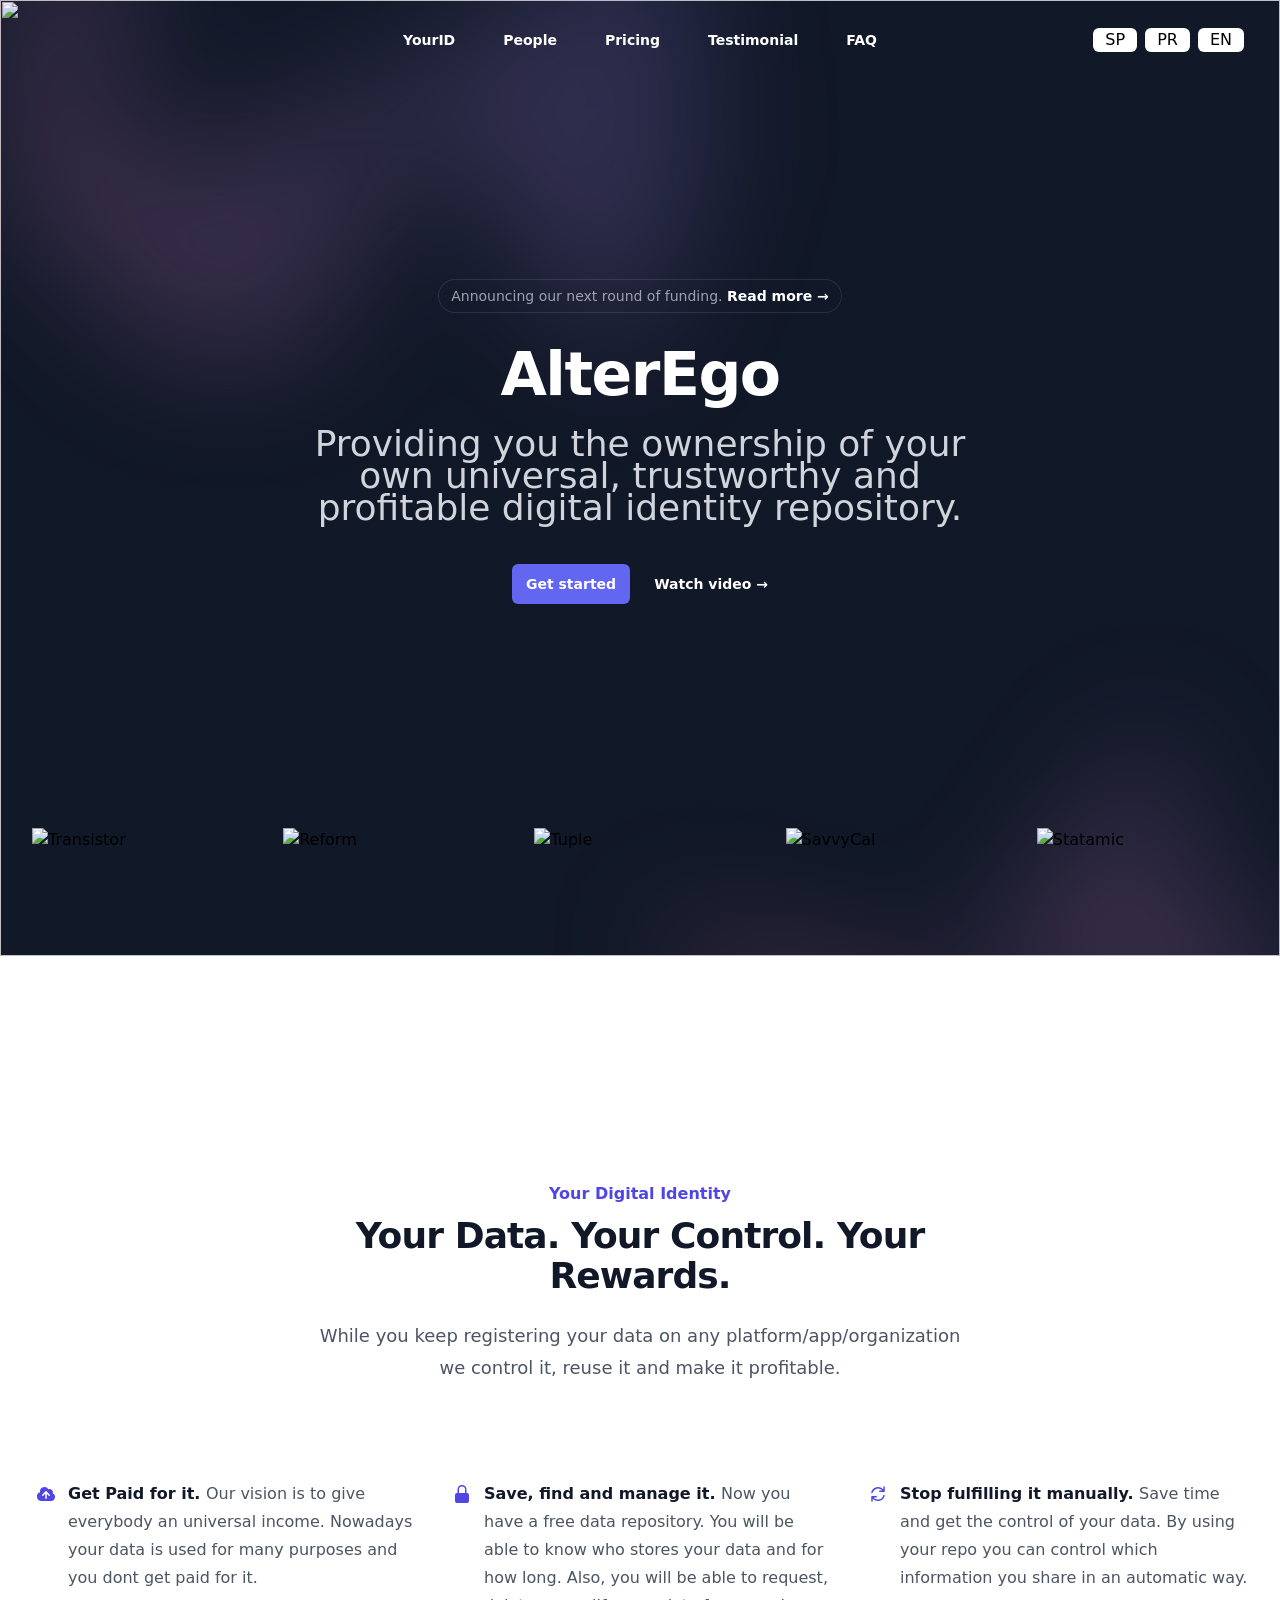
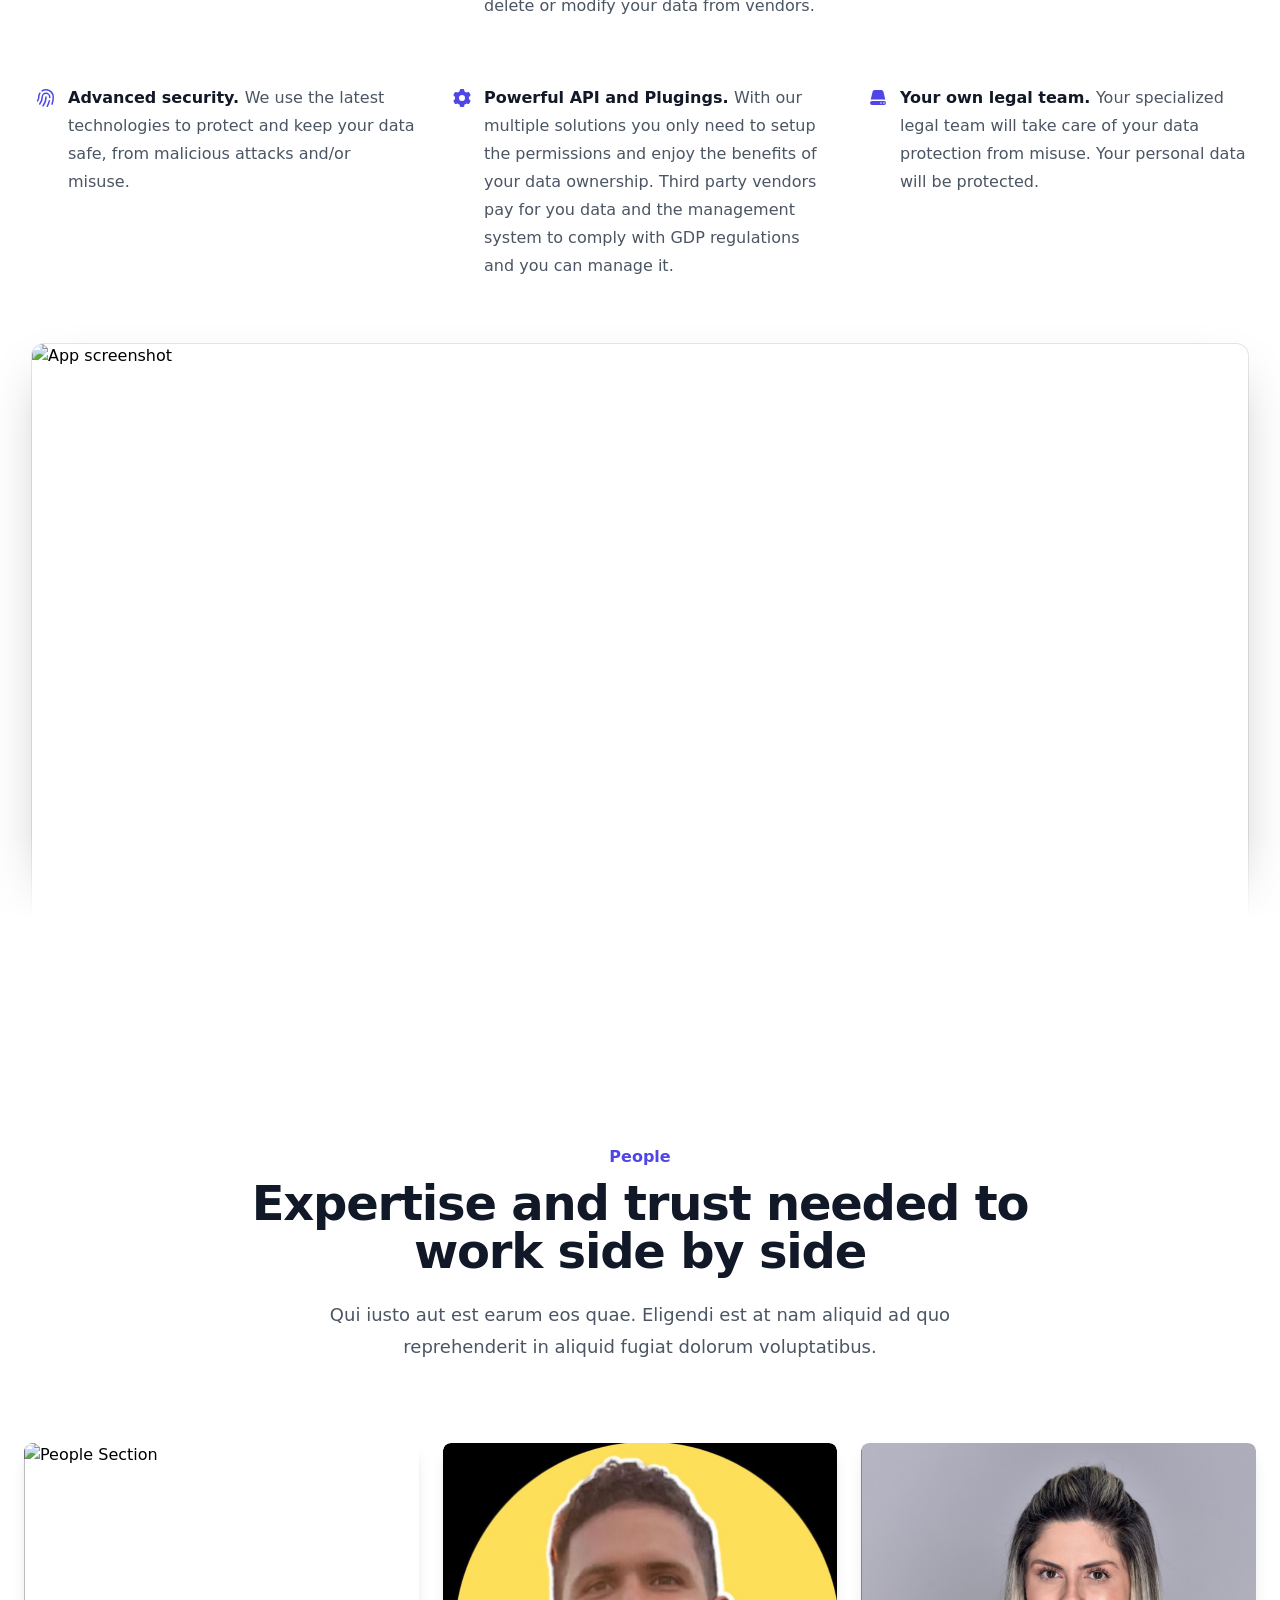
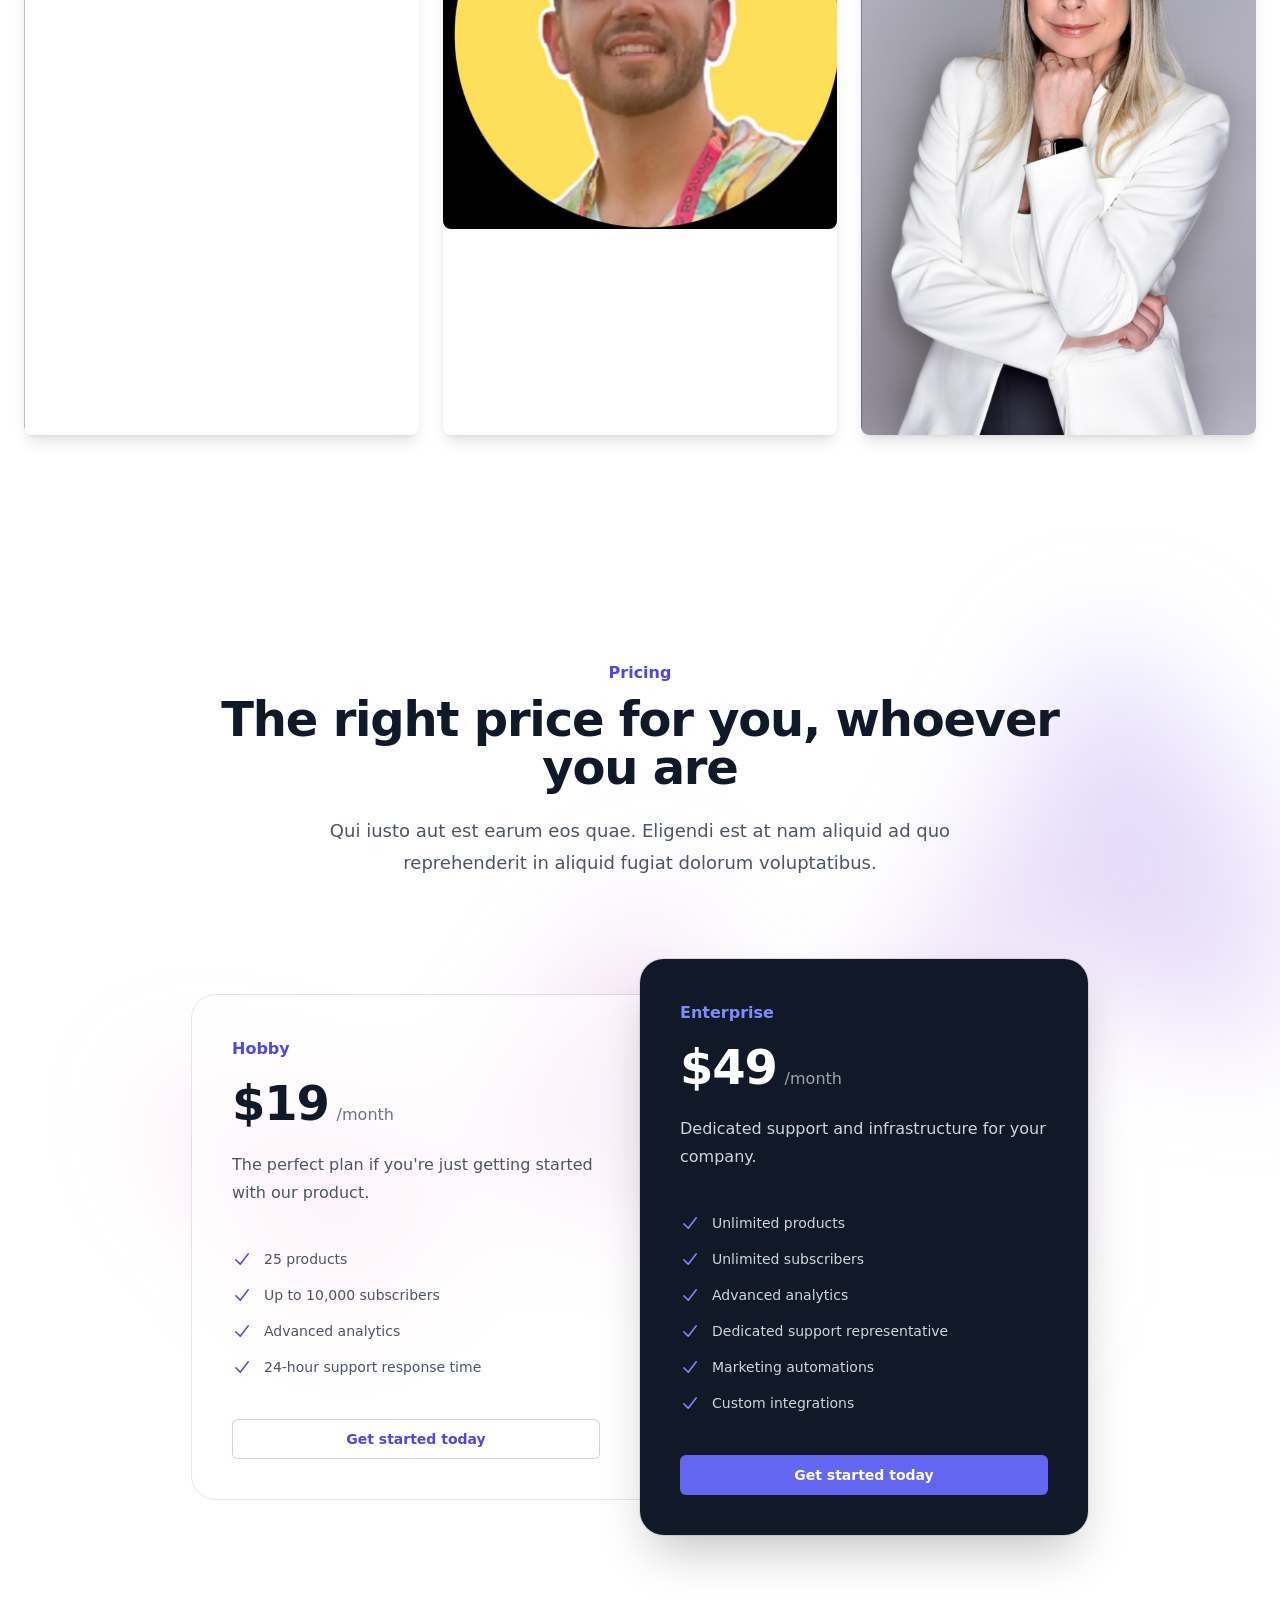
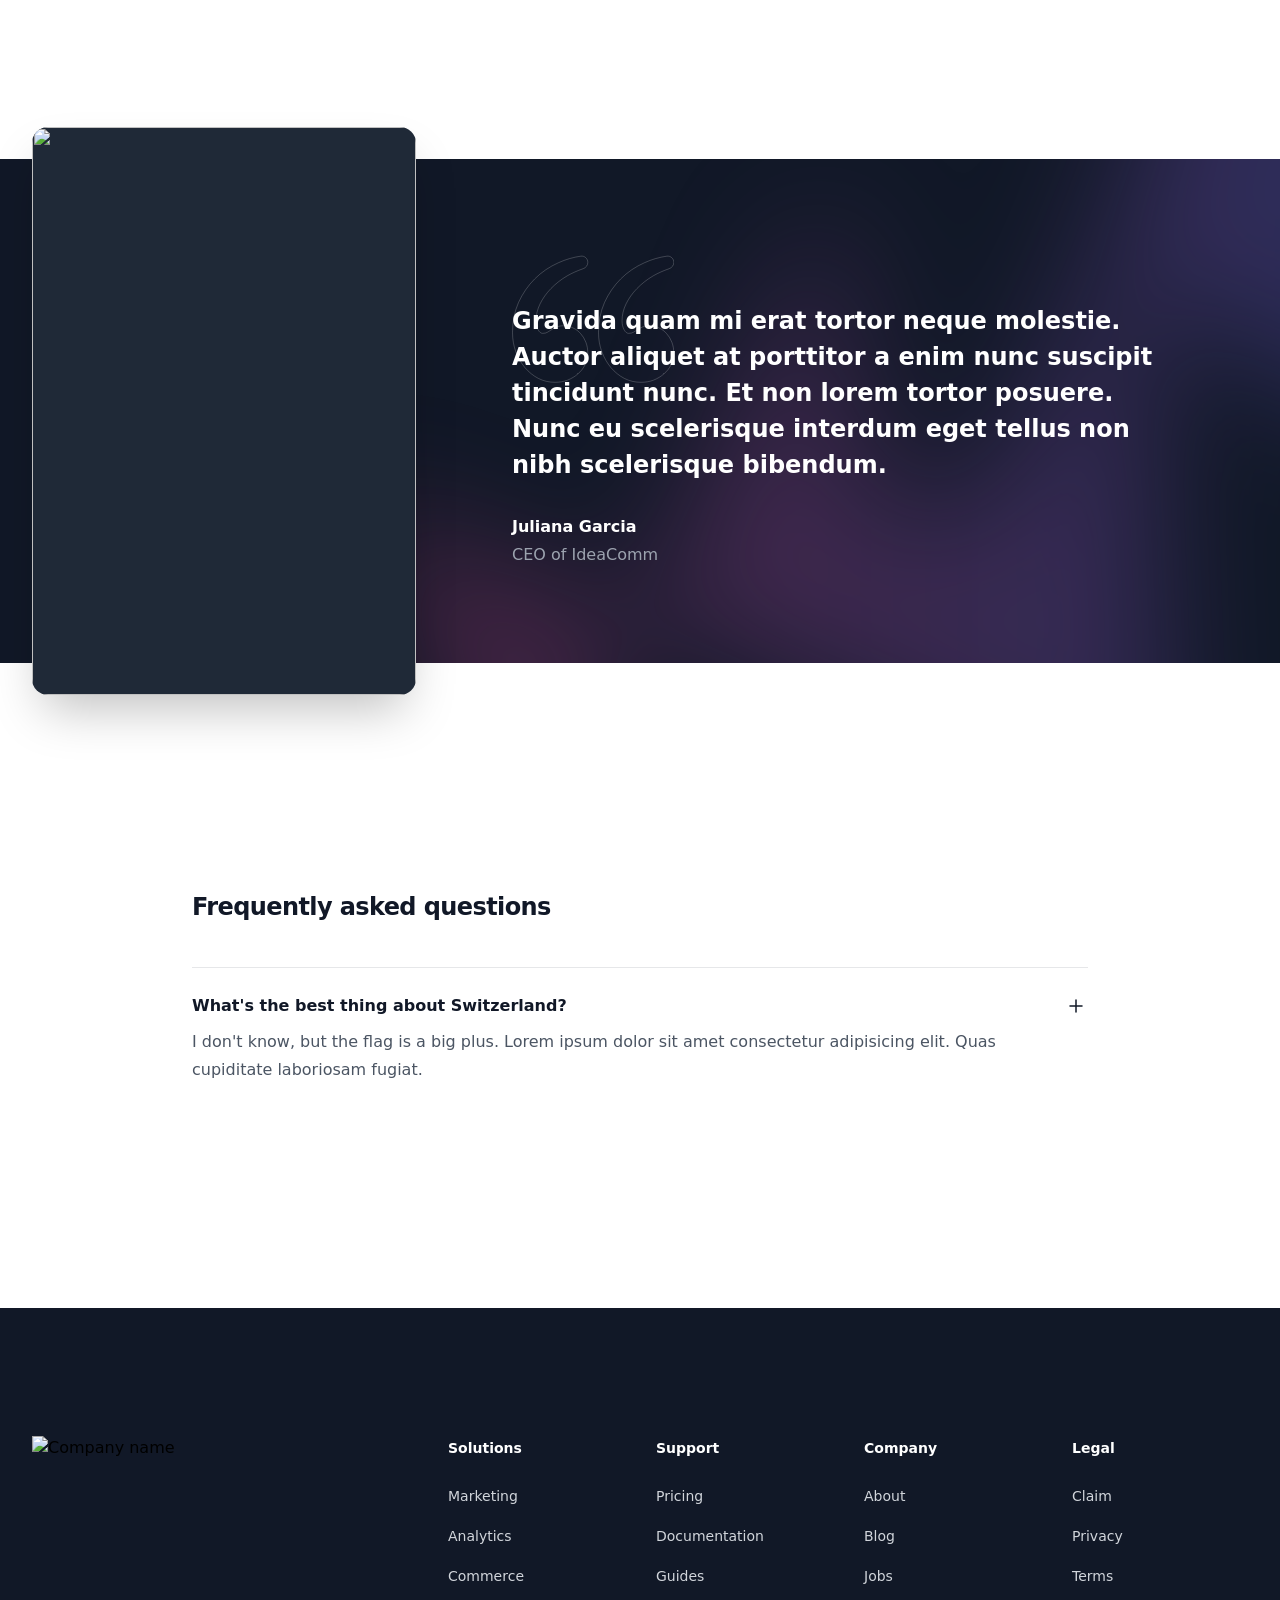
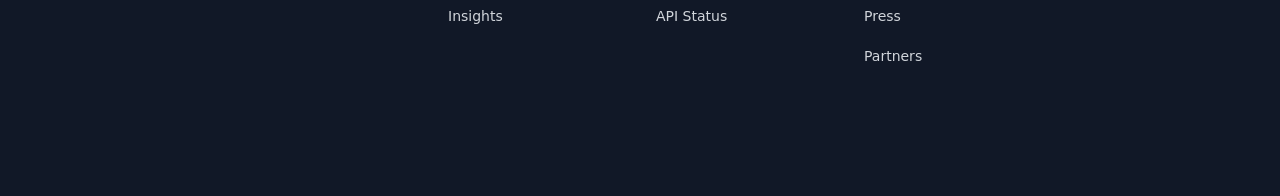
==== index.html @ a1ff99cf "deploy" ====
<!DOCTYPE html>
<html lang="en">
  <head>
    <meta charset="UTF-8" />
    <link rel="icon" type="image/svg+xml" href="/vite.svg" />
    
    <script src="https://cdn.tailwindcss.com"></script>
    <link href="https://https://unpkg.com/tailwindcss@1.9.6/dist/tailwind.min.css" rel="stylesheet">
    <!-- FontAwsome-->
    <link rel="stylesheet" href="https://cdnjs.cloudflare.com/ajax/libs/font-awesome/6.4.0/css/all.min.css" integrity="sha512-iecdLmaskl7CVkqkXNQ/ZH/XLlvWZOJyj7Yy7tcenmpD1ypASozpmT/E0iPtmFIB46ZmdtAc9eNBvH0H/ZpiBw==" crossorigin="anonymous" referrerpolicy="no-referrer" />
    <script src="https://cdn.tailwindcss.com?plugins=forms,typography,aspect-ratio,line-clamp"></script>
    <script src="https://cdn.jsdelivr.net/gh/alpinejs/alpine@2.8.0/dist/alpine.min.js" defer></script>
    <meta name="viewport" content="width=device-width, initial-scale=1.0" />
    <title>AlterEgo</title>
    <script type="module" crossorigin src="/assets/index-a5b10c96.js"></script>
    <link rel="stylesheet" href="/assets/index-b5caa4a6.css">
  </head>
  <body data-spy="scroll" data-target=".navbar" data-offset="40" id="home">
    <div class="bg-white">
      <!-- Header -->
      <header class="absolute inset-x-0 top-0 z-50" x-data="{menuOpen: false}">
        <nav class="flex items-center justify-between p-6 lg:px-8" aria-label="Global">
          <div class="flex lg:flex-1">
            <a href="#" class="-m-1.5 p-1.5">
              <span class="sr-only">Your Company</span>
              <img class="h-8 w-auto" src="https://tailwindui.com/img/logos/mark.svg?color=indigo&shade=500" alt="">
            </a>
          </div>
          <div class="flex lg:hidden">
            <button @click="menuOpen= true" type="button" class="-m-2.5 inline-flex items-center justify-center rounded-md p-2.5 text-gray-400">
              <span class="sr-only">Open main menu</span>
              <svg class="h-6 w-6" fill="none" viewBox="0 0 24 24" stroke-width="1.5" stroke="currentColor" aria-hidden="true">
                <path stroke-linecap="round" stroke-linejoin="round" d="M3.75 6.75h16.5M3.75 12h16.5m-16.5 5.25h16.5" />
              </svg>
            </button>
          </div>
          <div class="hidden lg:flex lg:gap-x-12">
            <a href="#yourID" class="text-sm font-semibold leading-6 text-white">YourID</a>
            <a href="#people" class="text-sm font-semibold leading-6 text-white">People</a>
            <a href="#pricing" class="text-sm font-semibold leading-6 text-white">Pricing</a>
            <a href="#testimonial" class="text-sm font-semibold leading-6 text-white">Testimonial</a>
            <a href="#faq" class="text-sm font-semibold leading-6 text-white">FAQ</a>
          </div>
          <div class="hidden lg:flex lg:flex-1 lg:justify-end">
            <button type="button" class="bg-white rounded-md px-3 mx-1">
              <a href="#">SP</a>
            </button>
            <button type="button" class="bg-white rounded-md px-3 mx-1">
              <a href="#">PR</a>
            </button>
            <button type="button" class="bg-white rounded-md px-3 mx-1">
              <a href="#">EN</a>
            </button>
          </div>
        </nav>
        <!-- Mobile menu, show/hide based on menu open state. -->
        <div x-show="menuOpen" class="lg:hidden" role="dialog" aria-modal="true">
          <!-- Background backdrop, show/hide based on slide-over state. -->
          <div class="fixed inset-0 z-50"></div>
          <div class="fixed inset-y-0 right-0 z-50 w-full overflow-y-auto bg-white px-6 py-6 sm:max-w-sm sm:ring-1 sm:ring-gray-900/10">
            <div class="flex items-center justify-between">
              <a href="#" class="-m-1.5 p-1.5">
                <span class="sr-only">Your Company</span>
                <img class="h-8 w-auto" src="https://tailwindui.com/img/logos/mark.svg?color=indigo&shade=600" alt="">
              </a>
              <button @click="menuOpen=false" type="button" class="-m-2.5 rounded-md p-2.5 text-gray-700">
                <span class="sr-only">Close menu</span>
                <svg class="h-6 w-6" fill="none" viewBox="0 0 24 24" stroke-width="1.5" stroke="currentColor" aria-hidden="true">
                  <path stroke-linecap="round" stroke-linejoin="round" d="M6 18L18 6M6 6l12 12" />
                </svg>
              </button>
            </div>
            <div class="mt-6 flow-root">
              <div class="-my-6 divide-y divide-gray-500/10">
                <div class="space-y-2 py-6">
                  <a @click="menuOpen=false" href="#yourID" class="-mx-3 block rounded-lg px-3 py-2 text-base font-semibold leading-7 text-gray-900 hover:bg-gray-50">YourID</a>
                  <a @click="menuOpen=false" href="#people" class="-mx-3 block rounded-lg px-3 py-2 text-base font-semibold leading-7 text-gray-900 hover:bg-gray-50">People</a>
                  <a @click="menuOpen=false" href="#pricing" class="-mx-3 block rounded-lg px-3 py-2 text-base font-semibold leading-7 text-gray-900 hover:bg-gray-50">Pricing</a>
                  <a @click="menuOpen=false" href="#testimonial" class="-mx-3 block rounded-lg px-3 py-2 text-base font-semibold leading-7 text-gray-900 hover:bg-gray-50">Testimonial</a>
                  <a @click="menuOpen=false" href="#faq" class="-mx-3 block rounded-lg px-3 py-2 text-base font-semibold leading-7 text-gray-900 hover:bg-gray-50">FAQ</a>
                </div>
                <div class="py-6">
                  <a href="#" class="-mx-3 block rounded-lg px-3 py-2.5 text-base font-semibold leading-7 text-gray-900 hover:bg-gray-50">Log in</a>
                </div>
              </div>
            </div>
          </div>
        </div>
      </header>
    
      <main>
        <!-- Hero section -->
        <div class="relative isolate overflow-hidden bg-gray-900 pb-16 pt-14 sm:pb-20">
          <img src="https://images.unsplash.com/photo-1521737604893-d14cc237f11d?ixlib=rb-4.0.3&ixid=MnwxMjA3fDB8MHxwaG90by1wYWdlfHx8fGVufDB8fHx8&auto=format&fit=crop&w=2830&q=80&blend=111827&sat=-100&exp=15&blend-mode=multiply" alt="" class="absolute inset-0 -z-10 h-full w-full object-cover">
          <div class="absolute inset-x-0 -top-40 -z-10 transform-gpu overflow-hidden blur-3xl sm:-top-80" aria-hidden="true">
            <div class="relative left-[calc(50%-11rem)] aspect-[1155/678] w-[36.125rem] -translate-x-1/2 rotate-[30deg] bg-gradient-to-tr from-[#ff80b5] to-[#9089fc] opacity-20 sm:left-[calc(50%-30rem)] sm:w-[72.1875rem]" style="clip-path: polygon(74.1% 44.1%, 100% 61.6%, 97.5% 26.9%, 85.5% 0.1%, 80.7% 2%, 72.5% 32.5%, 60.2% 62.4%, 52.4% 68.1%, 47.5% 58.3%, 45.2% 34.5%, 27.5% 76.7%, 0.1% 64.9%, 17.9% 100%, 27.6% 76.8%, 76.1% 97.7%, 74.1% 44.1%)"></div>
          </div>
          <div class="mx-auto max-w-7xl px-6 lg:px-8">
            <div class="mx-auto max-w-2xl py-32 sm:py-48 lg:py-56">
              <div class="hidden sm:mb-8 sm:flex sm:justify-center">
                <div class="relative rounded-full px-3 py-1 text-sm leading-6 text-gray-400 ring-1 ring-white/10 hover:ring-white/20">
                  Announcing our next round of funding. <a href="#" class="font-semibold text-white"><span class="absolute inset-0" aria-hidden="true"></span>Read more <span aria-hidden="true">&rarr;</span></a>
                </div>
              </div>
              <div class="text-center">
                <h1 class="text-4xl font-bold tracking-tight text-white sm:text-6xl">AlterEgo</h1>
                <p class="mt-6 text-4xl leading-8 text-gray-300">Providing you the ownership of your own universal, trustworthy and profitable digital identity repository.</p>
                <div class="mt-10 flex items-center justify-center gap-x-6">
                  <a href="https://mono.direct/login" class="rounded-md bg-indigo-500 px-3.5 py-2.5 text-sm font-semibold text-white shadow-sm hover:bg-indigo-400 focus-visible:outline focus-visible:outline-2 focus-visible:outline-offset-2 focus-visible:outline-indigo-400">Get started</a>
                  <a href="https://www.youtube.com/watch?v=IdiOpb6unKk" class="text-sm font-semibold leading-6 text-white">Watch video <span aria-hidden="true">→</span></a>
                </div>
              </div>
            </div>
    
            <!-- Logo cloud -->
            <div class="mx-auto grid max-w-lg grid-cols-4 items-center gap-x-8 gap-y-10 sm:max-w-xl sm:grid-cols-6 sm:gap-x-10 lg:mx-0 lg:max-w-none lg:grid-cols-5">
              <img class="col-span-2 max-h-12 w-full object-contain lg:col-span-1" src="https://tailwindui.com/img/logos/158x48/transistor-logo-white.svg" alt="Transistor" width="158" height="48">
              <img class="col-span-2 max-h-12 w-full object-contain lg:col-span-1" src="https://tailwindui.com/img/logos/158x48/reform-logo-white.svg" alt="Reform" width="158" height="48">
              <img class="col-span-2 max-h-12 w-full object-contain lg:col-span-1" src="https://tailwindui.com/img/logos/158x48/tuple-logo-white.svg" alt="Tuple" width="158" height="48">
              <img class="col-span-2 max-h-12 w-full object-contain sm:col-start-2 lg:col-span-1" src="https://tailwindui.com/img/logos/158x48/savvycal-logo-white.svg" alt="SavvyCal" width="158" height="48">
              <img class="col-span-2 col-start-2 max-h-12 w-full object-contain sm:col-start-auto lg:col-span-1" src="https://tailwindui.com/img/logos/158x48/statamic-logo-white.svg" alt="Statamic" width="158" height="48">
            </div>
          </div>
          <div class="absolute inset-x-0 top-[calc(100%-13rem)] -z-10 transform-gpu overflow-hidden blur-3xl sm:top-[calc(100%-30rem)]" aria-hidden="true">
            <div class="relative left-[calc(50%+3rem)] aspect-[1155/678] w-[36.125rem] -translate-x-1/2 bg-gradient-to-tr from-[#ff80b5] to-[#9089fc] opacity-20 sm:left-[calc(50%+36rem)] sm:w-[72.1875rem]" style="clip-path: polygon(74.1% 44.1%, 100% 61.6%, 97.5% 26.9%, 85.5% 0.1%, 80.7% 2%, 72.5% 32.5%, 60.2% 62.4%, 52.4% 68.1%, 47.5% 58.3%, 45.2% 34.5%, 27.5% 76.7%, 0.1% 64.9%, 17.9% 100%, 27.6% 76.8%, 76.1% 97.7%, 74.1% 44.1%)"></div>
          </div>
        </div>
    
        <!-- YourID section -->
        <div id="yourID" class="mt-32 sm:mt-56">
          <div class="mx-auto max-w-7xl px-6 lg:px-8">
            <div class="mx-auto max-w-2xl text-center items-center ">
              <h2 class="text-base font-semibold leading-7 text-indigo-600">Your Digital Identity</h2>
              <p class="mt-2 text-3xl font-bold tracking-tight text-gray-900 sm:text-4xl">Your Data. Your Control. Your Rewards.</p>
              <p class="mt-6 text-lg leading-8 text-gray-600">While you keep registering your data on any platform/app/organization we control it, reuse it and make it profitable.</p>
            </div>
          </div>
          <div class="mx-auto mt-16 max-w-7xl px-6 sm:mt-20 md:mt-24 lg:px-8">
            <dl class="mx-auto grid max-w-2xl grid-cols-1 gap-x-6 gap-y-10 text-base leading-7 text-gray-600 sm:grid-cols-2 lg:mx-0 lg:max-w-none lg:grid-cols-3 lg:gap-x-8 lg:gap-y-16">
              <div class="relative pl-9">
                <dt class="inline font-semibold text-gray-900">
                  <svg class="absolute left-1 top-1 h-5 w-5 text-indigo-600" viewBox="0 0 20 20" fill="currentColor" aria-hidden="true">
                    <path fill-rule="evenodd" d="M5.5 17a4.5 4.5 0 01-1.44-8.765 4.5 4.5 0 018.302-3.046 3.5 3.5 0 014.504 4.272A4 4 0 0115 17H5.5zm3.75-2.75a.75.75 0 001.5 0V9.66l1.95 2.1a.75.75 0 101.1-1.02l-3.25-3.5a.75.75 0 00-1.1 0l-3.25 3.5a.75.75 0 101.1 1.02l1.95-2.1v4.59z" clip-rule="evenodd" />
                  </svg>
                  Get Paid for it.
                </dt>
                <dd class="inline">Our vision is to give everybody an universal income. Nowadays your data is used for many purposes and you dont get paid for it.</dd>
              </div>
              <div class="relative pl-9">
                <dt class="inline font-semibold text-gray-900">
                  <svg class="absolute left-1 top-1 h-5 w-5 text-indigo-600" viewBox="0 0 20 20" fill="currentColor" aria-hidden="true">
                    <path fill-rule="evenodd" d="M10 1a4.5 4.5 0 00-4.5 4.5V9H5a2 2 0 00-2 2v6a2 2 0 002 2h10a2 2 0 002-2v-6a2 2 0 00-2-2h-.5V5.5A4.5 4.5 0 0010 1zm3 8V5.5a3 3 0 10-6 0V9h6z" clip-rule="evenodd" />
                  </svg>
                  Save, find and manage it.
                </dt>
                <dd class="inline">Now you have a free data repository. You will be able to know who stores your data and for how long. Also, you will be able to request, delete or modify your data from vendors.</dd>
              </div>
              <div class="relative pl-9">
                <dt class="inline font-semibold text-gray-900">
                  <svg class="absolute left-1 top-1 h-5 w-5 text-indigo-600" viewBox="0 0 20 20" fill="currentColor" aria-hidden="true">
                    <path fill-rule="evenodd" d="M15.312 11.424a5.5 5.5 0 01-9.201 2.466l-.312-.311h2.433a.75.75 0 000-1.5H3.989a.75.75 0 00-.75.75v4.242a.75.75 0 001.5 0v-2.43l.31.31a7 7 0 0011.712-3.138.75.75 0 00-1.449-.39zm1.23-3.723a.75.75 0 00.219-.53V2.929a.75.75 0 00-1.5 0V5.36l-.31-.31A7 7 0 003.239 8.188a.75.75 0 101.448.389A5.5 5.5 0 0113.89 6.11l.311.31h-2.432a.75.75 0 000 1.5h4.243a.75.75 0 00.53-.219z" clip-rule="evenodd" />
                  </svg>
                  Stop fulfilling it manually.
                </dt>
                <dd class="inline">Save time and get the control of your data. By using your repo you can control which information you share in an automatic way.</dd>
              </div>
              <div class="relative pl-9">
                <dt class="inline font-semibold text-gray-900">
                  <svg class="absolute left-1 top-1 h-5 w-5 text-indigo-600" viewBox="0 0 20 20" fill="currentColor" aria-hidden="true">
                    <path fill-rule="evenodd" d="M10 2.5c-1.31 0-2.526.386-3.546 1.051a.75.75 0 01-.82-1.256A8 8 0 0118 9a22.47 22.47 0 01-1.228 7.351.75.75 0 11-1.417-.49A20.97 20.97 0 0016.5 9 6.5 6.5 0 0010 2.5zM4.333 4.416a.75.75 0 01.218 1.038A6.466 6.466 0 003.5 9a7.966 7.966 0 01-1.293 4.362.75.75 0 01-1.257-.819A6.466 6.466 0 002 9c0-1.61.476-3.11 1.295-4.365a.75.75 0 011.038-.219zM10 6.12a3 3 0 00-3.001 3.041 11.455 11.455 0 01-2.697 7.24.75.75 0 01-1.148-.965A9.957 9.957 0 005.5 9c0-.028.002-.055.004-.082a4.5 4.5 0 018.996.084V9.15l-.005.297a.75.75 0 11-1.5-.034c.003-.11.004-.219.005-.328a3 3 0 00-3-2.965zm0 2.13a.75.75 0 01.75.75c0 3.51-1.187 6.745-3.181 9.323a.75.75 0 11-1.186-.918A13.687 13.687 0 009.25 9a.75.75 0 01.75-.75zm3.529 3.698a.75.75 0 01.584.885 18.883 18.883 0 01-2.257 5.84.75.75 0 11-1.29-.764 17.386 17.386 0 002.078-5.377.75.75 0 01.885-.584z" clip-rule="evenodd" />
                  </svg>
                  Advanced security.
                </dt>
                <dd class="inline">We use the latest technologies to protect and keep your data safe, from malicious attacks and/or misuse.</dd>
              </div>
              <div class="relative pl-9">
                <dt class="inline font-semibold text-gray-900">
                  <svg class="absolute left-1 top-1 h-5 w-5 text-indigo-600" viewBox="0 0 20 20" fill="currentColor" aria-hidden="true">
                    <path fill-rule="evenodd" d="M7.84 1.804A1 1 0 018.82 1h2.36a1 1 0 01.98.804l.331 1.652a6.993 6.993 0 011.929 1.115l1.598-.54a1 1 0 011.186.447l1.18 2.044a1 1 0 01-.205 1.251l-1.267 1.113a7.047 7.047 0 010 2.228l1.267 1.113a1 1 0 01.206 1.25l-1.18 2.045a1 1 0 01-1.187.447l-1.598-.54a6.993 6.993 0 01-1.929 1.115l-.33 1.652a1 1 0 01-.98.804H8.82a1 1 0 01-.98-.804l-.331-1.652a6.993 6.993 0 01-1.929-1.115l-1.598.54a1 1 0 01-1.186-.447l-1.18-2.044a1 1 0 01.205-1.251l1.267-1.114a7.05 7.05 0 010-2.227L1.821 7.773a1 1 0 01-.206-1.25l1.18-2.045a1 1 0 011.187-.447l1.598.54A6.993 6.993 0 017.51 3.456l.33-1.652zM10 13a3 3 0 100-6 3 3 0 000 6z" clip-rule="evenodd" />
                  </svg>
                  Powerful API and Plugings.
                </dt>
                <dd class="inline">With our multiple solutions you only need to setup the permissions and enjoy the benefits of your data ownership. Third party vendors pay for you data and the management system to comply with GDP regulations and you can manage it.</dd>
              </div>
              <div class="relative pl-9">
                <dt class="inline font-semibold text-gray-900">
                  <svg class="absolute left-1 top-1 h-5 w-5 text-indigo-600" viewBox="0 0 20 20" fill="currentColor" aria-hidden="true">
                    <path d="M4.632 3.533A2 2 0 016.577 2h6.846a2 2 0 011.945 1.533l1.976 8.234A3.489 3.489 0 0016 11.5H4c-.476 0-.93.095-1.344.267l1.976-8.234z" />
                    <path fill-rule="evenodd" d="M4 13a2 2 0 100 4h12a2 2 0 100-4H4zm11.24 2a.75.75 0 01.75-.75H16a.75.75 0 01.75.75v.01a.75.75 0 01-.75.75h-.01a.75.75 0 01-.75-.75V15zm-2.25-.75a.75.75 0 00-.75.75v.01c0 .414.336.75.75.75H13a.75.75 0 00.75-.75V15a.75.75 0 00-.75-.75h-.01z" clip-rule="evenodd" />
                  </svg>
                  Your own legal team.
                </dt>
                <dd class="inline">Your specialized legal team will take care of your data protection from misuse. Your personal data will be protected.</dd>
              </div>
            </dl>
          </div>
          <div class="relative overflow-hidden pt-16">
            <div class="mx-auto max-w-7xl px-6 lg:px-8">
              <img src="https://tailwindui.com/img/component-images/project-app-screenshot.png" alt="App screenshot" class="mb-[-12%] rounded-xl shadow-2xl ring-1 ring-gray-900/10" width="2432" height="1442">
              <div class="relative" aria-hidden="true">
                <div class="absolute -inset-x-20 bottom-0 bg-gradient-to-t from-white pt-[7%]"></div>
              </div>
            </div>
          </div>
        </div>
        
        <!-- People section -->
        <section id="people">
          <div class="relative isolate bg-white px-6 mt-32 sm:mt-56 lg:px-8 lg:mt-56">
            <div class="mx-auto max-w-2xl text-center lg:max-w-4xl items-center">
              <h2 class="text-base font-semibold leading-7 text-indigo-600">People</h2>
              <p class="mt-2 text-4xl font-bold tracking-tight text-gray-900 sm:text-5xl">Expertise and trust needed to work side by side</p>
            </div>
            <p class="mx-auto mt-6 max-w-2xl text-center text-lg leading-8 text-gray-600">Qui iusto aut est earum eos quae. Eligendi est at nam aliquid ad quo reprehenderit in aliquid fugiat dolorum voluptatibus.</p>
          </div>
          <div class="grid pt-20 px-6 lg:grid-cols-3 md:grid-cols-2 grid-cols-1 gap-6">
            <div class="shadow-lg rounded-lg relative overflow-hidden group">
              <img class="rounded-lg" src="https://images.unsplash.com/photo-1517841905240-472988babdf9?ixlib=rb-1.2.1&ixid=eyJhcHBfaWQiOjEyMDd9&auto=format&fit=crop&w=2102&q=80" alt="People Section">
              <div class="absolute bg-black bg-opacity-50 rounded-lg top-0 left-0 w-full h-full flex items-center justify-center lg:group-hover:translate-x-0 lg:bg-opacity-75 md:bg-opacity-50 lg:-translate-x-full md:group-hover:translate-x-0 md:-translate-x-full lg:duration-300 md:duration-300">
                <div class="text-center">
                  <h3 class="text-white text-2xl font-bold mb-2">Daniel Pardo</h3>
                  <h4 class="text-white text-lg font-normal mb-2">CTO</h4>
                  <ul>
                    <li class="inline-block mx-2"><a class="text-white hover:text-yellow-300 duration-300" href=""><i class="fa-brands fa-square-facebook"></i></a></li>
                    <li class="inline-block mx-2"><a class="text-white hover:text-yellow-300 duration-300" href=""><i class="fa-brands fa-linkedin"></i></a></li>
                  </ul>
                </div>
              </div>
            </div>
            <div class="shadow-lg rounded-lg relative overflow-hidden group">
              <img class="rounded-lg" src="./images/Kmilo.png" alt="People Section">
              <div class="absolute bg-black bg-opacity-50 rounded-lg top-0 left-0 w-full h-full flex items-center justify-center lg:group-hover:translate-x-0 lg:bg-opacity-75 md:bg-opacity-50 lg:-translate-x-full md:group-hover:translate-x-0 md:-translate-x-full lg:duration-300 md:duration-300">
                <div class="text-center">
                  <h3 class="text-white text-2xl font-bold mb-2">Kmilo Aparicio</h3>
                  <h4 class="text-white text-lg font-normal mb-2">CTO</h4>
                  <ul>
                    <li class="inline-block mx-2"><a class="text-white hover:text-yellow-300 duration-300" href=""><i class="fa-brands fa-square-facebook"></i></a></li>
                    <li class="inline-block mx-2"><a class="text-white hover:text-yellow-300 duration-300" href=""><i class="fa-brands fa-linkedin"></i></a></li>
                  </ul>
                </div>
              </div>
            </div>
            <div class="shadow-lg rounded-lg relative overflow-hidden group">
              <img class="rounded-lg" src="./images/Juliana.jpeg" alt="People Section">
              <div class="absolute bg-black bg-opacity-50 rounded-lg top-0 left-0 w-full h-full flex items-center justify-center lg:group-hover:translate-x-0 lg:bg-opacity-75 md:bg-opacity-50 lg:-translate-x-full md:group-hover:translate-x-0 md:-translate-x-full lg:duration-300 md:duration-300">
                <div class="text-center">
                  <h3 class="text-white text-2xl font-bold mb-2">Juliana Garcia</h3>
                  <h4 class="text-white text-lg font-normal mb-2">CMO</h4>
                  <ul>
                    <li class="inline-block mx-2"><a class="text-white hover:text-yellow-300 duration-300" href=""><i class="fa-brands fa-square-facebook"></i></a></li>
                    <li class="inline-block mx-2"><a class="text-white hover:text-yellow-300 duration-300" href=""><i class="fa-brands fa-linkedin"></i></a></li>
                  </ul>
                </div>
              </div>
            </div>
          </div>
        </section>
    
        <!-- Pricing section -->
          <div id="pricing" class="relative isolate mt-32 bg-white px-6 sm:mt-56 lg:px-8">
            <div class="absolute inset-x-0 -top-3 -z-10 transform-gpu overflow-hidden px-36 blur-3xl" aria-hidden="true">
              <div class="mx-auto aspect-[1155/678] w-[72.1875rem] bg-gradient-to-tr from-[#ff80b5] to-[#9089fc] opacity-30" style="clip-path: polygon(74.1% 44.1%, 100% 61.6%, 97.5% 26.9%, 85.5% 0.1%, 80.7% 2%, 72.5% 32.5%, 60.2% 62.4%, 52.4% 68.1%, 47.5% 58.3%, 45.2% 34.5%, 27.5% 76.7%, 0.1% 64.9%, 17.9% 100%, 27.6% 76.8%, 76.1% 97.7%, 74.1% 44.1%)"></div>
            </div>
            <div class="mx-auto max-w-2xl text-center lg:max-w-4xl">
              <h2 class="text-base font-semibold leading-7 text-indigo-600">Pricing</h2>
              <p class="mt-2 text-4xl font-bold tracking-tight text-gray-900 sm:text-5xl">The right price for you, whoever you are</p>
            </div>
            <p class="mx-auto mt-6 max-w-2xl text-center text-lg leading-8 text-gray-600">Qui iusto aut est earum eos quae. Eligendi est at nam aliquid ad quo reprehenderit in aliquid fugiat dolorum voluptatibus.</p>
            <div class="mx-auto mt-16 grid max-w-lg grid-cols-1 items-center gap-y-6 sm:mt-20 sm:gap-y-0 lg:max-w-4xl lg:grid-cols-2">
              <div class="rounded-3xl p-8 ring-1 ring-gray-900/10 sm:p-10 bg-white/60 sm:mx-8 lg:mx-0 rounded-t-3xl sm:rounded-b-none lg:rounded-tr-none lg:rounded-bl-3xl">
                <h3 id="tier-hobby" class="text-base font-semibold leading-7 text-indigo-600">Hobby</h3>
                <p class="mt-4 flex items-baseline gap-x-2">
                  <span class="text-5xl font-bold tracking-tight text-gray-900">$19</span>
                  <span class="text-base text-gray-500">/month</span>
                </p>
                <p class="mt-6 text-base leading-7 text-gray-600">The perfect plan if you&#039;re just getting started with our product.</p>
                <ul role="list" class="mt-8 space-y-3 text-sm leading-6 sm:mt-10 text-gray-600">
                  <li class="flex gap-x-3">
                    <svg class="h-6 w-5 flex-none text-indigo-600" viewBox="0 0 20 20" fill="currentColor" aria-hidden="true">
                      <path fill-rule="evenodd" d="M16.704 4.153a.75.75 0 01.143 1.052l-8 10.5a.75.75 0 01-1.127.075l-4.5-4.5a.75.75 0 011.06-1.06l3.894 3.893 7.48-9.817a.75.75 0 011.05-.143z" clip-rule="evenodd" />
                    </svg>
                    25 products
                  </li>
                  <li class="flex gap-x-3">
                    <svg class="h-6 w-5 flex-none text-indigo-600" viewBox="0 0 20 20" fill="currentColor" aria-hidden="true">
                      <path fill-rule="evenodd" d="M16.704 4.153a.75.75 0 01.143 1.052l-8 10.5a.75.75 0 01-1.127.075l-4.5-4.5a.75.75 0 011.06-1.06l3.894 3.893 7.48-9.817a.75.75 0 011.05-.143z" clip-rule="evenodd" />
                    </svg>
                    Up to 10,000 subscribers
                  </li>
                  <li class="flex gap-x-3">
                    <svg class="h-6 w-5 flex-none text-indigo-600" viewBox="0 0 20 20" fill="currentColor" aria-hidden="true">
                      <path fill-rule="evenodd" d="M16.704 4.153a.75.75 0 01.143 1.052l-8 10.5a.75.75 0 01-1.127.075l-4.5-4.5a.75.75 0 011.06-1.06l3.894 3.893 7.48-9.817a.75.75 0 011.05-.143z" clip-rule="evenodd" />
                    </svg>
                    Advanced analytics
                  </li>
                  <li class="flex gap-x-3">
                    <svg class="h-6 w-5 flex-none text-indigo-600" viewBox="0 0 20 20" fill="currentColor" aria-hidden="true">
                      <path fill-rule="evenodd" d="M16.704 4.153a.75.75 0 01.143 1.052l-8 10.5a.75.75 0 01-1.127.075l-4.5-4.5a.75.75 0 011.06-1.06l3.894 3.893 7.48-9.817a.75.75 0 011.05-.143z" clip-rule="evenodd" />
                    </svg>
                    24-hour support response time
                  </li>
                </ul>
                <a href="#" aria-describedby="tier-hobby" class="mt-8 block rounded-md py-2.5 px-3.5 text-center text-sm font-semibold focus-visible:outline focus-visible:outline-2 focus-visible:outline-offset-2 sm:mt-10 text-indigo-600 ring-1 ring-inset ring-indigo-200 hover:ring-indigo-300 focus-visible:outline-indigo-600">Get started today</a>
              </div>
              <div class="rounded-3xl p-8 ring-1 ring-gray-900/10 sm:p-10 relative bg-gray-900 shadow-2xl">
                <h3 id="tier-enterprise" class="text-base font-semibold leading-7 text-indigo-400">Enterprise</h3>
                <p class="mt-4 flex items-baseline gap-x-2">
                  <span class="text-5xl font-bold tracking-tight text-white">$49</span>
                  <span class="text-base text-gray-400">/month</span>
                </p>
                <p class="mt-6 text-base leading-7 text-gray-300">Dedicated support and infrastructure for your company.</p>
                <ul role="list" class="mt-8 space-y-3 text-sm leading-6 sm:mt-10 text-gray-300">
                  <li class="flex gap-x-3">
                    <svg class="h-6 w-5 flex-none text-indigo-400" viewBox="0 0 20 20" fill="currentColor" aria-hidden="true">
                      <path fill-rule="evenodd" d="M16.704 4.153a.75.75 0 01.143 1.052l-8 10.5a.75.75 0 01-1.127.075l-4.5-4.5a.75.75 0 011.06-1.06l3.894 3.893 7.48-9.817a.75.75 0 011.05-.143z" clip-rule="evenodd" />
                    </svg>
                    Unlimited products
                  </li>
                  <li class="flex gap-x-3">
                    <svg class="h-6 w-5 flex-none text-indigo-400" viewBox="0 0 20 20" fill="currentColor" aria-hidden="true">
                      <path fill-rule="evenodd" d="M16.704 4.153a.75.75 0 01.143 1.052l-8 10.5a.75.75 0 01-1.127.075l-4.5-4.5a.75.75 0 011.06-1.06l3.894 3.893 7.48-9.817a.75.75 0 011.05-.143z" clip-rule="evenodd" />
                    </svg>
                    Unlimited subscribers
                  </li>
                  <li class="flex gap-x-3">
                    <svg class="h-6 w-5 flex-none text-indigo-400" viewBox="0 0 20 20" fill="currentColor" aria-hidden="true">
                      <path fill-rule="evenodd" d="M16.704 4.153a.75.75 0 01.143 1.052l-8 10.5a.75.75 0 01-1.127.075l-4.5-4.5a.75.75 0 011.06-1.06l3.894 3.893 7.48-9.817a.75.75 0 011.05-.143z" clip-rule="evenodd" />
                    </svg>
                    Advanced analytics
                  </li>
                  <li class="flex gap-x-3">
                    <svg class="h-6 w-5 flex-none text-indigo-400" viewBox="0 0 20 20" fill="currentColor" aria-hidden="true">
                      <path fill-rule="evenodd" d="M16.704 4.153a.75.75 0 01.143 1.052l-8 10.5a.75.75 0 01-1.127.075l-4.5-4.5a.75.75 0 011.06-1.06l3.894 3.893 7.48-9.817a.75.75 0 011.05-.143z" clip-rule="evenodd" />
                    </svg>
                    Dedicated support representative
                  </li>
                  <li class="flex gap-x-3">
                    <svg class="h-6 w-5 flex-none text-indigo-400" viewBox="0 0 20 20" fill="currentColor" aria-hidden="true">
                      <path fill-rule="evenodd" d="M16.704 4.153a.75.75 0 01.143 1.052l-8 10.5a.75.75 0 01-1.127.075l-4.5-4.5a.75.75 0 011.06-1.06l3.894 3.893 7.48-9.817a.75.75 0 011.05-.143z" clip-rule="evenodd" />
                    </svg>
                    Marketing automations
                  </li>
                  <li class="flex gap-x-3">
                    <svg class="h-6 w-5 flex-none text-indigo-400" viewBox="0 0 20 20" fill="currentColor" aria-hidden="true">
                      <path fill-rule="evenodd" d="M16.704 4.153a.75.75 0 01.143 1.052l-8 10.5a.75.75 0 01-1.127.075l-4.5-4.5a.75.75 0 011.06-1.06l3.894 3.893 7.48-9.817a.75.75 0 011.05-.143z" clip-rule="evenodd" />
                    </svg>
                    Custom integrations
                  </li>
                </ul>
                <a href="#" aria-describedby="tier-enterprise" class="mt-8 block rounded-md py-2.5 px-3.5 text-center text-sm font-semibold focus-visible:outline focus-visible:outline-2 focus-visible:outline-offset-2 sm:mt-10 bg-indigo-500 text-white shadow-sm hover:bg-indigo-400 focus-visible:outline-indigo-500">Get started today</a>
              </div>
            </div>
          </div>
        
        <!-- Testimonial section -->
        <section id="testimonial">
          <div class="relative z-10 mt-24 bg-gray-900 pb-20 sm:mt-56 sm:pb-24 xl:pb-0">
            <div class="absolute inset-0 overflow-hidden" aria-hidden="true">
              <div class="absolute left-[calc(50%-19rem)] top-[calc(50%-36rem)] transform-gpu blur-3xl">
                <div class="aspect-[1097/1023] w-[68.5625rem] bg-gradient-to-r from-[#ff4694] to-[#776fff] opacity-25" style="clip-path: polygon(74.1% 44.1%, 100% 61.6%, 97.5% 26.9%, 85.5% 0.1%, 80.7% 2%, 72.5% 32.5%, 60.2% 62.4%, 52.4% 68.1%, 47.5% 58.3%, 45.2% 34.5%, 27.5% 76.7%, 0.1% 64.9%, 17.9% 100%, 27.6% 76.8%, 76.1% 97.7%, 74.1% 44.1%)"></div>
              </div>
            </div>
            <div class="mx-auto flex max-w-7xl flex-col items-center gap-x-8 gap-y-10 px-6 sm:gap-y-8 lg:px-8 xl:flex-row xl:items-stretch">
              <div class="-mt-8 w-full max-w-2xl xl:-mb-8 xl:w-96 xl:flex-none">
                <div class="relative aspect-[2/1] h-full md:-mx-8 xl:mx-0 xl:aspect-auto">
                  <img class="absolute inset-0 h-full w-full rounded-2xl bg-gray-800 object-cover shadow-2xl" src="https://images.unsplash.com/photo-1517841905240-472988babdf9?ixlib=rb-1.2.1&ixid=eyJhcHBfaWQiOjEyMDd9&auto=format&fit=crop&w=2102&q=80" alt="">
                </div>
              </div>
              <div class="w-full max-w-2xl xl:max-w-none xl:flex-auto xl:px-16 xl:py-24">
                <figure class="relative isolate pt-6 sm:pt-12">
                  <svg viewBox="0 0 162 128" fill="none" aria-hidden="true" class="absolute left-0 top-0 -z-10 h-32 stroke-white/20">
                    <path id="b56e9dab-6ccb-4d32-ad02-6b4bb5d9bbeb" d="M65.5697 118.507L65.8918 118.89C68.9503 116.314 71.367 113.253 73.1386 109.71C74.9162 106.155 75.8027 102.28 75.8027 98.0919C75.8027 94.237 75.16 90.6155 73.8708 87.2314C72.5851 83.8565 70.8137 80.9533 68.553 78.5292C66.4529 76.1079 63.9476 74.2482 61.0407 72.9536C58.2795 71.4949 55.276 70.767 52.0386 70.767C48.9935 70.767 46.4686 71.1668 44.4872 71.9924L44.4799 71.9955L44.4726 71.9988C42.7101 72.7999 41.1035 73.6831 39.6544 74.6492C38.2407 75.5916 36.8279 76.455 35.4159 77.2394L35.4047 77.2457L35.3938 77.2525C34.2318 77.9787 32.6713 78.3634 30.6736 78.3634C29.0405 78.3634 27.5131 77.2868 26.1274 74.8257C24.7483 72.2185 24.0519 69.2166 24.0519 65.8071C24.0519 60.0311 25.3782 54.4081 28.0373 48.9335C30.703 43.4454 34.3114 38.345 38.8667 33.6325C43.5812 28.761 49.0045 24.5159 55.1389 20.8979C60.1667 18.0071 65.4966 15.6179 71.1291 13.7305C73.8626 12.8145 75.8027 10.2968 75.8027 7.38572C75.8027 3.6497 72.6341 0.62247 68.8814 1.1527C61.1635 2.2432 53.7398 4.41426 46.6119 7.66522C37.5369 11.6459 29.5729 17.0612 22.7236 23.9105C16.0322 30.6019 10.618 38.4859 6.47981 47.558L6.47976 47.558L6.47682 47.5647C2.4901 56.6544 0.5 66.6148 0.5 77.4391C0.5 84.2996 1.61702 90.7679 3.85425 96.8404L3.8558 96.8445C6.08991 102.749 9.12394 108.02 12.959 112.654L12.959 112.654L12.9646 112.661C16.8027 117.138 21.2829 120.739 26.4034 123.459L26.4033 123.459L26.4144 123.465C31.5505 126.033 37.0873 127.316 43.0178 127.316C47.5035 127.316 51.6783 126.595 55.5376 125.148L55.5376 125.148L55.5477 125.144C59.5516 123.542 63.0052 121.456 65.9019 118.881L65.5697 118.507Z" />
                    <use href="#b56e9dab-6ccb-4d32-ad02-6b4bb5d9bbeb" x="86" />
                  </svg>
                  <blockquote class="text-xl font-semibold leading-8 text-white sm:text-2xl sm:leading-9">
                    <p>Gravida quam mi erat tortor neque molestie. Auctor aliquet at porttitor a enim nunc suscipit tincidunt nunc. Et non lorem tortor posuere. Nunc eu scelerisque interdum eget tellus non nibh scelerisque bibendum.</p>
                  </blockquote>
                  <figcaption class="mt-8 text-base">
                    <div class="font-semibold text-white">Juliana Garcia</div>
                    <div class="mt-1 text-gray-400">CEO of IdeaComm</div>
                  </figcaption>
                </figure>
              </div>
            </div>
          </div>
        </section>
        <!-- FAQ section -->
        <div id="faq" class="mx-auto mt-32 max-w-7xl px-6 sm:mt-56 lg:px-8">
          <div class="mx-auto max-w-4xl divide-y divide-gray-900/10">
            <h2 class="text-2xl font-bold leading-10 tracking-tight text-gray-900">Frequently asked questions</h2>
            <dl class="mt-10 space-y-6 divide-y divide-gray-900/10">
              <div class="pt-6">
                <dt>
                  <!-- Expand/collapse question button -->
                  <button type="button" class="flex w-full items-start justify-between text-left text-gray-900" aria-controls="faq-0" aria-expanded="false">
                    <span class="text-base font-semibold leading-7">What&#039;s the best thing about Switzerland?</span>
                    <span class="ml-6 flex h-7 items-center">
                      <!--
                        Icon when question is collapsed.
    
                        Item expanded: "hidden", Item collapsed: ""
                      -->
                      <svg class="h-6 w-6" fill="none" viewBox="0 0 24 24" stroke-width="1.5" stroke="currentColor" aria-hidden="true">
                        <path stroke-linecap="round" stroke-linejoin="round" d="M12 6v12m6-6H6" />
                      </svg>
                      <!--
                        Icon when question is expanded.
    
                        Item expanded: "", Item collapsed: "hidden"
                      -->
                      <svg class="hidden h-6 w-6" fill="none" viewBox="0 0 24 24" stroke-width="1.5" stroke="currentColor" aria-hidden="true">
                        <path stroke-linecap="round" stroke-linejoin="round" d="M18 12H6" />
                      </svg>
                    </span>
                  </button>
                </dt>
                <dd class="mt-2 pr-12" id="faq-0">
                  <p class="text-base leading-7 text-gray-600">I don&#039;t know, but the flag is a big plus. Lorem ipsum dolor sit amet consectetur adipisicing elit. Quas cupiditate laboriosam fugiat.</p>
                </dd>
              </div>
    
              <!-- More questions... -->
            </dl>
          </div>
        </div>
      </main>
    
      <!-- Footer -->
      <footer class="mt-32 bg-gray-900 sm:mt-56" aria-labelledby="footer-heading">
        <h2 id="footer-heading" class="sr-only">Footer</h2>
        <div class="mx-auto max-w-7xl px-6 py-16 sm:py-24 lg:px-8 lg:py-32">
          <div class="xl:grid xl:grid-cols-3 xl:gap-8">
            <img class="h-7" src="https://tailwindui.com/img/logos/mark.svg?color=indigo&shade=500" alt="Company name">
            <div class="mt-16 grid grid-cols-2 gap-8 xl:col-span-2 xl:mt-0">
              <div class="md:grid md:grid-cols-2 md:gap-8">
                <div>
                  <h3 class="text-sm font-semibold leading-6 text-white">Solutions</h3>
                  <ul role="list" class="mt-6 space-y-4">
                    <li>
                      <a href="#" class="text-sm leading-6 text-gray-300 hover:text-white">Marketing</a>
                    </li>
                    <li>
                      <a href="#" class="text-sm leading-6 text-gray-300 hover:text-white">Analytics</a>
                    </li>
                    <li>
                      <a href="#" class="text-sm leading-6 text-gray-300 hover:text-white">Commerce</a>
                    </li>
                    <li>
                      <a href="#" class="text-sm leading-6 text-gray-300 hover:text-white">Insights</a>
                    </li>
                  </ul>
                </div>
                <div class="mt-10 md:mt-0">
                  <h3 class="text-sm font-semibold leading-6 text-white">Support</h3>
                  <ul role="list" class="mt-6 space-y-4">
                    <li>
                      <a href="#" class="text-sm leading-6 text-gray-300 hover:text-white">Pricing</a>
                    </li>
                    <li>
                      <a href="#" class="text-sm leading-6 text-gray-300 hover:text-white">Documentation</a>
                    </li>
                    <li>
                      <a href="#" class="text-sm leading-6 text-gray-300 hover:text-white">Guides</a>
                    </li>
                    <li>
                      <a href="#" class="text-sm leading-6 text-gray-300 hover:text-white">API Status</a>
                    </li>
                  </ul>
                </div>
              </div>
              <div class="md:grid md:grid-cols-2 md:gap-8">
                <div>
                  <h3 class="text-sm font-semibold leading-6 text-white">Company</h3>
                  <ul role="list" class="mt-6 space-y-4">
                    <li>
                      <a href="#" class="text-sm leading-6 text-gray-300 hover:text-white">About</a>
                    </li>
                    <li>
                      <a href="#" class="text-sm leading-6 text-gray-300 hover:text-white">Blog</a>
                    </li>
                    <li>
                      <a href="#" class="text-sm leading-6 text-gray-300 hover:text-white">Jobs</a>
                    </li>
                    <li>
                      <a href="#" class="text-sm leading-6 text-gray-300 hover:text-white">Press</a>
                    </li>
                    <li>
                      <a href="#" class="text-sm leading-6 text-gray-300 hover:text-white">Partners</a>
                    </li>
                  </ul>
                </div>
                <div class="mt-10 md:mt-0">
                  <h3 class="text-sm font-semibold leading-6 text-white">Legal</h3>
                  <ul role="list" class="mt-6 space-y-4">
                    <li>
                      <a href="#" class="text-sm leading-6 text-gray-300 hover:text-white">Claim</a>
                    </li>
                    <li>
                      <a href="#" class="text-sm leading-6 text-gray-300 hover:text-white">Privacy</a>
                    </li>
                    <li>
                      <a href="#" class="text-sm leading-6 text-gray-300 hover:text-white">Terms</a>
                    </li>
                  </ul>
                </div>
              </div>
            </div>
          </div>
        </div>
      </footer>
    </div>
    
  </body>
</html>
---- assets/index-b5caa4a6.css ----
*,:before,:after{box-sizing:border-box;border-width:0;border-style:solid;border-color:#e5e7eb}:before,:after{--tw-content: ""}html{line-height:1.5;-webkit-text-size-adjust:100%;-moz-tab-size:4;-o-tab-size:4;tab-size:4;font-family:ui-sans-serif,system-ui,-apple-system,BlinkMacSystemFont,Segoe UI,Roboto,Helvetica Neue,Arial,Noto Sans,sans-serif,"Apple Color Emoji","Segoe UI Emoji",Segoe UI Symbol,"Noto Color Emoji";font-feature-settings:normal;font-variation-settings:normal}body{margin:0;line-height:inherit}hr{height:0;color:inherit;border-top-width:1px}abbr:where([title]){-webkit-text-decoration:underline dotted;text-decoration:underline dotted}h1,h2,h3,h4,h5,h6{font-size:inherit;font-weight:inherit}a{color:inherit;text-decoration:inherit}b,strong{font-weight:bolder}code,kbd,samp,pre{font-family:ui-monospace,SFMono-Regular,Menlo,Monaco,Consolas,Liberation Mono,Courier New,monospace;font-size:1em}small{font-size:80%}sub,sup{font-size:75%;line-height:0;position:relative;vertical-align:baseline}sub{bottom:-.25em}sup{top:-.5em}table{text-indent:0;border-color:inherit;border-collapse:collapse}button,input,optgroup,select,textarea{font-family:inherit;font-size:100%;font-weight:inherit;line-height:inherit;color:inherit;margin:0;padding:0}button,select{text-transform:none}button,[type=button],[type=reset],[type=submit]{-webkit-appearance:button;background-color:transparent;background-image:none}:-moz-focusring{outline:auto}:-moz-ui-invalid{box-shadow:none}progress{vertical-align:baseline}::-webkit-inner-spin-button,::-webkit-outer-spin-button{height:auto}[type=search]{-webkit-appearance:textfield;outline-offset:-2px}::-webkit-search-decoration{-webkit-appearance:none}::-webkit-file-upload-button{-webkit-appearance:button;font:inherit}summary{display:list-item}blockquote,dl,dd,h1,h2,h3,h4,h5,h6,hr,figure,p,pre{margin:0}fieldset{margin:0;padding:0}legend{padding:0}ol,ul,menu{list-style:none;margin:0;padding:0}textarea{resize:vertical}input::-moz-placeholder,textarea::-moz-placeholder{opacity:1;color:#9ca3af}input::placeholder,textarea::placeholder{opacity:1;color:#9ca3af}button,[role=button]{cursor:pointer}:disabled{cursor:default}img,svg,video,canvas,audio,iframe,embed,object{display:block;vertical-align:middle}img,video{max-width:100%;height:auto}[hidden]{display:none}[type=text],[type=email],[type=url],[type=password],[type=number],[type=date],[type=datetime-local],[type=month],[type=search],[type=tel],[type=time],[type=week],[multiple],textarea,select{-webkit-appearance:none;-moz-appearance:none;appearance:none;background-color:#fff;border-color:#6b7280;border-width:1px;border-radius:0;padding:.5rem .75rem;font-size:1rem;line-height:1.5rem;--tw-shadow: 0 0 #0000}[type=text]:focus,[type=email]:focus,[type=url]:focus,[type=password]:focus,[type=number]:focus,[type=date]:focus,[type=datetime-local]:focus,[type=month]:focus,[type=search]:focus,[type=tel]:focus,[type=time]:focus,[type=week]:focus,[multiple]:focus,textarea:focus,select:focus{outline:2px solid transparent;outline-offset:2px;--tw-ring-inset: var(--tw-empty, );--tw-ring-offset-width: 0px;--tw-ring-offset-color: #fff;--tw-ring-color: #2563eb;--tw-ring-offset-shadow: var(--tw-ring-inset) 0 0 0 var(--tw-ring-offset-width) var(--tw-ring-offset-color);--tw-ring-shadow: var(--tw-ring-inset) 0 0 0 calc(1px + var(--tw-ring-offset-width)) var(--tw-ring-color);box-shadow:var(--tw-ring-offset-shadow),var(--tw-ring-shadow),var(--tw-shadow);border-color:#2563eb}input::-moz-placeholder,textarea::-moz-placeholder{color:#6b7280;opacity:1}input::placeholder,textarea::placeholder{color:#6b7280;opacity:1}::-webkit-datetime-edit-fields-wrapper{padding:0}::-webkit-date-and-time-value{min-height:1.5em}::-webkit-datetime-edit,::-webkit-datetime-edit-year-field,::-webkit-datetime-edit-month-field,::-webkit-datetime-edit-day-field,::-webkit-datetime-edit-hour-field,::-webkit-datetime-edit-minute-field,::-webkit-datetime-edit-second-field,::-webkit-datetime-edit-millisecond-field,::-webkit-datetime-edit-meridiem-field{padding-top:0;padding-bottom:0}select{background-image:url("data:image/svg+xml,%3csvg xmlns='http://www.w3.org/2000/svg' fill='none' viewBox='0 0 20 20'%3e%3cpath stroke='%236b7280' stroke-linecap='round' stroke-linejoin='round' stroke-width='1.5' d='M6 8l4 4 4-4'/%3e%3c/svg%3e");background-position:right .5rem center;background-repeat:no-repeat;background-size:1.5em 1.5em;padding-right:2.5rem;-webkit-print-color-adjust:exact;print-color-adjust:exact}[multiple]{background-image:initial;background-position:initial;background-repeat:unset;background-size:initial;padding-right:.75rem;-webkit-print-color-adjust:unset;print-color-adjust:unset}[type=checkbox],[type=radio]{-webkit-appearance:none;-moz-appearance:none;appearance:none;padding:0;-webkit-print-color-adjust:exact;print-color-adjust:exact;display:inline-block;vertical-align:middle;background-origin:border-box;-webkit-user-select:none;-moz-user-select:none;user-select:none;flex-shrink:0;height:1rem;width:1rem;color:#2563eb;background-color:#fff;border-color:#6b7280;border-width:1px;--tw-shadow: 0 0 #0000}[type=checkbox]{border-radius:0}[type=radio]{border-radius:100%}[type=checkbox]:focus,[type=radio]:focus{outline:2px solid transparent;outline-offset:2px;--tw-ring-inset: var(--tw-empty, );--tw-ring-offset-width: 2px;--tw-ring-offset-color: #fff;--tw-ring-color: #2563eb;--tw-ring-offset-shadow: var(--tw-ring-inset) 0 0 0 var(--tw-ring-offset-width) var(--tw-ring-offset-color);--tw-ring-shadow: var(--tw-ring-inset) 0 0 0 calc(2px + var(--tw-ring-offset-width)) var(--tw-ring-color);box-shadow:var(--tw-ring-offset-shadow),var(--tw-ring-shadow),var(--tw-shadow)}[type=checkbox]:checked,[type=radio]:checked{border-color:transparent;background-color:currentColor;background-size:100% 100%;background-position:center;background-repeat:no-repeat}[type=checkbox]:checked{background-image:url("data:image/svg+xml,%3csvg viewBox='0 0 16 16' fill='white' xmlns='http://www.w3.org/2000/svg'%3e%3cpath d='M12.207 4.793a1 1 0 010 1.414l-5 5a1 1 0 01-1.414 0l-2-2a1 1 0 011.414-1.414L6.5 9.086l4.293-4.293a1 1 0 011.414 0z'/%3e%3c/svg%3e")}[type=radio]:checked{background-image:url("data:image/svg+xml,%3csvg viewBox='0 0 16 16' fill='white' xmlns='http://www.w3.org/2000/svg'%3e%3ccircle cx='8' cy='8' r='3'/%3e%3c/svg%3e")}[type=checkbox]:checked:hover,[type=checkbox]:checked:focus,[type=radio]:checked:hover,[type=radio]:checked:focus{border-color:transparent;background-color:currentColor}[type=checkbox]:indeterminate{background-image:url("data:image/svg+xml,%3csvg xmlns='http://www.w3.org/2000/svg' fill='none' viewBox='0 0 16 16'%3e%3cpath stroke='white' stroke-linecap='round' stroke-linejoin='round' stroke-width='2' d='M4 8h8'/%3e%3c/svg%3e");border-color:transparent;background-color:currentColor;background-size:100% 100%;background-position:center;background-repeat:no-repeat}[type=checkbox]:indeterminate:hover,[type=checkbox]:indeterminate:focus{border-color:transparent;background-color:currentColor}[type=file]{background:unset;border-color:inherit;border-width:0;border-radius:0;padding:0;font-size:unset;line-height:inherit}[type=file]:focus{outline:1px solid ButtonText;outline:1px auto -webkit-focus-ring-color}*,:before,:after{--tw-border-spacing-x: 0;--tw-border-spacing-y: 0;--tw-translate-x: 0;--tw-translate-y: 0;--tw-rotate: 0;--tw-skew-x: 0;--tw-skew-y: 0;--tw-scale-x: 1;--tw-scale-y: 1;--tw-pan-x: ;--tw-pan-y: ;--tw-pinch-zoom: ;--tw-scroll-snap-strictness: proximity;--tw-gradient-from-position: ;--tw-gradient-via-position: ;--tw-gradient-to-position: ;--tw-ordinal: ;--tw-slashed-zero: ;--tw-numeric-figure: ;--tw-numeric-spacing: ;--tw-numeric-fraction: ;--tw-ring-inset: ;--tw-ring-offset-width: 0px;--tw-ring-offset-color: #fff;--tw-ring-color: rgb(59 130 246 / .5);--tw-ring-offset-shadow: 0 0 #0000;--tw-ring-shadow: 0 0 #0000;--tw-shadow: 0 0 #0000;--tw-shadow-colored: 0 0 #0000;--tw-blur: ;--tw-brightness: ;--tw-contrast: ;--tw-grayscale: ;--tw-hue-rotate: ;--tw-invert: ;--tw-saturate: ;--tw-sepia: ;--tw-drop-shadow: ;--tw-backdrop-blur: ;--tw-backdrop-brightness: ;--tw-backdrop-contrast: ;--tw-backdrop-grayscale: ;--tw-backdrop-hue-rotate: ;--tw-backdrop-invert: ;--tw-backdrop-opacity: ;--tw-backdrop-saturate: ;--tw-backdrop-sepia: }::backdrop{--tw-border-spacing-x: 0;--tw-border-spacing-y: 0;--tw-translate-x: 0;--tw-translate-y: 0;--tw-rotate: 0;--tw-skew-x: 0;--tw-skew-y: 0;--tw-scale-x: 1;--tw-scale-y: 1;--tw-pan-x: ;--tw-pan-y: ;--tw-pinch-zoom: ;--tw-scroll-snap-strictness: proximity;--tw-gradient-from-position: ;--tw-gradient-via-position: ;--tw-gradient-to-position: ;--tw-ordinal: ;--tw-slashed-zero: ;--tw-numeric-figure: ;--tw-numeric-spacing: ;--tw-numeric-fraction: ;--tw-ring-inset: ;--tw-ring-offset-width: 0px;--tw-ring-offset-color: #fff;--tw-ring-color: rgb(59 130 246 / .5);--tw-ring-offset-shadow: 0 0 #0000;--tw-ring-shadow: 0 0 #0000;--tw-shadow: 0 0 #0000;--tw-shadow-colored: 0 0 #0000;--tw-blur: ;--tw-brightness: ;--tw-contrast: ;--tw-grayscale: ;--tw-hue-rotate: ;--tw-invert: ;--tw-saturate: ;--tw-sepia: ;--tw-drop-shadow: ;--tw-backdrop-blur: ;--tw-backdrop-brightness: ;--tw-backdrop-contrast: ;--tw-backdrop-grayscale: ;--tw-backdrop-hue-rotate: ;--tw-backdrop-invert: ;--tw-backdrop-opacity: ;--tw-backdrop-saturate: ;--tw-backdrop-sepia: }.sr-only{position:absolute;width:1px;height:1px;padding:0;margin:-1px;overflow:hidden;clip:rect(0,0,0,0);white-space:nowrap;border-width:0}.fixed{position:fixed}.absolute{position:absolute}.relative{position:relative}.inset-0{inset:0px}.-inset-x-20{left:-5rem;right:-5rem}.inset-x-0{left:0px;right:0px}.inset-y-0{top:0px;bottom:0px}.-top-3{top:-.75rem}.-top-40{top:-10rem}.bottom-0{bottom:0px}.left-0{left:0px}.left-1{left:.25rem}.left-\[calc\(50\%\+3rem\)\]{left:calc(50% + 3rem)}.left-\[calc\(50\%-11rem\)\]{left:calc(50% - 11rem)}.left-\[calc\(50\%-19rem\)\]{left:calc(50% - 19rem)}.right-0{right:0px}.top-0{top:0px}.top-1{top:.25rem}.top-\[calc\(100\%-13rem\)\]{top:calc(100% - 13rem)}.top-\[calc\(50\%-36rem\)\]{top:calc(50% - 36rem)}.isolate{isolation:isolate}.-z-10{z-index:-10}.z-10{z-index:10}.z-50{z-index:50}.col-span-2{grid-column:span 2 / span 2}.col-start-2{grid-column-start:2}.-m-1{margin:-.25rem}.-m-1\.5{margin:-.375rem}.-m-2{margin:-.5rem}.-m-2\.5{margin:-.625rem}.-mx-3{margin-left:-.75rem;margin-right:-.75rem}.-my-6{margin-top:-1.5rem;margin-bottom:-1.5rem}.mx-1{margin-left:.25rem;margin-right:.25rem}.mx-2{margin-left:.5rem;margin-right:.5rem}.mx-auto{margin-left:auto;margin-right:auto}.-mt-8{margin-top:-2rem}.mb-2{margin-bottom:.5rem}.mb-\[-12\%\]{margin-bottom:-12%}.ml-6{margin-left:1.5rem}.mt-1{margin-top:.25rem}.mt-10{margin-top:2.5rem}.mt-16{margin-top:4rem}.mt-2{margin-top:.5rem}.mt-24{margin-top:6rem}.mt-32{margin-top:8rem}.mt-4{margin-top:1rem}.mt-6{margin-top:1.5rem}.mt-8{margin-top:2rem}.block{display:block}.inline-block{display:inline-block}.inline{display:inline}.flex{display:flex}.inline-flex{display:inline-flex}.flow-root{display:flow-root}.grid{display:grid}.hidden{display:none}.aspect-\[1097\/1023\]{aspect-ratio:1097/1023}.aspect-\[1155\/678\]{aspect-ratio:1155/678}.aspect-\[2\/1\]{aspect-ratio:2/1}.h-32{height:8rem}.h-5{height:1.25rem}.h-6{height:1.5rem}.h-7{height:1.75rem}.h-8{height:2rem}.h-full{height:100%}.max-h-12{max-height:3rem}.w-5{width:1.25rem}.w-6{width:1.5rem}.w-\[36\.125rem\]{width:36.125rem}.w-\[68\.5625rem\]{width:68.5625rem}.w-\[72\.1875rem\]{width:72.1875rem}.w-auto{width:auto}.w-full{width:100%}.max-w-2xl{max-width:42rem}.max-w-4xl{max-width:56rem}.max-w-7xl{max-width:80rem}.max-w-lg{max-width:32rem}.flex-none{flex:none}.-translate-x-1\/2{--tw-translate-x: -50%;transform:translate(var(--tw-translate-x),var(--tw-translate-y)) rotate(var(--tw-rotate)) skew(var(--tw-skew-x)) skewY(var(--tw-skew-y)) scaleX(var(--tw-scale-x)) scaleY(var(--tw-scale-y))}.rotate-\[30deg\]{--tw-rotate: 30deg;transform:translate(var(--tw-translate-x),var(--tw-translate-y)) rotate(var(--tw-rotate)) skew(var(--tw-skew-x)) skewY(var(--tw-skew-y)) scaleX(var(--tw-scale-x)) scaleY(var(--tw-scale-y))}.transform-gpu{transform:translate3d(var(--tw-translate-x),var(--tw-translate-y),0) rotate(var(--tw-rotate)) skew(var(--tw-skew-x)) skewY(var(--tw-skew-y)) scaleX(var(--tw-scale-x)) scaleY(var(--tw-scale-y))}.grid-cols-1{grid-template-columns:repeat(1,minmax(0,1fr))}.grid-cols-2{grid-template-columns:repeat(2,minmax(0,1fr))}.grid-cols-4{grid-template-columns:repeat(4,minmax(0,1fr))}.flex-col{flex-direction:column}.items-start{align-items:flex-start}.items-center{align-items:center}.items-baseline{align-items:baseline}.justify-center{justify-content:center}.justify-between{justify-content:space-between}.gap-6{gap:1.5rem}.gap-8{gap:2rem}.gap-x-2{-moz-column-gap:.5rem;column-gap:.5rem}.gap-x-3{-moz-column-gap:.75rem;column-gap:.75rem}.gap-x-6{-moz-column-gap:1.5rem;column-gap:1.5rem}.gap-x-8{-moz-column-gap:2rem;column-gap:2rem}.gap-y-10{row-gap:2.5rem}.gap-y-6{row-gap:1.5rem}.space-y-2>:not([hidden])~:not([hidden]){--tw-space-y-reverse: 0;margin-top:calc(.5rem * calc(1 - var(--tw-space-y-reverse)));margin-bottom:calc(.5rem * var(--tw-space-y-reverse))}.space-y-3>:not([hidden])~:not([hidden]){--tw-space-y-reverse: 0;margin-top:calc(.75rem * calc(1 - var(--tw-space-y-reverse)));margin-bottom:calc(.75rem * var(--tw-space-y-reverse))}.space-y-4>:not([hidden])~:not([hidden]){--tw-space-y-reverse: 0;margin-top:calc(1rem * calc(1 - var(--tw-space-y-reverse)));margin-bottom:calc(1rem * var(--tw-space-y-reverse))}.space-y-6>:not([hidden])~:not([hidden]){--tw-space-y-reverse: 0;margin-top:calc(1.5rem * calc(1 - var(--tw-space-y-reverse)));margin-bottom:calc(1.5rem * var(--tw-space-y-reverse))}.divide-y>:not([hidden])~:not([hidden]){--tw-divide-y-reverse: 0;border-top-width:calc(1px * calc(1 - var(--tw-divide-y-reverse)));border-bottom-width:calc(1px * var(--tw-divide-y-reverse))}.divide-gray-500\/10>:not([hidden])~:not([hidden]){border-color:#6b72801a}.divide-gray-900\/10>:not([hidden])~:not([hidden]){border-color:#1118271a}.overflow-hidden{overflow:hidden}.overflow-y-auto{overflow-y:auto}.rounded-2xl{border-radius:1rem}.rounded-3xl{border-radius:1.5rem}.rounded-full{border-radius:9999px}.rounded-lg{border-radius:.5rem}.rounded-md{border-radius:.375rem}.rounded-xl{border-radius:.75rem}.rounded-t-3xl{border-top-left-radius:1.5rem;border-top-right-radius:1.5rem}.bg-black{--tw-bg-opacity: 1;background-color:rgb(0 0 0 / var(--tw-bg-opacity))}.bg-gray-800{--tw-bg-opacity: 1;background-color:rgb(31 41 55 / var(--tw-bg-opacity))}.bg-gray-900{--tw-bg-opacity: 1;background-color:rgb(17 24 39 / var(--tw-bg-opacity))}.bg-indigo-500{--tw-bg-opacity: 1;background-color:rgb(99 102 241 / var(--tw-bg-opacity))}.bg-white{--tw-bg-opacity: 1;background-color:rgb(255 255 255 / var(--tw-bg-opacity))}.bg-white\/60{background-color:#fff9}.bg-opacity-50{--tw-bg-opacity: .5}.bg-gradient-to-r{background-image:linear-gradient(to right,var(--tw-gradient-stops))}.bg-gradient-to-t{background-image:linear-gradient(to top,var(--tw-gradient-stops))}.bg-gradient-to-tr{background-image:linear-gradient(to top right,var(--tw-gradient-stops))}.from-\[\#ff4694\]{--tw-gradient-from: #ff4694 var(--tw-gradient-from-position);--tw-gradient-to: rgb(255 70 148 / 0) var(--tw-gradient-to-position);--tw-gradient-stops: var(--tw-gradient-from), var(--tw-gradient-to)}.from-\[\#ff80b5\]{--tw-gradient-from: #ff80b5 var(--tw-gradient-from-position);--tw-gradient-to: rgb(255 128 181 / 0) var(--tw-gradient-to-position);--tw-gradient-stops: var(--tw-gradient-from), var(--tw-gradient-to)}.from-white{--tw-gradient-from: #fff var(--tw-gradient-from-position);--tw-gradient-to: rgb(255 255 255 / 0) var(--tw-gradient-to-position);--tw-gradient-stops: var(--tw-gradient-from), var(--tw-gradient-to)}.to-\[\#776fff\]{--tw-gradient-to: #776fff var(--tw-gradient-to-position)}.to-\[\#9089fc\]{--tw-gradient-to: #9089fc var(--tw-gradient-to-position)}.stroke-white\/20{stroke:#fff3}.object-contain{-o-object-fit:contain;object-fit:contain}.object-cover{-o-object-fit:cover;object-fit:cover}.p-1{padding:.25rem}.p-1\.5{padding:.375rem}.p-2{padding:.5rem}.p-2\.5{padding:.625rem}.p-6{padding:1.5rem}.p-8{padding:2rem}.px-3{padding-left:.75rem;padding-right:.75rem}.px-3\.5{padding-left:.875rem;padding-right:.875rem}.px-36{padding-left:9rem;padding-right:9rem}.px-6{padding-left:1.5rem;padding-right:1.5rem}.py-1{padding-top:.25rem;padding-bottom:.25rem}.py-16{padding-top:4rem;padding-bottom:4rem}.py-2{padding-top:.5rem;padding-bottom:.5rem}.py-2\.5{padding-top:.625rem;padding-bottom:.625rem}.py-32{padding-top:8rem;padding-bottom:8rem}.py-6{padding-top:1.5rem;padding-bottom:1.5rem}.pb-16{padding-bottom:4rem}.pb-20{padding-bottom:5rem}.pl-9{padding-left:2.25rem}.pr-12{padding-right:3rem}.pt-14{padding-top:3.5rem}.pt-16{padding-top:4rem}.pt-20{padding-top:5rem}.pt-6{padding-top:1.5rem}.pt-\[7\%\]{padding-top:7%}.text-left{text-align:left}.text-center{text-align:center}.text-2xl{font-size:1.5rem;line-height:2rem}.text-3xl{font-size:1.875rem;line-height:2.25rem}.text-4xl{font-size:2.25rem;line-height:2.5rem}.text-5xl{font-size:3rem;line-height:1}.text-base{font-size:1rem;line-height:1.5rem}.text-lg{font-size:1.125rem;line-height:1.75rem}.text-sm{font-size:.875rem;line-height:1.25rem}.text-xl{font-size:1.25rem;line-height:1.75rem}.font-bold{font-weight:700}.font-normal{font-weight:400}.font-semibold{font-weight:600}.leading-10{line-height:2.5rem}.leading-6{line-height:1.5rem}.leading-7{line-height:1.75rem}.leading-8{line-height:2rem}.tracking-tight{letter-spacing:-.025em}.text-gray-300{--tw-text-opacity: 1;color:rgb(209 213 219 / var(--tw-text-opacity))}.text-gray-400{--tw-text-opacity: 1;color:rgb(156 163 175 / var(--tw-text-opacity))}.text-gray-500{--tw-text-opacity: 1;color:rgb(107 114 128 / var(--tw-text-opacity))}.text-gray-600{--tw-text-opacity: 1;color:rgb(75 85 99 / var(--tw-text-opacity))}.text-gray-700{--tw-text-opacity: 1;color:rgb(55 65 81 / var(--tw-text-opacity))}.text-gray-900{--tw-text-opacity: 1;color:rgb(17 24 39 / var(--tw-text-opacity))}.text-indigo-400{--tw-text-opacity: 1;color:rgb(129 140 248 / var(--tw-text-opacity))}.text-indigo-600{--tw-text-opacity: 1;color:rgb(79 70 229 / var(--tw-text-opacity))}.text-white{--tw-text-opacity: 1;color:rgb(255 255 255 / var(--tw-text-opacity))}.opacity-20{opacity:.2}.opacity-25{opacity:.25}.opacity-30{opacity:.3}.shadow-2xl{--tw-shadow: 0 25px 50px -12px rgb(0 0 0 / .25);--tw-shadow-colored: 0 25px 50px -12px var(--tw-shadow-color);box-shadow:var(--tw-ring-offset-shadow, 0 0 #0000),var(--tw-ring-shadow, 0 0 #0000),var(--tw-shadow)}.shadow-lg{--tw-shadow: 0 10px 15px -3px rgb(0 0 0 / .1), 0 4px 6px -4px rgb(0 0 0 / .1);--tw-shadow-colored: 0 10px 15px -3px var(--tw-shadow-color), 0 4px 6px -4px var(--tw-shadow-color);box-shadow:var(--tw-ring-offset-shadow, 0 0 #0000),var(--tw-ring-shadow, 0 0 #0000),var(--tw-shadow)}.shadow-sm{--tw-shadow: 0 1px 2px 0 rgb(0 0 0 / .05);--tw-shadow-colored: 0 1px 2px 0 var(--tw-shadow-color);box-shadow:var(--tw-ring-offset-shadow, 0 0 #0000),var(--tw-ring-shadow, 0 0 #0000),var(--tw-shadow)}.ring-1{--tw-ring-offset-shadow: var(--tw-ring-inset) 0 0 0 var(--tw-ring-offset-width) var(--tw-ring-offset-color);--tw-ring-shadow: var(--tw-ring-inset) 0 0 0 calc(1px + var(--tw-ring-offset-width)) var(--tw-ring-color);box-shadow:var(--tw-ring-offset-shadow),var(--tw-ring-shadow),var(--tw-shadow, 0 0 #0000)}.ring-inset{--tw-ring-inset: inset}.ring-gray-900\/10{--tw-ring-color: rgb(17 24 39 / .1)}.ring-indigo-200{--tw-ring-opacity: 1;--tw-ring-color: rgb(199 210 254 / var(--tw-ring-opacity))}.ring-white\/10{--tw-ring-color: rgb(255 255 255 / .1)}.blur-3xl{--tw-blur: blur(64px);filter:var(--tw-blur) var(--tw-brightness) var(--tw-contrast) var(--tw-grayscale) var(--tw-hue-rotate) var(--tw-invert) var(--tw-saturate) var(--tw-sepia) var(--tw-drop-shadow)}.duration-300{transition-duration:.3s}.hover\:bg-gray-50:hover{--tw-bg-opacity: 1;background-color:rgb(249 250 251 / var(--tw-bg-opacity))}.hover\:bg-indigo-400:hover{--tw-bg-opacity: 1;background-color:rgb(129 140 248 / var(--tw-bg-opacity))}.hover\:text-white:hover{--tw-text-opacity: 1;color:rgb(255 255 255 / var(--tw-text-opacity))}.hover\:text-yellow-300:hover{--tw-text-opacity: 1;color:rgb(253 224 71 / var(--tw-text-opacity))}.hover\:ring-indigo-300:hover{--tw-ring-opacity: 1;--tw-ring-color: rgb(165 180 252 / var(--tw-ring-opacity))}.hover\:ring-white\/20:hover{--tw-ring-color: rgb(255 255 255 / .2)}.focus-visible\:outline:focus-visible{outline-style:solid}.focus-visible\:outline-2:focus-visible{outline-width:2px}.focus-visible\:outline-offset-2:focus-visible{outline-offset:2px}.focus-visible\:outline-indigo-400:focus-visible{outline-color:#818cf8}.focus-visible\:outline-indigo-500:focus-visible{outline-color:#6366f1}.focus-visible\:outline-indigo-600:focus-visible{outline-color:#4f46e5}@media (min-width: 640px){.sm\:-top-80{top:-20rem}.sm\:left-\[calc\(50\%\+36rem\)\]{left:calc(50% + 36rem)}.sm\:left-\[calc\(50\%-30rem\)\]{left:calc(50% - 30rem)}.sm\:top-\[calc\(100\%-30rem\)\]{top:calc(100% - 30rem)}.sm\:col-start-2{grid-column-start:2}.sm\:col-start-auto{grid-column-start:auto}.sm\:mx-8{margin-left:2rem;margin-right:2rem}.sm\:mb-8{margin-bottom:2rem}.sm\:mt-10{margin-top:2.5rem}.sm\:mt-20{margin-top:5rem}.sm\:mt-56{margin-top:14rem}.sm\:flex{display:flex}.sm\:w-\[72\.1875rem\]{width:72.1875rem}.sm\:max-w-sm{max-width:24rem}.sm\:max-w-xl{max-width:36rem}.sm\:grid-cols-2{grid-template-columns:repeat(2,minmax(0,1fr))}.sm\:grid-cols-6{grid-template-columns:repeat(6,minmax(0,1fr))}.sm\:justify-center{justify-content:center}.sm\:gap-x-10{-moz-column-gap:2.5rem;column-gap:2.5rem}.sm\:gap-y-0{row-gap:0px}.sm\:gap-y-8{row-gap:2rem}.sm\:rounded-b-none{border-bottom-right-radius:0;border-bottom-left-radius:0}.sm\:p-10{padding:2.5rem}.sm\:py-24{padding-top:6rem;padding-bottom:6rem}.sm\:py-48{padding-top:12rem;padding-bottom:12rem}.sm\:pb-20{padding-bottom:5rem}.sm\:pb-24{padding-bottom:6rem}.sm\:pt-12{padding-top:3rem}.sm\:text-2xl{font-size:1.5rem;line-height:2rem}.sm\:text-4xl{font-size:2.25rem;line-height:2.5rem}.sm\:text-5xl{font-size:3rem;line-height:1}.sm\:text-6xl{font-size:3.75rem;line-height:1}.sm\:leading-9{line-height:2.25rem}.sm\:ring-1{--tw-ring-offset-shadow: var(--tw-ring-inset) 0 0 0 var(--tw-ring-offset-width) var(--tw-ring-offset-color);--tw-ring-shadow: var(--tw-ring-inset) 0 0 0 calc(1px + var(--tw-ring-offset-width)) var(--tw-ring-color);box-shadow:var(--tw-ring-offset-shadow),var(--tw-ring-shadow),var(--tw-shadow, 0 0 #0000)}.sm\:ring-gray-900\/10{--tw-ring-color: rgb(17 24 39 / .1)}}@media (min-width: 768px){.md\:-mx-8{margin-left:-2rem;margin-right:-2rem}.md\:mt-0{margin-top:0}.md\:mt-24{margin-top:6rem}.md\:grid{display:grid}.md\:-translate-x-full{--tw-translate-x: -100%;transform:translate(var(--tw-translate-x),var(--tw-translate-y)) rotate(var(--tw-rotate)) skew(var(--tw-skew-x)) skewY(var(--tw-skew-y)) scaleX(var(--tw-scale-x)) scaleY(var(--tw-scale-y))}.md\:grid-cols-2{grid-template-columns:repeat(2,minmax(0,1fr))}.md\:gap-8{gap:2rem}.md\:bg-opacity-50{--tw-bg-opacity: .5}.md\:duration-300{transition-duration:.3s}.group:hover .md\:group-hover\:translate-x-0{--tw-translate-x: 0px;transform:translate(var(--tw-translate-x),var(--tw-translate-y)) rotate(var(--tw-rotate)) skew(var(--tw-skew-x)) skewY(var(--tw-skew-y)) scaleX(var(--tw-scale-x)) scaleY(var(--tw-scale-y))}}@media (min-width: 1024px){.lg\:col-span-1{grid-column:span 1 / span 1}.lg\:mx-0{margin-left:0;margin-right:0}.lg\:mt-56{margin-top:14rem}.lg\:flex{display:flex}.lg\:hidden{display:none}.lg\:max-w-4xl{max-width:56rem}.lg\:max-w-none{max-width:none}.lg\:flex-1{flex:1 1 0%}.lg\:-translate-x-full{--tw-translate-x: -100%;transform:translate(var(--tw-translate-x),var(--tw-translate-y)) rotate(var(--tw-rotate)) skew(var(--tw-skew-x)) skewY(var(--tw-skew-y)) scaleX(var(--tw-scale-x)) scaleY(var(--tw-scale-y))}.lg\:grid-cols-2{grid-template-columns:repeat(2,minmax(0,1fr))}.lg\:grid-cols-3{grid-template-columns:repeat(3,minmax(0,1fr))}.lg\:grid-cols-5{grid-template-columns:repeat(5,minmax(0,1fr))}.lg\:justify-end{justify-content:flex-end}.lg\:gap-x-12{-moz-column-gap:3rem;column-gap:3rem}.lg\:gap-x-8{-moz-column-gap:2rem;column-gap:2rem}.lg\:gap-y-16{row-gap:4rem}.lg\:rounded-bl-3xl{border-bottom-left-radius:1.5rem}.lg\:rounded-tr-none{border-top-right-radius:0}.lg\:bg-opacity-75{--tw-bg-opacity: .75}.lg\:px-8{padding-left:2rem;padding-right:2rem}.lg\:py-32{padding-top:8rem;padding-bottom:8rem}.lg\:py-56{padding-top:14rem;padding-bottom:14rem}.lg\:duration-300{transition-duration:.3s}.group:hover .lg\:group-hover\:translate-x-0{--tw-translate-x: 0px;transform:translate(var(--tw-translate-x),var(--tw-translate-y)) rotate(var(--tw-rotate)) skew(var(--tw-skew-x)) skewY(var(--tw-skew-y)) scaleX(var(--tw-scale-x)) scaleY(var(--tw-scale-y))}}@media (min-width: 1280px){.xl\:col-span-2{grid-column:span 2 / span 2}.xl\:mx-0{margin-left:0;margin-right:0}.xl\:-mb-8{margin-bottom:-2rem}.xl\:mt-0{margin-top:0}.xl\:grid{display:grid}.xl\:aspect-auto{aspect-ratio:auto}.xl\:w-96{width:24rem}.xl\:max-w-none{max-width:none}.xl\:flex-auto{flex:1 1 auto}.xl\:flex-none{flex:none}.xl\:grid-cols-3{grid-template-columns:repeat(3,minmax(0,1fr))}.xl\:flex-row{flex-direction:row}.xl\:items-stretch{align-items:stretch}.xl\:gap-8{gap:2rem}.xl\:px-16{padding-left:4rem;padding-right:4rem}.xl\:py-24{padding-top:6rem;padding-bottom:6rem}.xl\:pb-0{padding-bottom:0}}
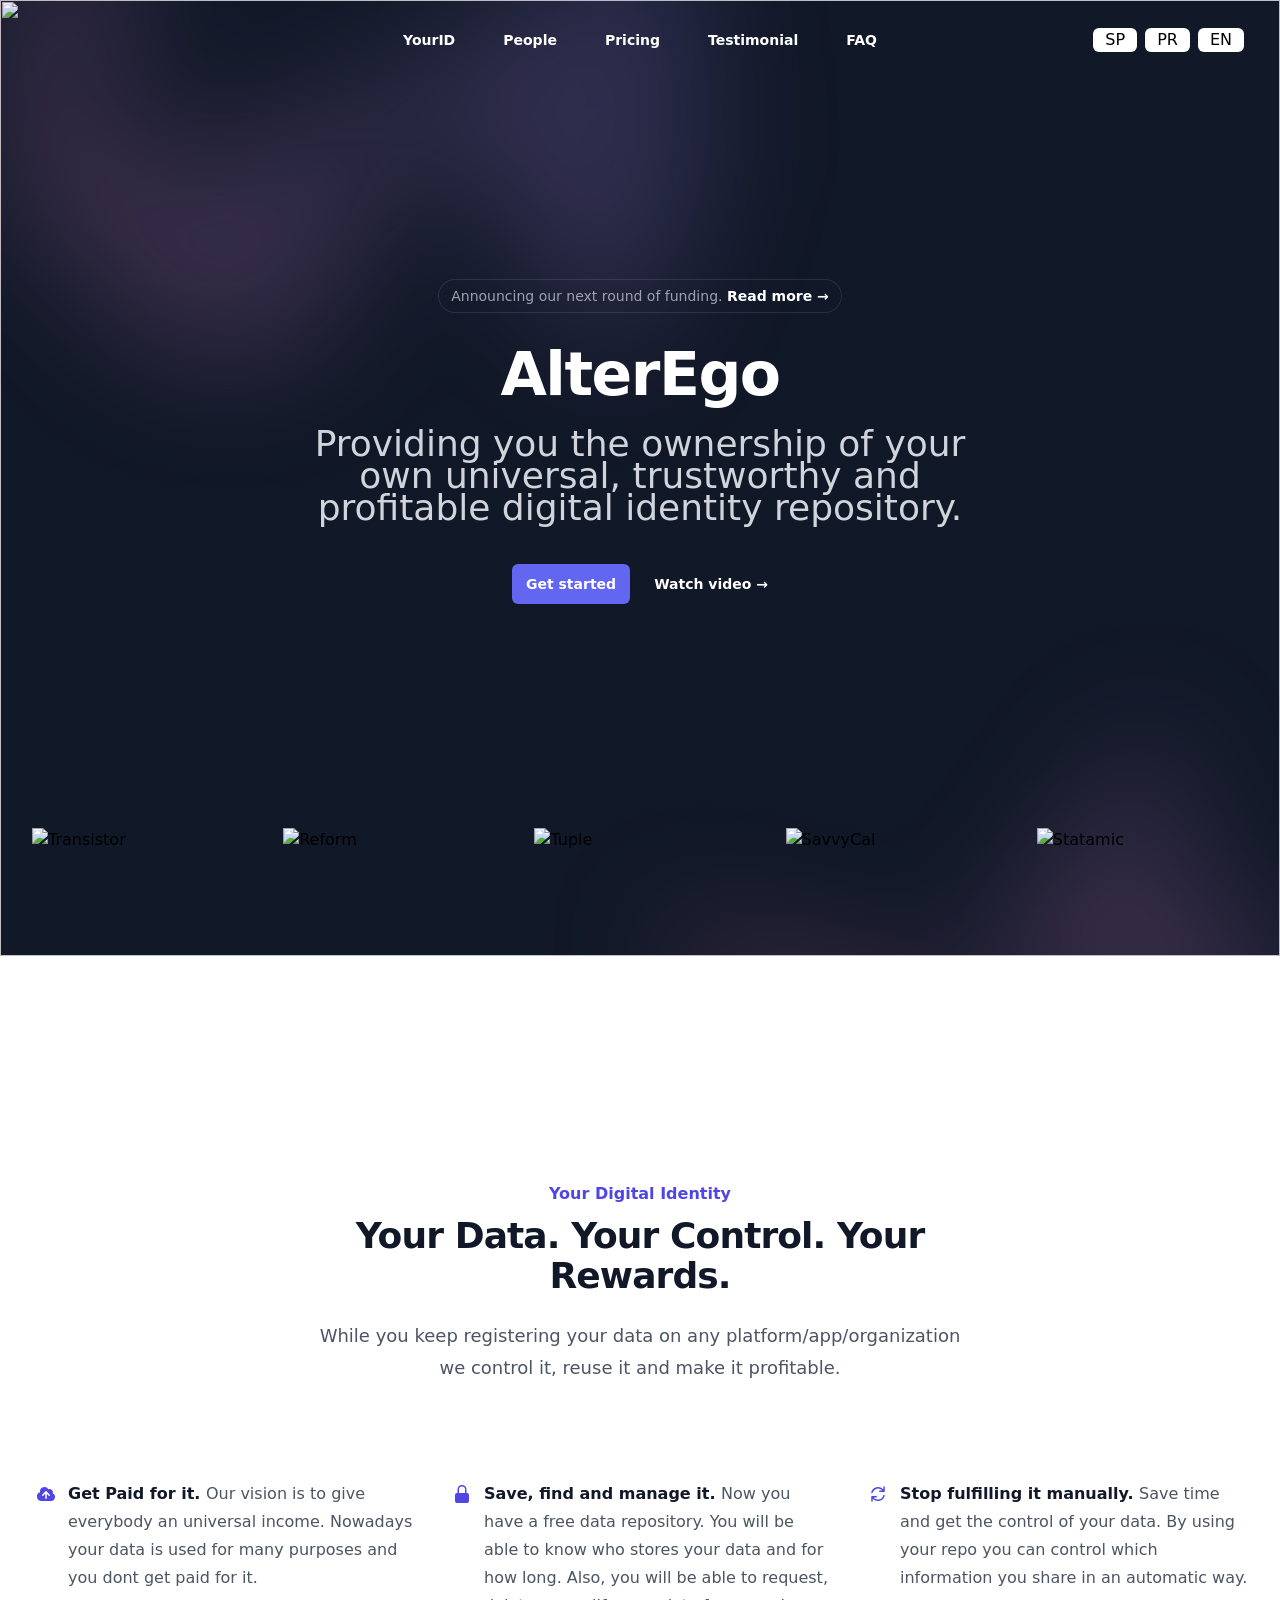
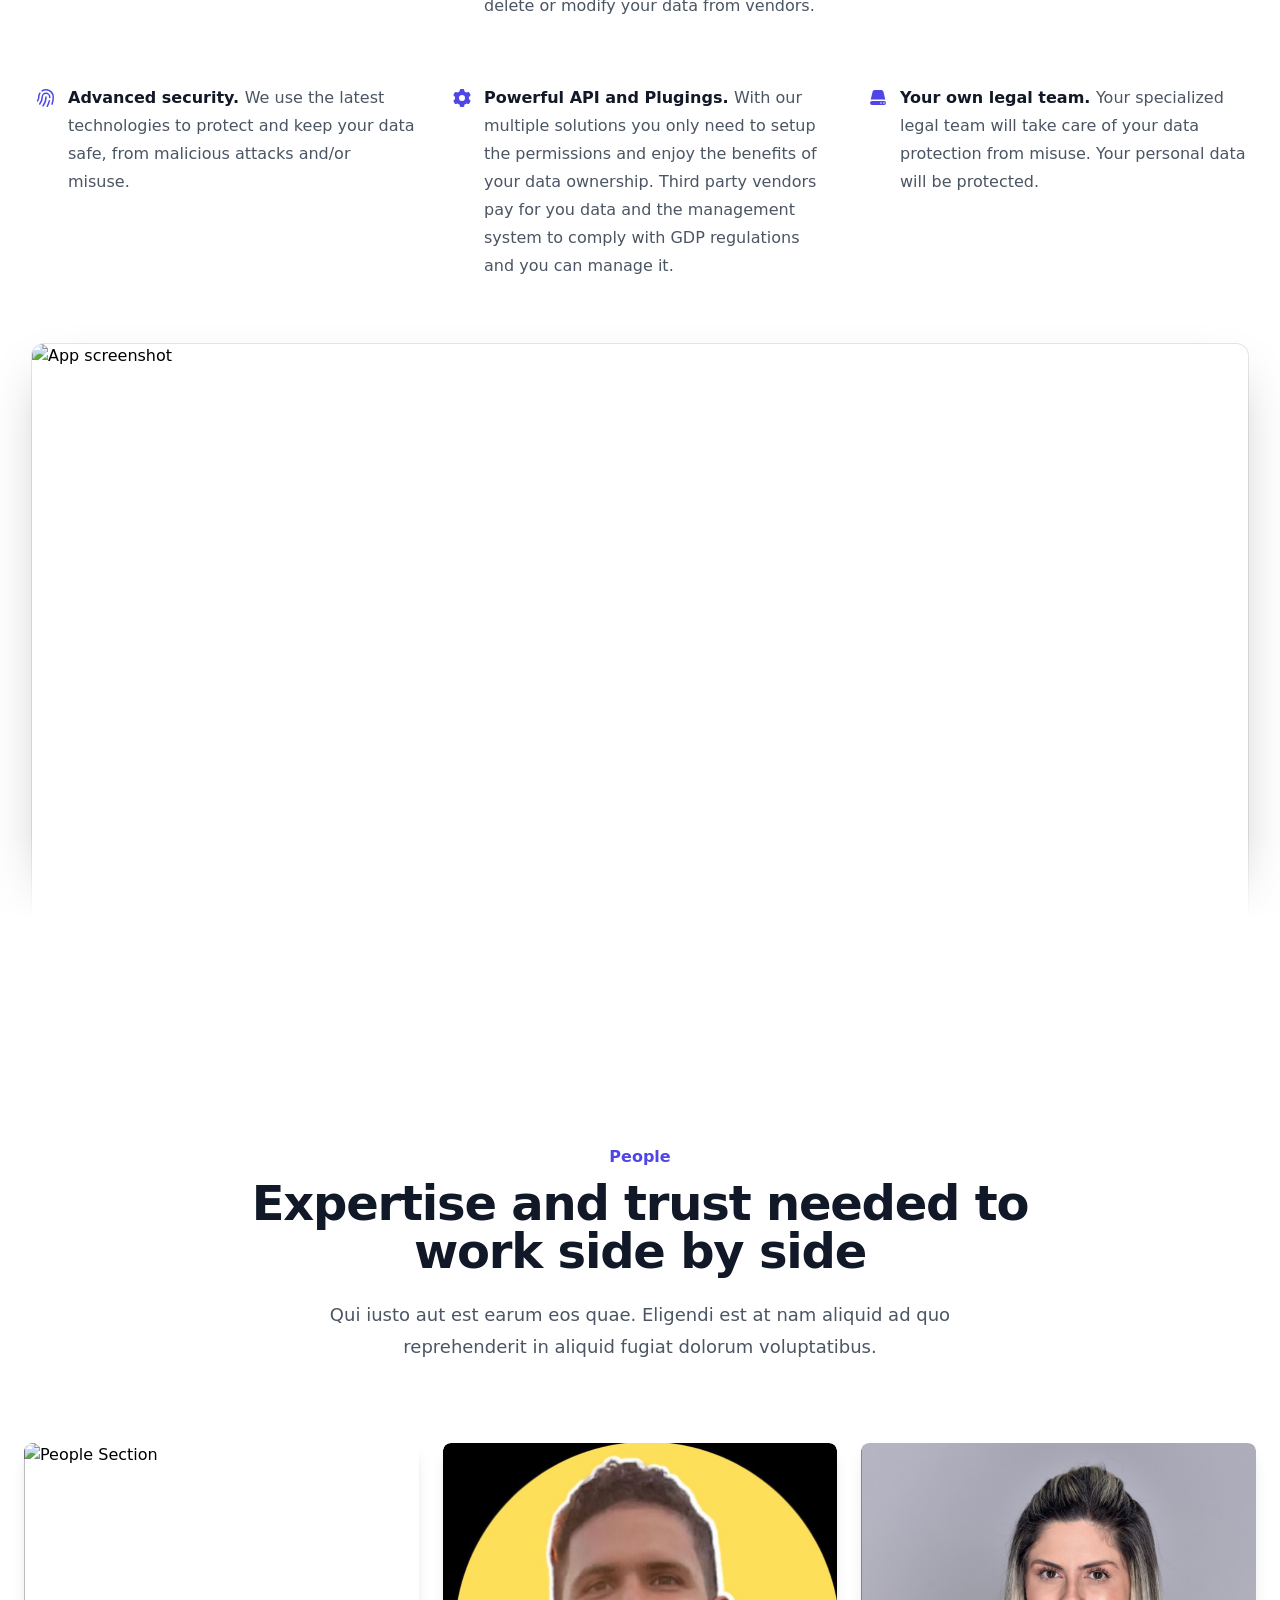
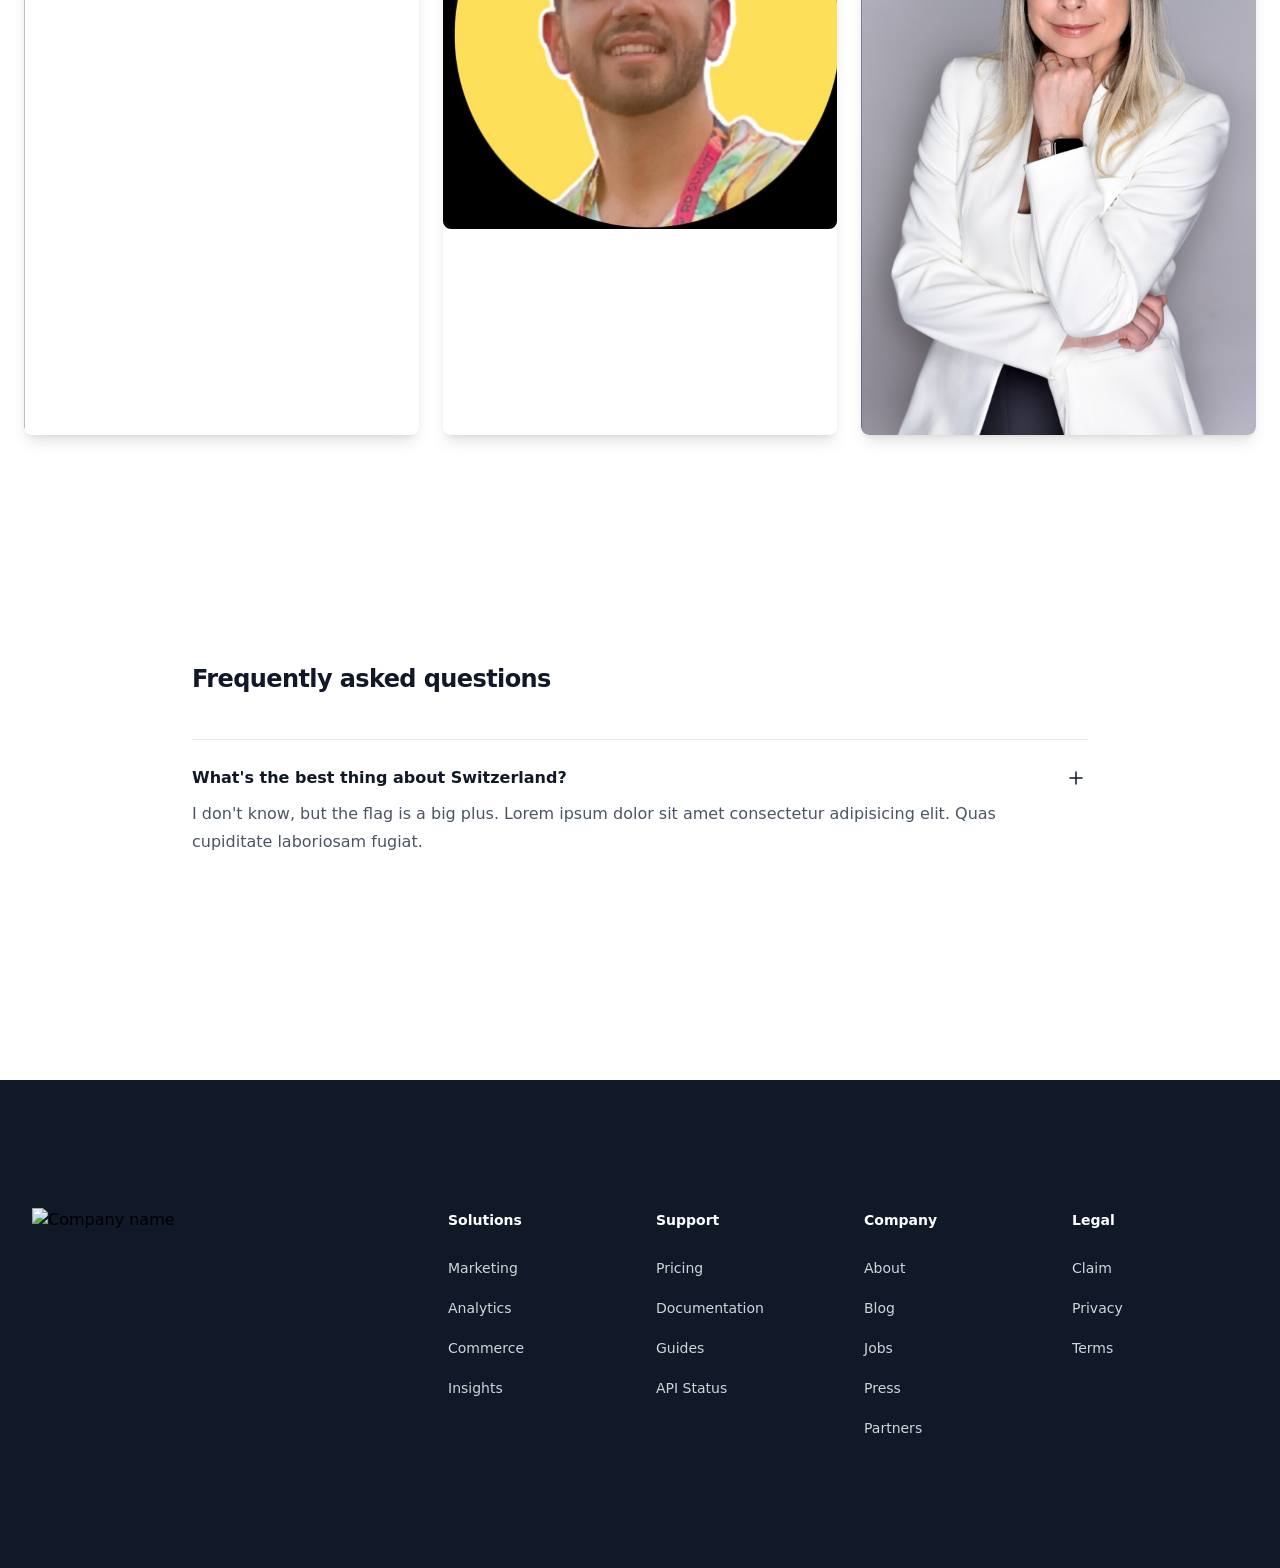
==== commit 78a3bcf1: "deploy" ====
--- a/index.html
+++ b/index.html
@@ -257,7 +257,7 @@
         </section>
     
         <!-- Pricing section -->
-          <div id="pricing" class="relative isolate mt-32 bg-white px-6 sm:mt-56 lg:px-8">
+          <div style="display: none;" id="pricing" class="relative isolate mt-32 bg-white px-6 sm:mt-56 lg:px-8">
             <div class="absolute inset-x-0 -top-3 -z-10 transform-gpu overflow-hidden px-36 blur-3xl" aria-hidden="true">
               <div class="mx-auto aspect-[1155/678] w-[72.1875rem] bg-gradient-to-tr from-[#ff80b5] to-[#9089fc] opacity-30" style="clip-path: polygon(74.1% 44.1%, 100% 61.6%, 97.5% 26.9%, 85.5% 0.1%, 80.7% 2%, 72.5% 32.5%, 60.2% 62.4%, 52.4% 68.1%, 47.5% 58.3%, 45.2% 34.5%, 27.5% 76.7%, 0.1% 64.9%, 17.9% 100%, 27.6% 76.8%, 76.1% 97.7%, 74.1% 44.1%)"></div>
             </div>
@@ -353,7 +353,7 @@
           </div>
         
         <!-- Testimonial section -->
-        <section id="testimonial">
+        <section id="testimonial" style="display: none;">
           <div class="relative z-10 mt-24 bg-gray-900 pb-20 sm:mt-56 sm:pb-24 xl:pb-0">
             <div class="absolute inset-0 overflow-hidden" aria-hidden="true">
               <div class="absolute left-[calc(50%-19rem)] top-[calc(50%-36rem)] transform-gpu blur-3xl">
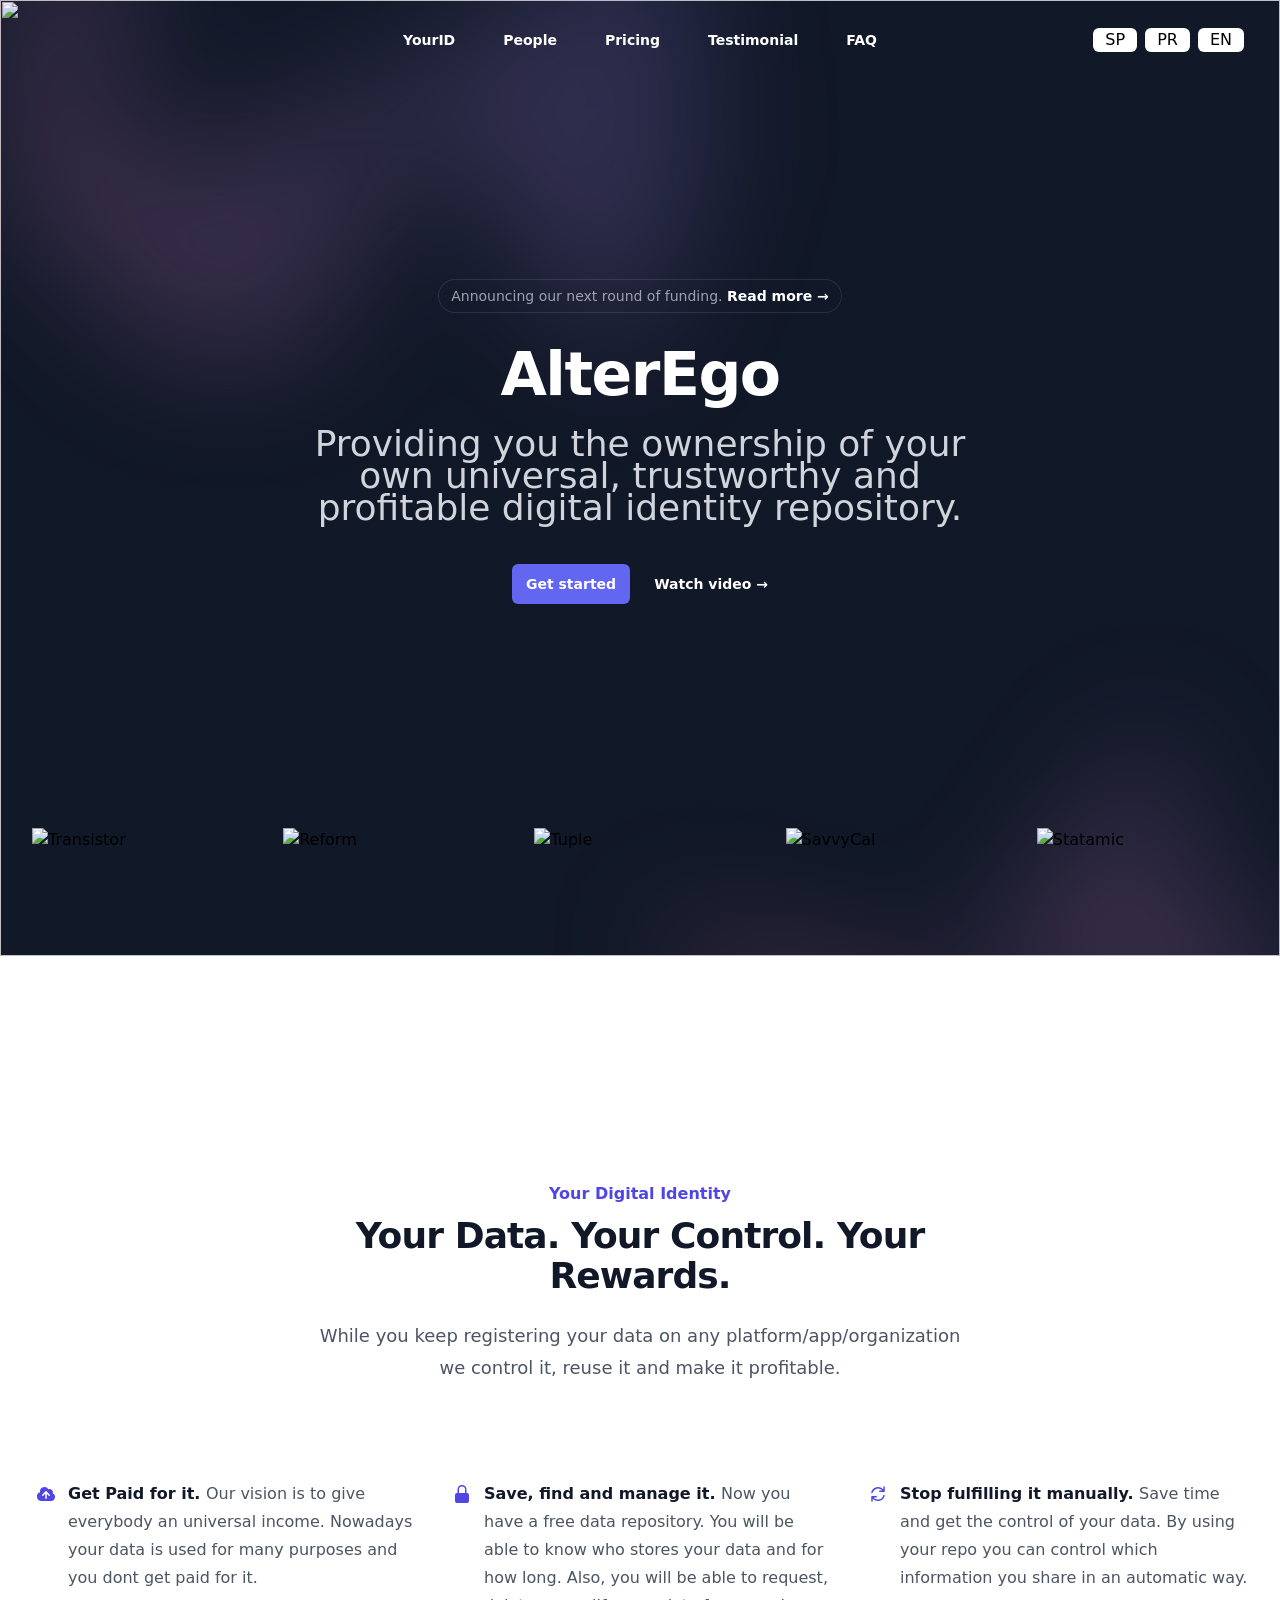
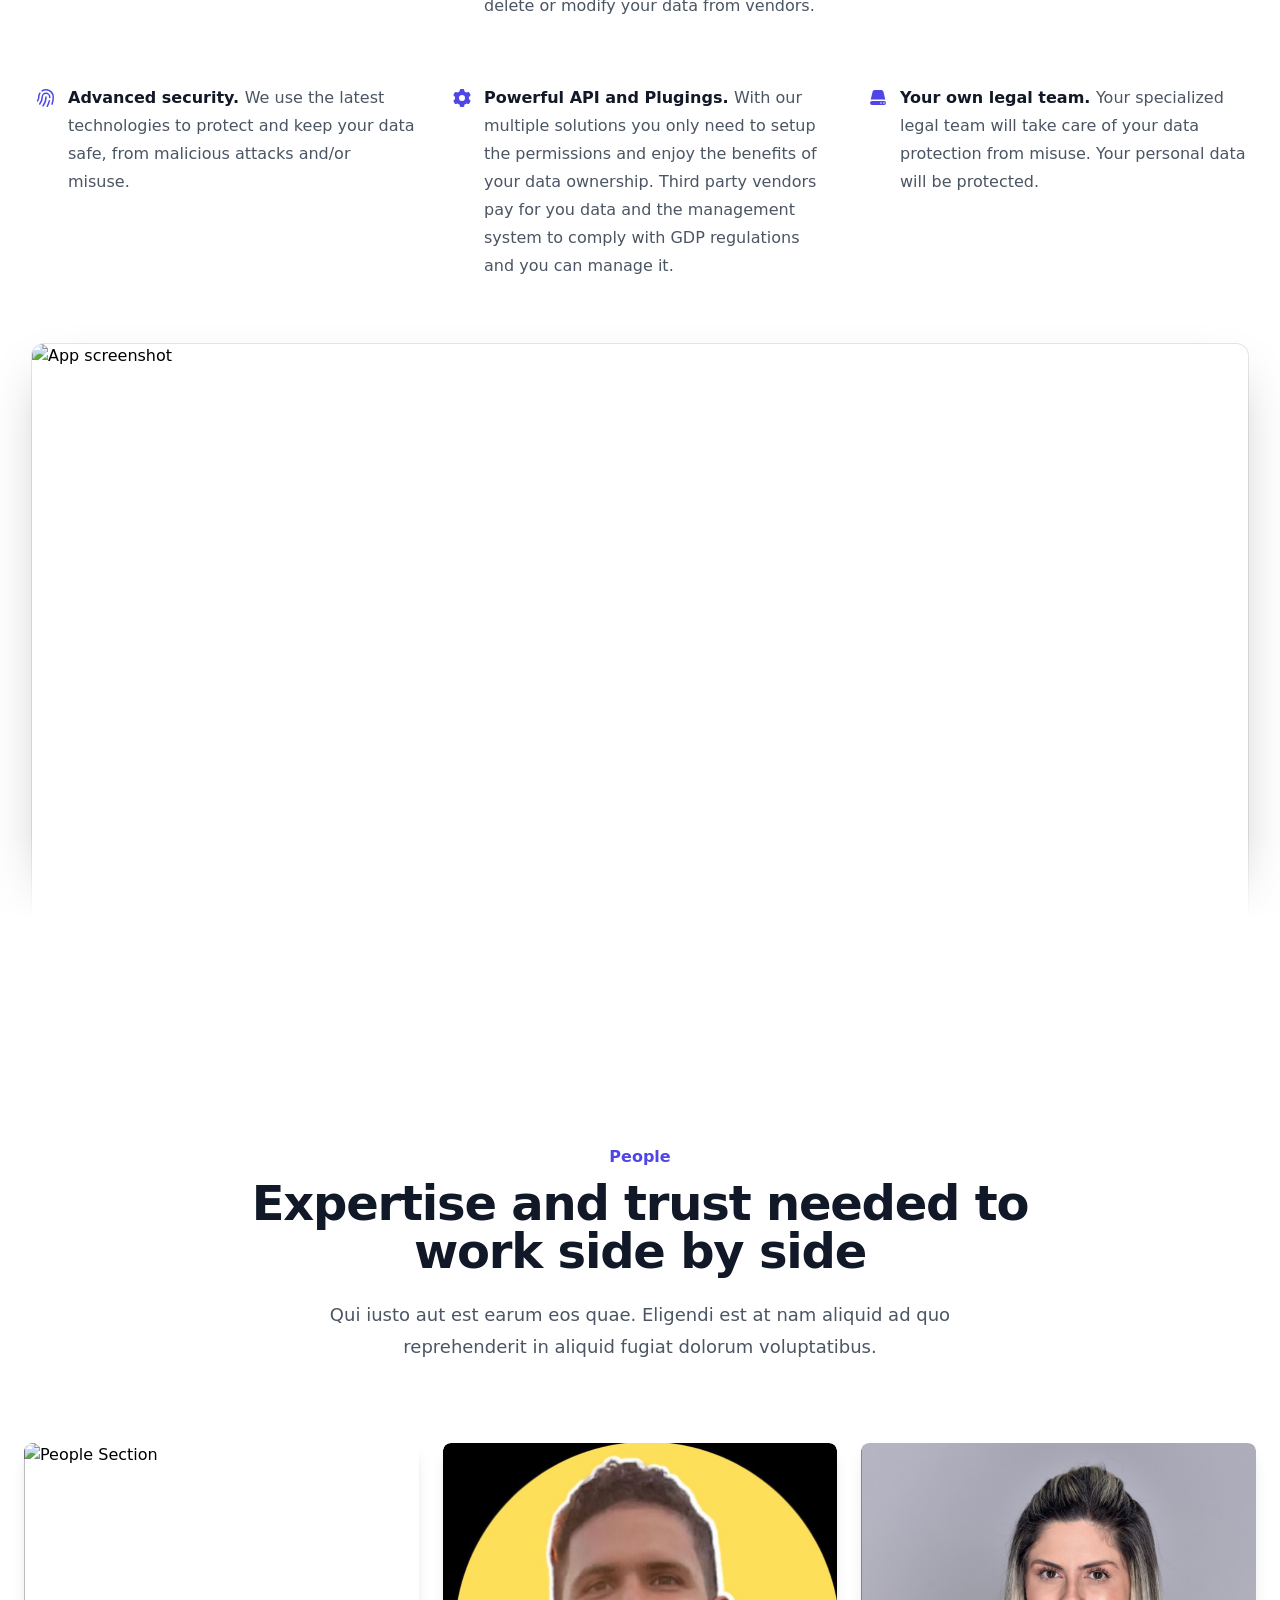
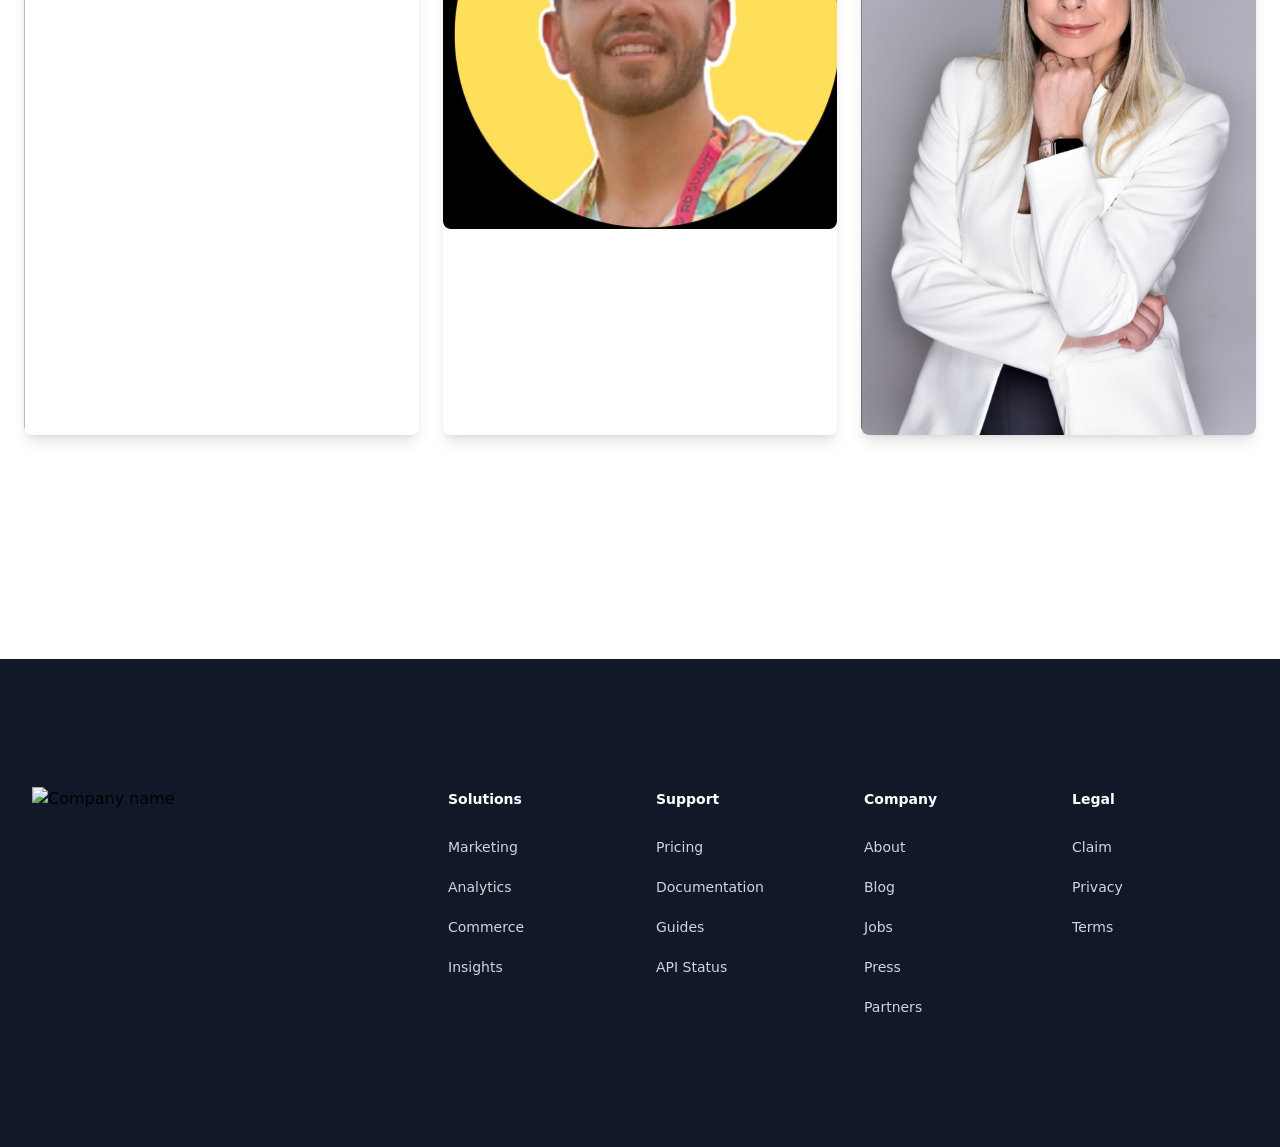
==== commit 778dad99: "deploy" ====
--- a/index.html
+++ b/index.html
@@ -353,7 +353,7 @@
           </div>
         
         <!-- Testimonial section -->
-        <section id="testimonial" style="display: none;">
+        <section style="display: none;" id="testimonial">
           <div class="relative z-10 mt-24 bg-gray-900 pb-20 sm:mt-56 sm:pb-24 xl:pb-0">
             <div class="absolute inset-0 overflow-hidden" aria-hidden="true">
               <div class="absolute left-[calc(50%-19rem)] top-[calc(50%-36rem)] transform-gpu blur-3xl">
@@ -385,7 +385,7 @@
           </div>
         </section>
         <!-- FAQ section -->
-        <div id="faq" class="mx-auto mt-32 max-w-7xl px-6 sm:mt-56 lg:px-8">
+        <div style="display: none;" id="faq" class="mx-auto mt-32 max-w-7xl px-6 sm:mt-56 lg:px-8">
           <div class="mx-auto max-w-4xl divide-y divide-gray-900/10">
             <h2 class="text-2xl font-bold leading-10 tracking-tight text-gray-900">Frequently asked questions</h2>
             <dl class="mt-10 space-y-6 divide-y divide-gray-900/10">
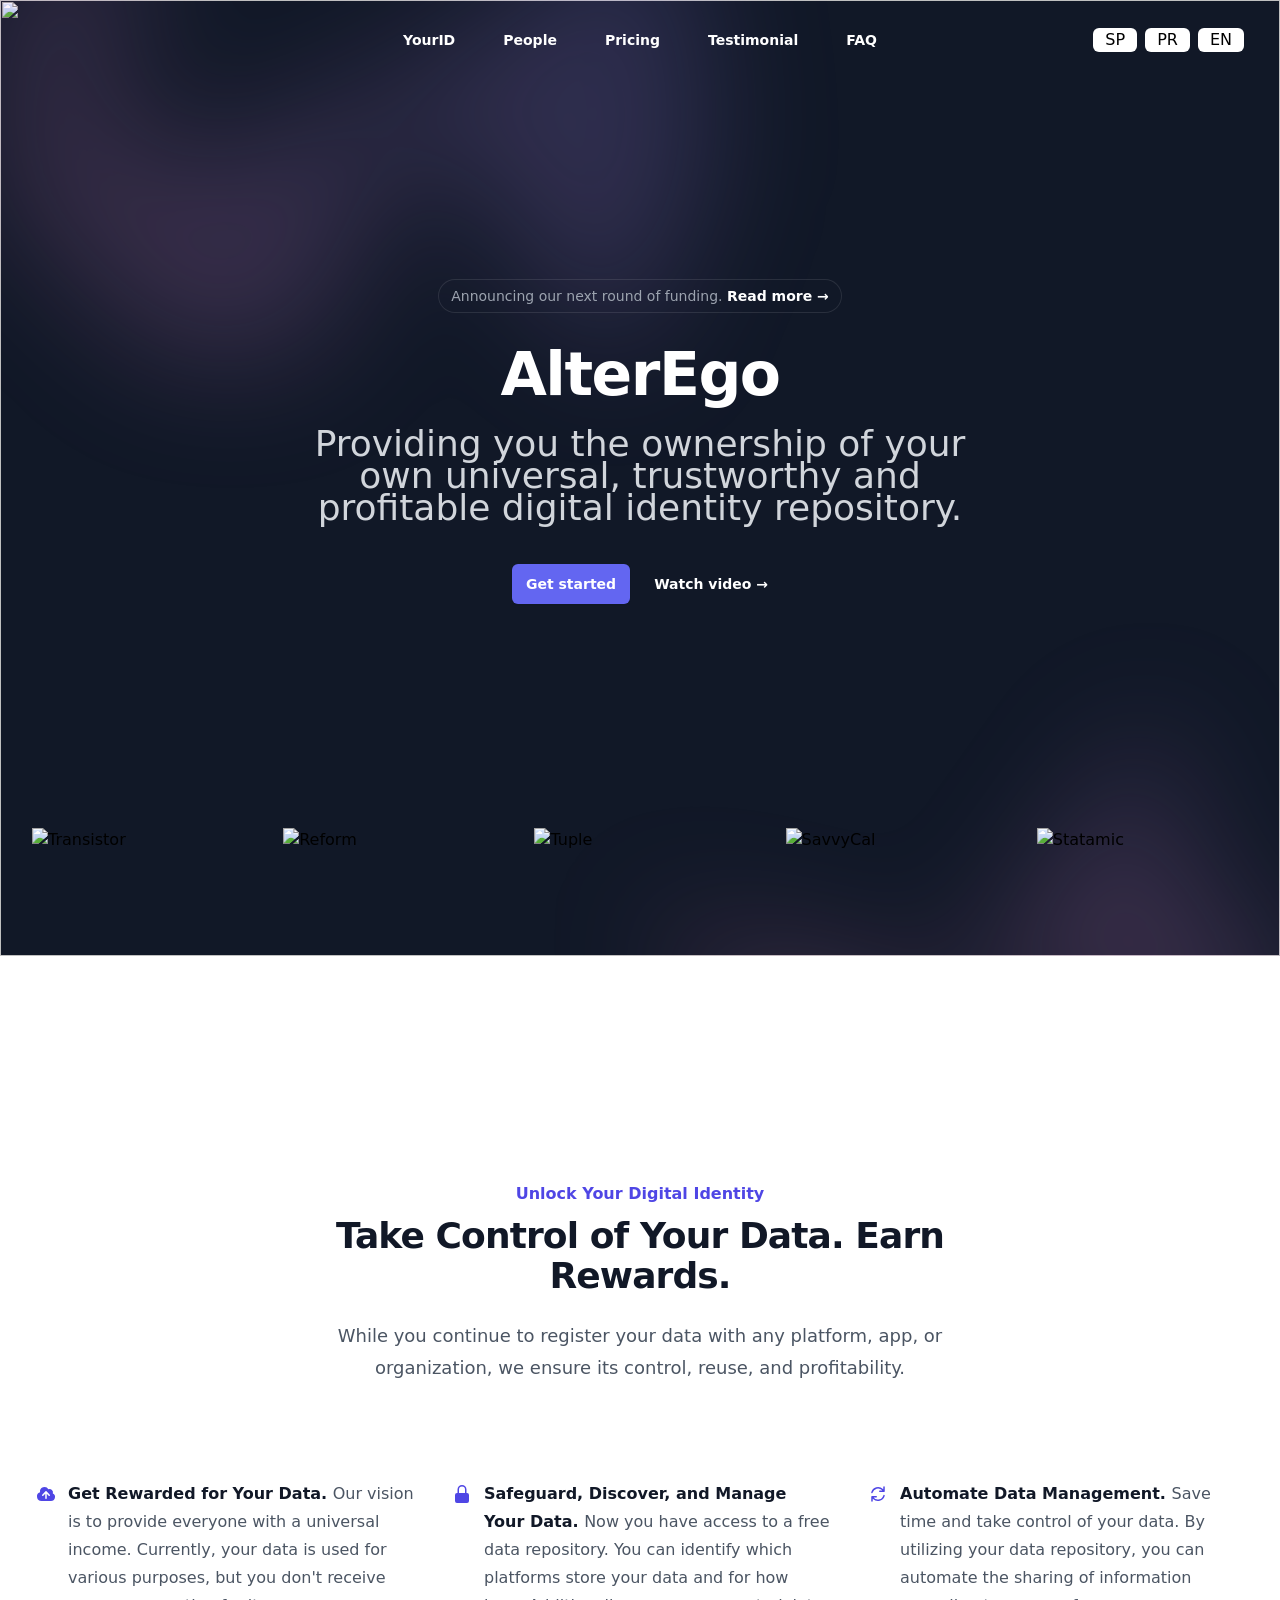
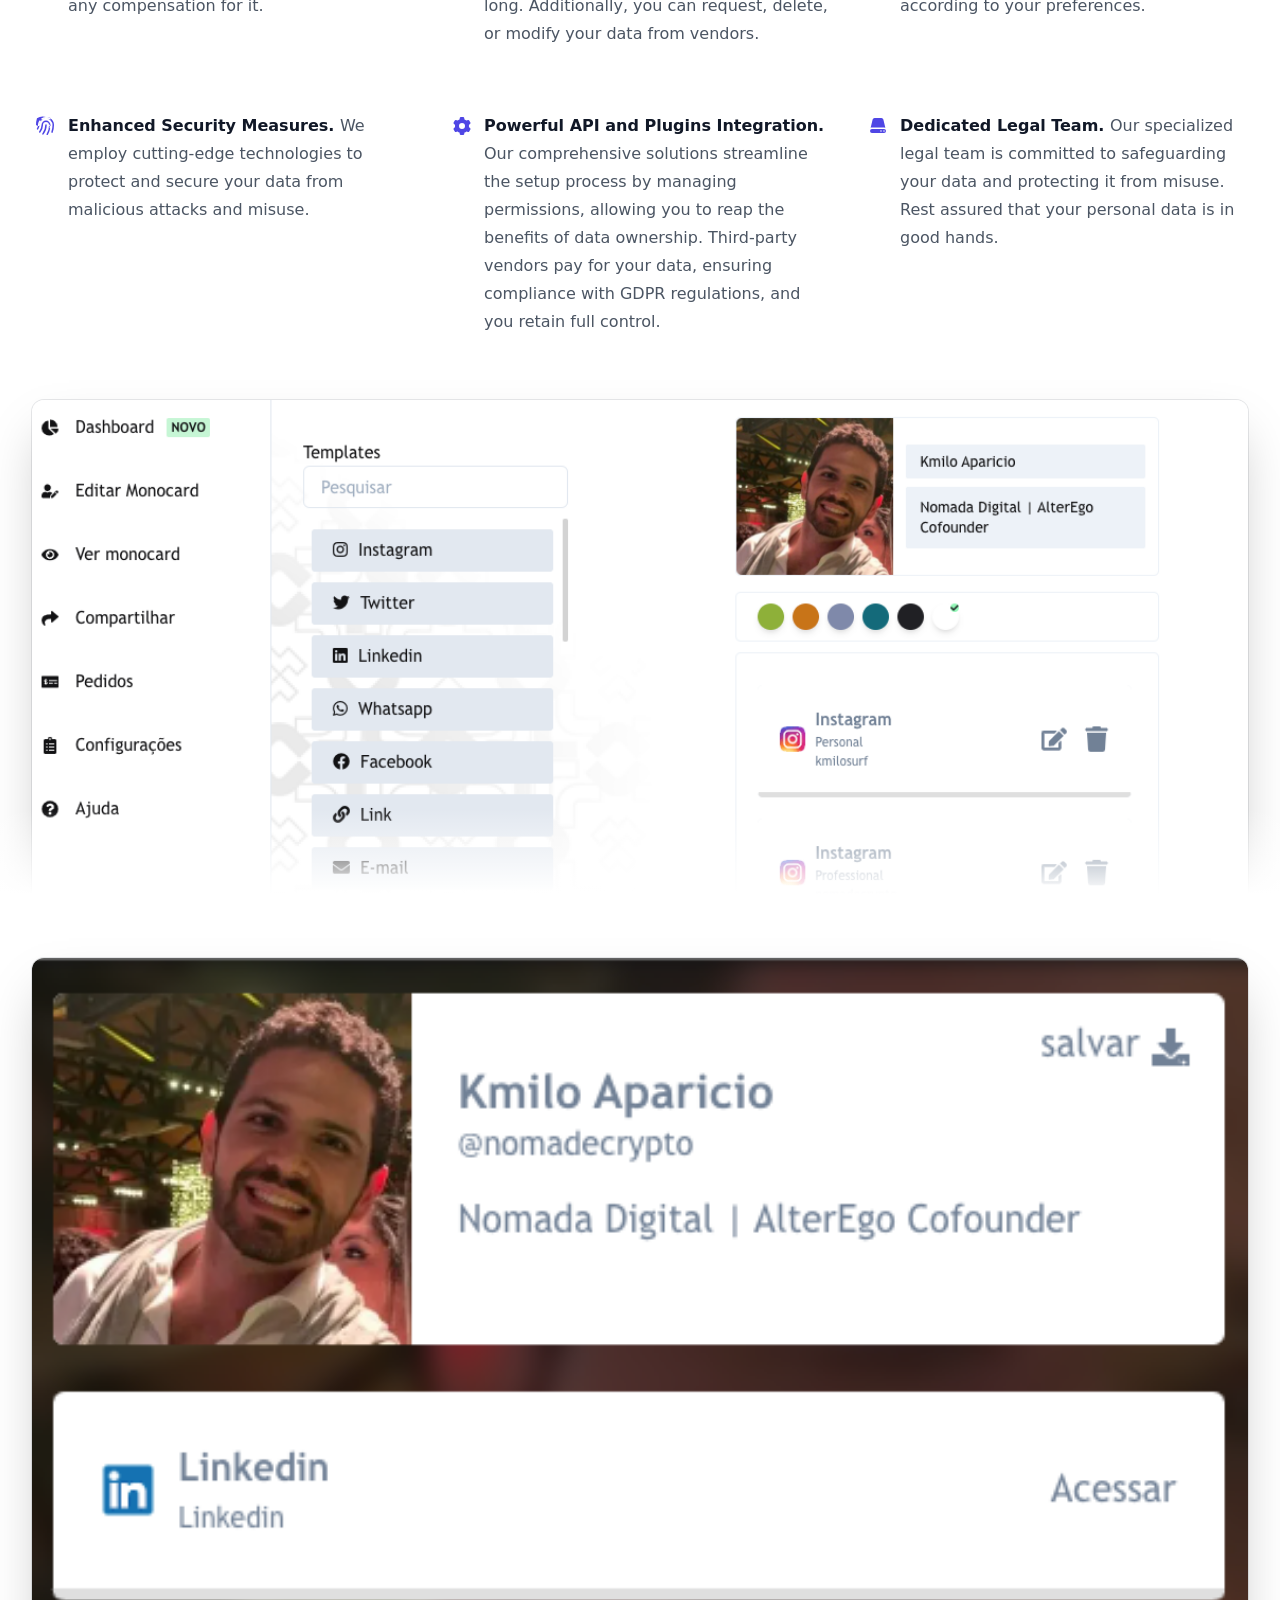
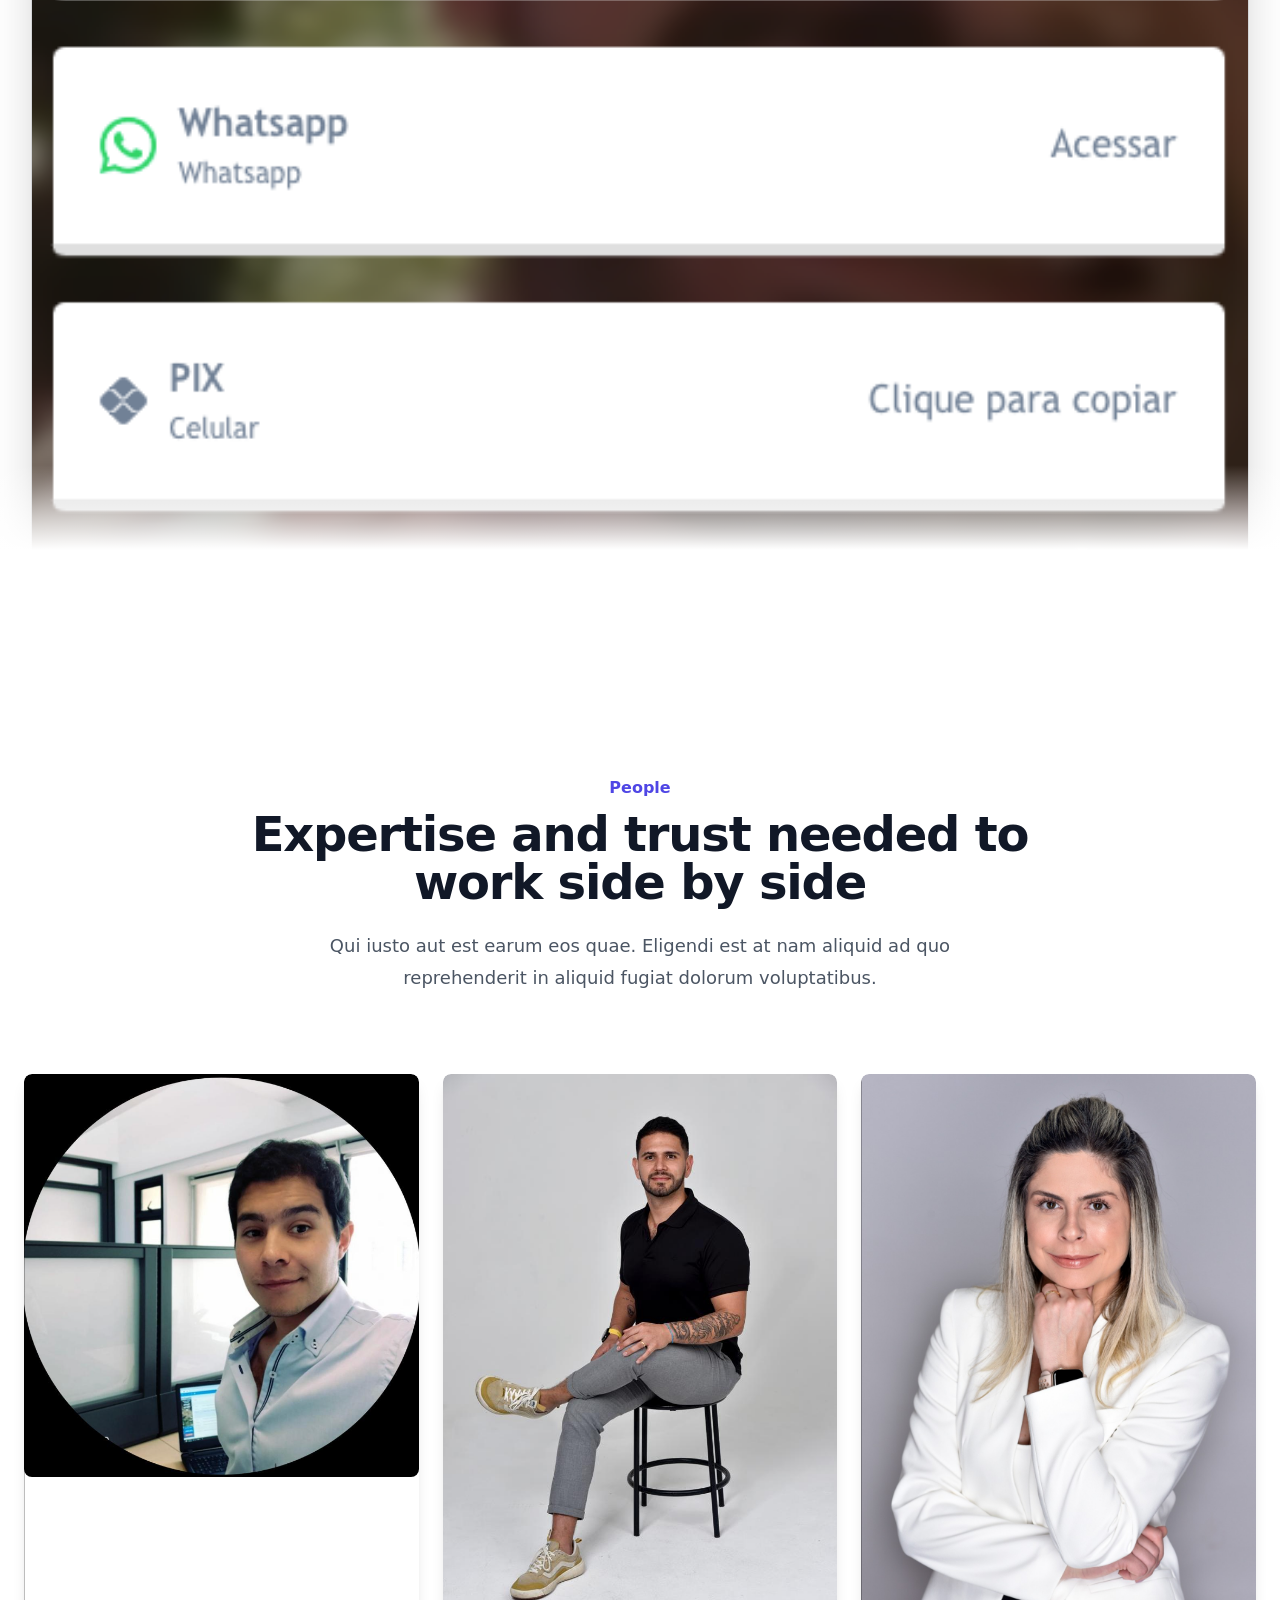
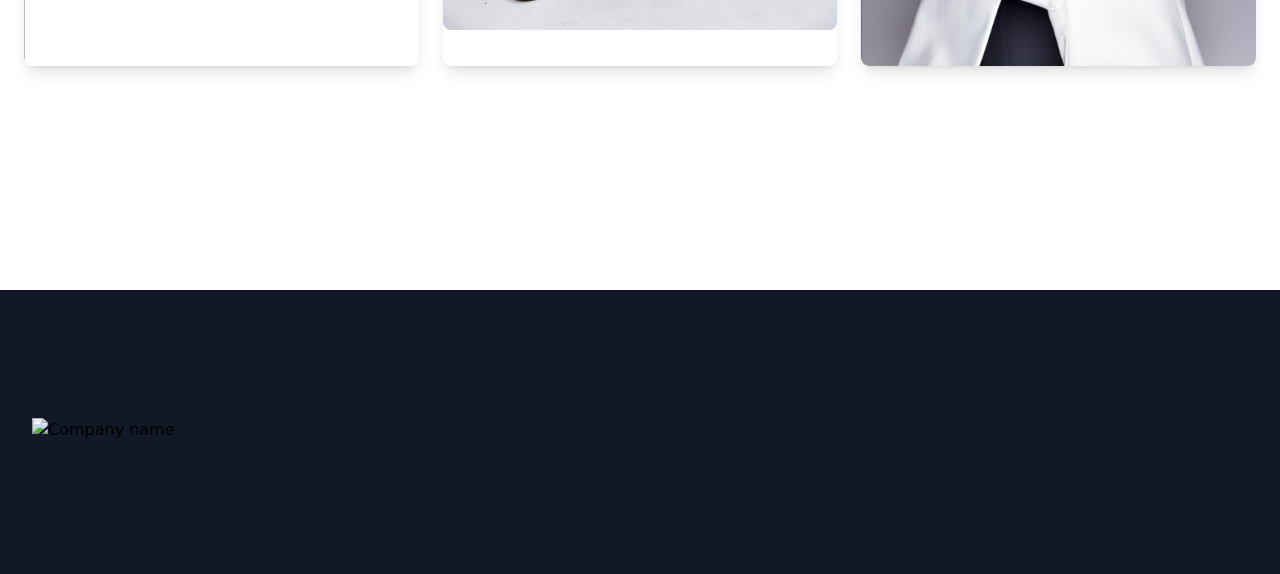
==== commit 1795db93: "deploy" ====
--- a/index.html
+++ b/index.html
@@ -130,9 +130,9 @@
         <div id="yourID" class="mt-32 sm:mt-56">
           <div class="mx-auto max-w-7xl px-6 lg:px-8">
             <div class="mx-auto max-w-2xl text-center items-center ">
-              <h2 class="text-base font-semibold leading-7 text-indigo-600">Your Digital Identity</h2>
-              <p class="mt-2 text-3xl font-bold tracking-tight text-gray-900 sm:text-4xl">Your Data. Your Control. Your Rewards.</p>
-              <p class="mt-6 text-lg leading-8 text-gray-600">While you keep registering your data on any platform/app/organization we control it, reuse it and make it profitable.</p>
+              <h2 class="text-base font-semibold leading-7 text-indigo-600">Unlock Your Digital Identity</h2>
+              <p class="mt-2 text-3xl font-bold tracking-tight text-gray-900 sm:text-4xl">Take Control of Your Data. Earn Rewards.</p>
+              <p class="mt-6 text-lg leading-8 text-gray-600">While you continue to register your data with any platform, app, or organization, we ensure its control, reuse, and profitability.</p>
             </div>
           </div>
           <div class="mx-auto mt-16 max-w-7xl px-6 sm:mt-20 md:mt-24 lg:px-8">
@@ -142,45 +142,45 @@
                   <svg class="absolute left-1 top-1 h-5 w-5 text-indigo-600" viewBox="0 0 20 20" fill="currentColor" aria-hidden="true">
                     <path fill-rule="evenodd" d="M5.5 17a4.5 4.5 0 01-1.44-8.765 4.5 4.5 0 018.302-3.046 3.5 3.5 0 014.504 4.272A4 4 0 0115 17H5.5zm3.75-2.75a.75.75 0 001.5 0V9.66l1.95 2.1a.75.75 0 101.1-1.02l-3.25-3.5a.75.75 0 00-1.1 0l-3.25 3.5a.75.75 0 101.1 1.02l1.95-2.1v4.59z" clip-rule="evenodd" />
                   </svg>
-                  Get Paid for it.
+                  Get Rewarded for Your Data.
                 </dt>
-                <dd class="inline">Our vision is to give everybody an universal income. Nowadays your data is used for many purposes and you dont get paid for it.</dd>
+                <dd class="inline">Our vision is to provide everyone with a universal income. Currently, your data is used for various purposes, but you don't receive any compensation for it.</dd>
               </div>
               <div class="relative pl-9">
                 <dt class="inline font-semibold text-gray-900">
                   <svg class="absolute left-1 top-1 h-5 w-5 text-indigo-600" viewBox="0 0 20 20" fill="currentColor" aria-hidden="true">
                     <path fill-rule="evenodd" d="M10 1a4.5 4.5 0 00-4.5 4.5V9H5a2 2 0 00-2 2v6a2 2 0 002 2h10a2 2 0 002-2v-6a2 2 0 00-2-2h-.5V5.5A4.5 4.5 0 0010 1zm3 8V5.5a3 3 0 10-6 0V9h6z" clip-rule="evenodd" />
                   </svg>
-                  Save, find and manage it.
+                  Safeguard, Discover, and Manage Your Data.
                 </dt>
-                <dd class="inline">Now you have a free data repository. You will be able to know who stores your data and for how long. Also, you will be able to request, delete or modify your data from vendors.</dd>
+                <dd class="inline">Now you have access to a free data repository. You can identify which platforms store your data and for how long. Additionally, you can request, delete, or modify your data from vendors.</dd>
               </div>
               <div class="relative pl-9">
                 <dt class="inline font-semibold text-gray-900">
                   <svg class="absolute left-1 top-1 h-5 w-5 text-indigo-600" viewBox="0 0 20 20" fill="currentColor" aria-hidden="true">
                     <path fill-rule="evenodd" d="M15.312 11.424a5.5 5.5 0 01-9.201 2.466l-.312-.311h2.433a.75.75 0 000-1.5H3.989a.75.75 0 00-.75.75v4.242a.75.75 0 001.5 0v-2.43l.31.31a7 7 0 0011.712-3.138.75.75 0 00-1.449-.39zm1.23-3.723a.75.75 0 00.219-.53V2.929a.75.75 0 00-1.5 0V5.36l-.31-.31A7 7 0 003.239 8.188a.75.75 0 101.448.389A5.5 5.5 0 0113.89 6.11l.311.31h-2.432a.75.75 0 000 1.5h4.243a.75.75 0 00.53-.219z" clip-rule="evenodd" />
                   </svg>
-                  Stop fulfilling it manually.
+                  Automate Data Management.
                 </dt>
-                <dd class="inline">Save time and get the control of your data. By using your repo you can control which information you share in an automatic way.</dd>
+                <dd class="inline">Save time and take control of your data. By utilizing your data repository, you can automate the sharing of information according to your preferences.</dd>
               </div>
               <div class="relative pl-9">
                 <dt class="inline font-semibold text-gray-900">
                   <svg class="absolute left-1 top-1 h-5 w-5 text-indigo-600" viewBox="0 0 20 20" fill="currentColor" aria-hidden="true">
-                    <path fill-rule="evenodd" d="M10 2.5c-1.31 0-2.526.386-3.546 1.051a.75.75 0 01-.82-1.256A8 8 0 0118 9a22.47 22.47 0 01-1.228 7.351.75.75 0 11-1.417-.49A20.97 20.97 0 0016.5 9 6.5 6.5 0 0010 2.5zM4.333 4.416a.75.75 0 01.218 1.038A6.466 6.466 0 003.5 9a7.966 7.966 0 01-1.293 4.362.75.75 0 01-1.257-.819A6.466 6.466 0 002 9c0-1.61.476-3.11 1.295-4.365a.75.75 0 011.038-.219zM10 6.12a3 3 0 00-3.001 3.041 11.455 11.455 0 01-2.697 7.24.75.75 0 01-1.148-.965A9.957 9.957 0 005.5 9c0-.028.002-.055.004-.082a4.5 4.5 0 018.996.084V9.15l-.005.297a.75.75 0 11-1.5-.034c.003-.11.004-.219.005-.328a3 3 0 00-3-2.965zm0 2.13a.75.75 0 01.75.75c0 3.51-1.187 6.745-3.181 9.323a.75.75 0 11-1.186-.918A13.687 13.687 0 009.25 9a.75.75 0 01.75-.75zm3.529 3.698a.75.75 0 01.584.885 18.883 18.883 0 01-2.257 5.84.75.75 0 11-1.29-.764 17.386 17.386 0 002.078-5.377.75.75 0 01.885-.584z" clip-rule="evenodd" />
+                    <path fill-rule="evenodd" d="M10 2.5c-1.31 0-2.526.386-3.546 1.051a.75.75 0 01-.82-1.256A8 8 0 0118 9a22.47 22.47 0 01-1.228 7.351a.75.75 0 11-1.417-.49A20.97 20.97 0 0016.5 9a6.5 6.5 0 00-12.996-.17a.75.75 0 01-.825 1.214A8.482 8.482 0 010 9a22.965 22.965 0 01.97-6.626A9.97 9.97 0 019.968 1c1.645 0 3.19.39 4.55 1.074a.75.75 0 11-.75 1.3A8.482 8.482 0 0010 2.5zM4.333 4.416a.75.75 0 01.218 1.038A6.466 6.466 0 003.5 9a7.966 7.966 0 01-1.293 4.362a.75.75 0 01-1.257-.819A6.466 6.466 0 002 9c0-1.61.476-3.11 1.295-4.365a.75.75 0 011.038-.219zM10 6.12a3 3 0 00-3.001 3.041a11.455 11.455 0 01-2.697 7.24a.75.75 0 01-1.148-.965A9.957 9.957 0 005.5 9c0-.028.002-.055.004-.082a4.5 4.5 0 018.996.084V9.15l-.005.297a.75.75 0 11-1.5-.034c.003-.11.004-.219.005-.328a3 3 0 00-3-2.965zm0 2.13a.75.75 0 01.75.75c0 3.51-1.187 6.745-3.181 9.323a.75.75 0 11-1.186-.918A13.687 13.687 0 009.25 9a.75.75 0 01.75-.75zm3.529 3.698a.75.75 0 01.584.885a18.883 18.883 0 01-2.257 5.84a.75.75 0 11-1.29-.764A17.386 17.386 0 0013.108 9a.75.75 0 01.885-.584z" clip-rule="evenodd" />
                   </svg>
-                  Advanced security.
+                  Enhanced Security Measures.
                 </dt>
-                <dd class="inline">We use the latest technologies to protect and keep your data safe, from malicious attacks and/or misuse.</dd>
+                <dd class="inline">We employ cutting-edge technologies to protect and secure your data from malicious attacks and misuse.</dd>
               </div>
               <div class="relative pl-9">
                 <dt class="inline font-semibold text-gray-900">
                   <svg class="absolute left-1 top-1 h-5 w-5 text-indigo-600" viewBox="0 0 20 20" fill="currentColor" aria-hidden="true">
                     <path fill-rule="evenodd" d="M7.84 1.804A1 1 0 018.82 1h2.36a1 1 0 01.98.804l.331 1.652a6.993 6.993 0 011.929 1.115l1.598-.54a1 1 0 011.186.447l1.18 2.044a1 1 0 01-.205 1.251l-1.267 1.113a7.047 7.047 0 010 2.228l1.267 1.113a1 1 0 01.206 1.25l-1.18 2.045a1 1 0 01-1.187.447l-1.598-.54a6.993 6.993 0 01-1.929 1.115l-.33 1.652a1 1 0 01-.98.804H8.82a1 1 0 01-.98-.804l-.331-1.652a6.993 6.993 0 01-1.929-1.115l-1.598.54a1 1 0 01-1.186-.447l-1.18-2.044a1 1 0 01.205-1.251l1.267-1.114a7.05 7.05 0 010-2.227L1.821 7.773a1 1 0 01-.206-1.25l1.18-2.045a1 1 0 011.187-.447l1.598.54A6.993 6.993 0 017.51 3.456l.33-1.652zM10 13a3 3 0 100-6 3 3 0 000 6z" clip-rule="evenodd" />
                   </svg>
-                  Powerful API and Plugings.
+                  Powerful API and Plugins Integration.
                 </dt>
-                <dd class="inline">With our multiple solutions you only need to setup the permissions and enjoy the benefits of your data ownership. Third party vendors pay for you data and the management system to comply with GDP regulations and you can manage it.</dd>
+                <dd class="inline">Our comprehensive solutions streamline the setup process by managing permissions, allowing you to reap the benefits of data ownership. Third-party vendors pay for your data, ensuring compliance with GDPR regulations, and you retain full control.</dd>
               </div>
               <div class="relative pl-9">
                 <dt class="inline font-semibold text-gray-900">
@@ -188,15 +188,23 @@
                     <path d="M4.632 3.533A2 2 0 016.577 2h6.846a2 2 0 011.945 1.533l1.976 8.234A3.489 3.489 0 0016 11.5H4c-.476 0-.93.095-1.344.267l1.976-8.234z" />
                     <path fill-rule="evenodd" d="M4 13a2 2 0 100 4h12a2 2 0 100-4H4zm11.24 2a.75.75 0 01.75-.75H16a.75.75 0 01.75.75v.01a.75.75 0 01-.75.75h-.01a.75.75 0 01-.75-.75V15zm-2.25-.75a.75.75 0 00-.75.75v.01c0 .414.336.75.75.75H13a.75.75 0 00.75-.75V15a.75.75 0 00-.75-.75h-.01z" clip-rule="evenodd" />
                   </svg>
-                  Your own legal team.
+                  Dedicated Legal Team.
                 </dt>
-                <dd class="inline">Your specialized legal team will take care of your data protection from misuse. Your personal data will be protected.</dd>
+                <dd class="inline">Our specialized legal team is committed to safeguarding your data and protecting it from misuse. Rest assured that your personal data is in good hands.</dd>
               </div>
             </dl>
           </div>
           <div class="relative overflow-hidden pt-16">
             <div class="mx-auto max-w-7xl px-6 lg:px-8">
-              <img src="https://tailwindui.com/img/component-images/project-app-screenshot.png" alt="App screenshot" class="mb-[-12%] rounded-xl shadow-2xl ring-1 ring-gray-900/10" width="2432" height="1442">
+              <img src="./images/laptop_app.png" alt="App screenshot" class="mb-[-12%] rounded-xl shadow-2xl ring-1 ring-gray-900/10" width="2432" height="1442">
+              <div class="relative" aria-hidden="true">
+                <div class="absolute -inset-x-20 bottom-0 bg-gradient-to-t from-white pt-[7%]"></div>
+              </div>
+            </div>
+          </div>
+          <div class="relative overflow-hidden pt-16">
+            <div class="mx-auto max-w-7xl px-6 lg:px-8">
+              <img src="./images/laptop_app_1.png" alt="App2 screenshot" class="mb-[-12%] rounded-xl shadow-2xl ring-1 ring-gray-900/10" width="2432" height="1442">
               <div class="relative" aria-hidden="true">
                 <div class="absolute -inset-x-20 bottom-0 bg-gradient-to-t from-white pt-[7%]"></div>
               </div>
@@ -215,7 +223,7 @@
           </div>
           <div class="grid pt-20 px-6 lg:grid-cols-3 md:grid-cols-2 grid-cols-1 gap-6">
             <div class="shadow-lg rounded-lg relative overflow-hidden group">
-              <img class="rounded-lg" src="https://images.unsplash.com/photo-1517841905240-472988babdf9?ixlib=rb-1.2.1&ixid=eyJhcHBfaWQiOjEyMDd9&auto=format&fit=crop&w=2102&q=80" alt="People Section">
+              <img class="rounded-lg" src="./images/Daniel.png" alt="People Section">
               <div class="absolute bg-black bg-opacity-50 rounded-lg top-0 left-0 w-full h-full flex items-center justify-center lg:group-hover:translate-x-0 lg:bg-opacity-75 md:bg-opacity-50 lg:-translate-x-full md:group-hover:translate-x-0 md:-translate-x-full lg:duration-300 md:duration-300">
                 <div class="text-center">
                   <h3 class="text-white text-2xl font-bold mb-2">Daniel Pardo</h3>
@@ -228,7 +236,7 @@
               </div>
             </div>
             <div class="shadow-lg rounded-lg relative overflow-hidden group">
-              <img class="rounded-lg" src="./images/Kmilo.png" alt="People Section">
+              <img class="rounded-lg" src="./images/Kmilo.jpeg" alt="People Section">
               <div class="absolute bg-black bg-opacity-50 rounded-lg top-0 left-0 w-full h-full flex items-center justify-center lg:group-hover:translate-x-0 lg:bg-opacity-75 md:bg-opacity-50 lg:-translate-x-full md:group-hover:translate-x-0 md:-translate-x-full lg:duration-300 md:duration-300">
                 <div class="text-center">
                   <h3 class="text-white text-2xl font-bold mb-2">Kmilo Aparicio</h3>
@@ -384,6 +392,7 @@
             </div>
           </div>
         </section>
+
         <!-- FAQ section -->
         <div style="display: none;" id="faq" class="mx-auto mt-32 max-w-7xl px-6 sm:mt-56 lg:px-8">
           <div class="mx-auto max-w-4xl divide-y divide-gray-900/10">
@@ -431,6 +440,85 @@
         <div class="mx-auto max-w-7xl px-6 py-16 sm:py-24 lg:px-8 lg:py-32">
           <div class="xl:grid xl:grid-cols-3 xl:gap-8">
             <img class="h-7" src="https://tailwindui.com/img/logos/mark.svg?color=indigo&shade=500" alt="Company name">
+            <div style="display: none;" class="mt-16 grid grid-cols-2 gap-8 xl:col-span-2 xl:mt-0">
+              <div class="md:grid md:grid-cols-2 md:gap-8">
+                <div>
+                  <h3 class="text-sm font-semibold leading-6 text-white">Solutions</h3>
+                  <ul role="list" class="mt-6 space-y-4">
+                    <li>
+                      <a href="#" class="text-sm leading-6 text-gray-300 hover:text-white">Marketing</a>
+                    </li>
+                    <li>
+                      <a href="#" class="text-sm leading-6 text-gray-300 hover:text-white">Analytics</a>
+                    </li>
+                    <li>
+                      <a href="#" class="text-sm leading-6 text-gray-300 hover:text-white">Commerce</a>
+                    </li>
+                    <li>
+                      <a href="#" class="text-sm leading-6 text-gray-300 hover:text-white">Insights</a>
+                    </li>
+                  </ul>
+                </div>
+                <div class="mt-10 md:mt-0">
+                  <h3 class="text-sm font-semibold leading-6 text-white">Support</h3>
+                  <ul role="list" class="mt-6 space-y-4">
+                    <li>
+                      <a href="#" class="text-sm leading-6 text-gray-300 hover:text-white">Pricing</a>
+                    </li>
+                    <li>
+                      <a href="#" class="text-sm leading-6 text-gray-300 hover:text-white">Documentation</a>
+                    </li>
+                    <li>
+                      <a href="#" class="text-sm leading-6 text-gray-300 hover:text-white">Guides</a>
+                    </li>
+                    <li>
+                      <a href="#" class="text-sm leading-6 text-gray-300 hover:text-white">API Status</a>
+                    </li>
+                  </ul>
+                </div>
+              </div>
+              <div class="md:grid md:grid-cols-2 md:gap-8">
+                <div>
+                  <h3 class="text-sm font-semibold leading-6 text-white">Company</h3>
+                  <ul role="list" class="mt-6 space-y-4">
+                    <li>
+                      <a href="#" class="text-sm leading-6 text-gray-300 hover:text-white">About</a>
+                    </li>
+                    <li>
+                      <a href="#" class="text-sm leading-6 text-gray-300 hover:text-white">Blog</a>
+                    </li>
+                    <li>
+                      <a href="#" class="text-sm leading-6 text-gray-300 hover:text-white">Jobs</a>
+                    </li>
+                    <li>
+                      <a href="#" class="text-sm leading-6 text-gray-300 hover:text-white">Press</a>
+                    </li>
+                    <li>
+                      <a href="#" class="text-sm leading-6 text-gray-300 hover:text-white">Partners</a>
+                    </li>
+                  </ul>
+                </div>
+                <div class="mt-10 md:mt-0">
+                  <h3 class="text-sm font-semibold leading-6 text-white">Legal</h3>
+                  <ul role="list" class="mt-6 space-y-4">
+                    <li>
+                      <a href="#" class="text-sm leading-6 text-gray-300 hover:text-white">Claim</a>
+                    </li>
+                    <li>
+                      <a href="#" class="text-sm leading-6 text-gray-300 hover:text-white">Privacy</a>
+                    </li>
+                    <li>
+                      <a href="#" class="text-sm leading-6 text-gray-300 hover:text-white">Terms</a>
+                    </li>
+                  </ul>
+                </div>
+              </div>
+            </div>
+          </div>
+        </div>
+        <div style="display: none;" class="mx-auto max-w-7xl px-6 py-16 sm:py-24 lg:px-8 lg:py-32">
+          <div class="xl:grid xl:grid-cols-3 xl:gap-8">
+            <img class="h-7" src="https://tailwindui.com/img/logos/mark.svg?color=indigo&shade=500" alt="Company name">
             <div class="mt-16 grid grid-cols-2 gap-8 xl:col-span-2 xl:mt-0">
               <div class="md:grid md:grid-cols-2 md:gap-8">
                 <div>
@@ -508,6 +596,7 @@
           </div>
         </div>
       </footer>
+
     </div>
     
   </body>
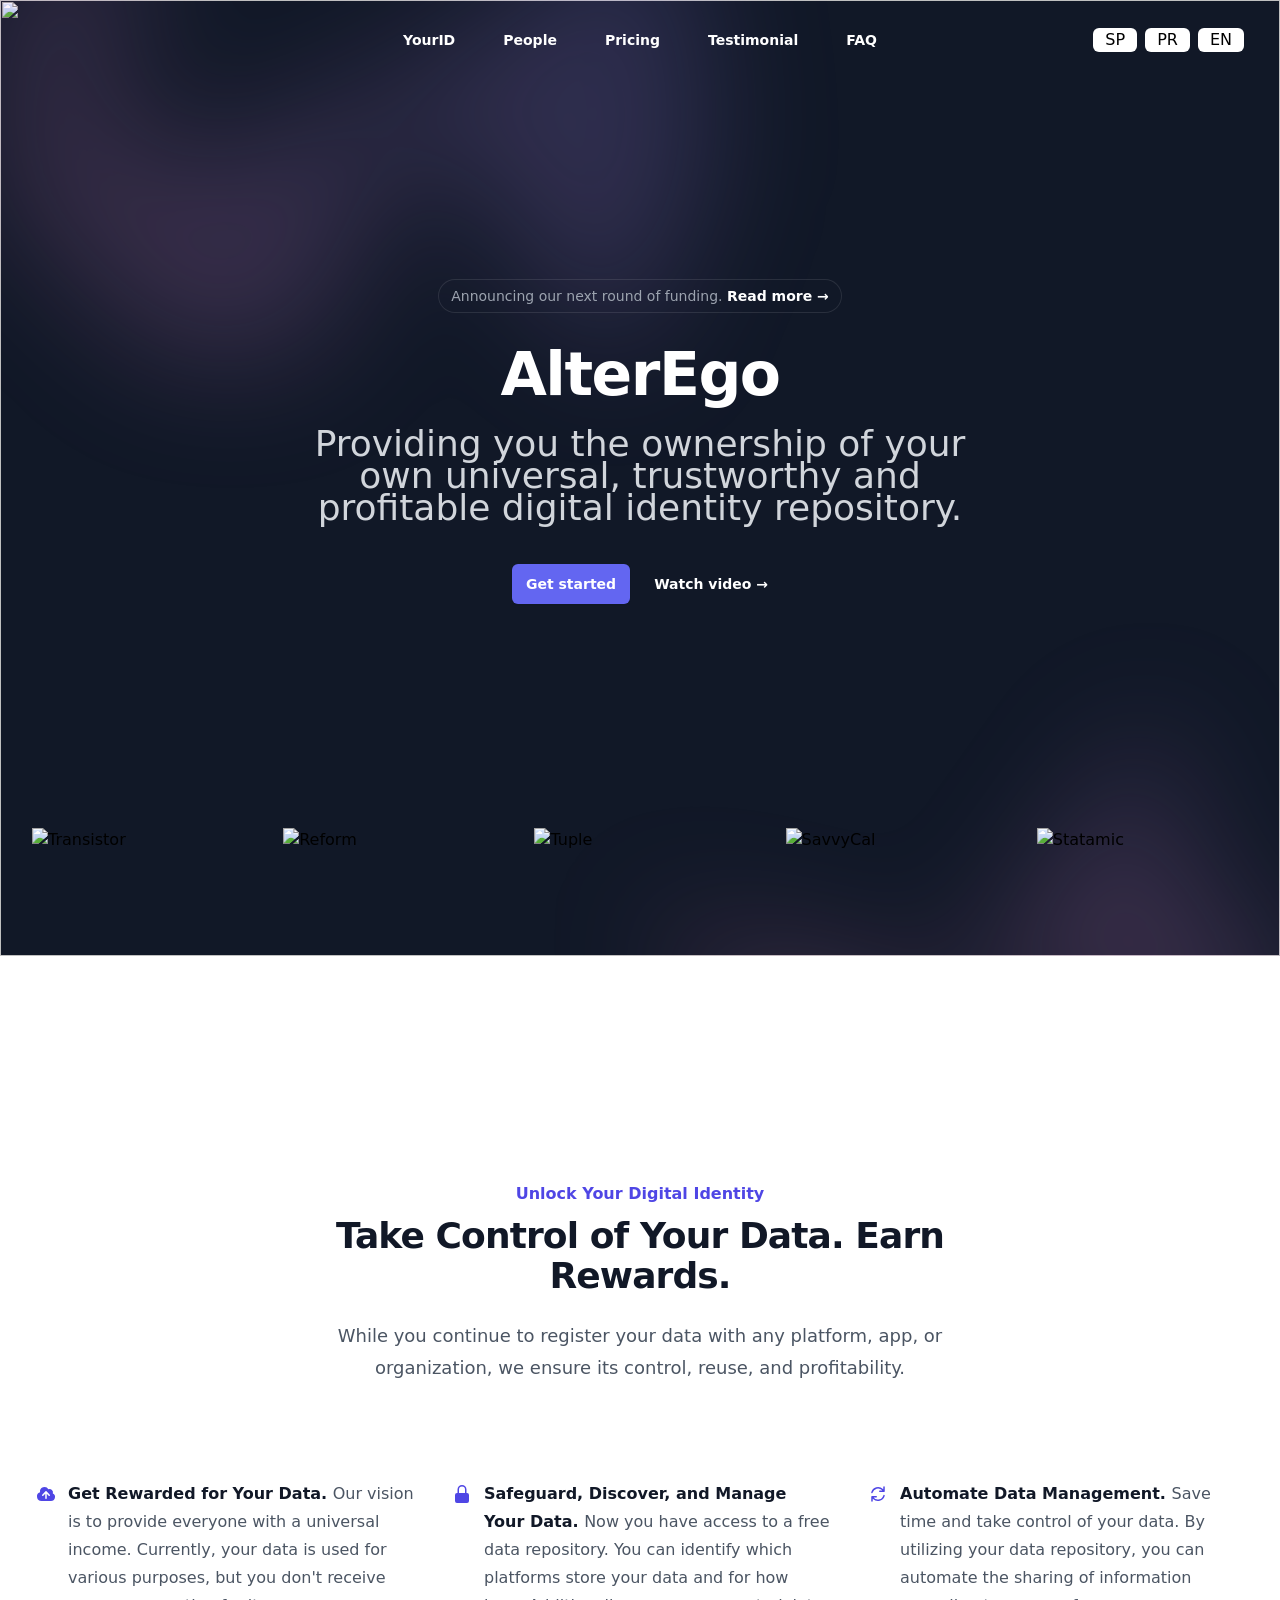
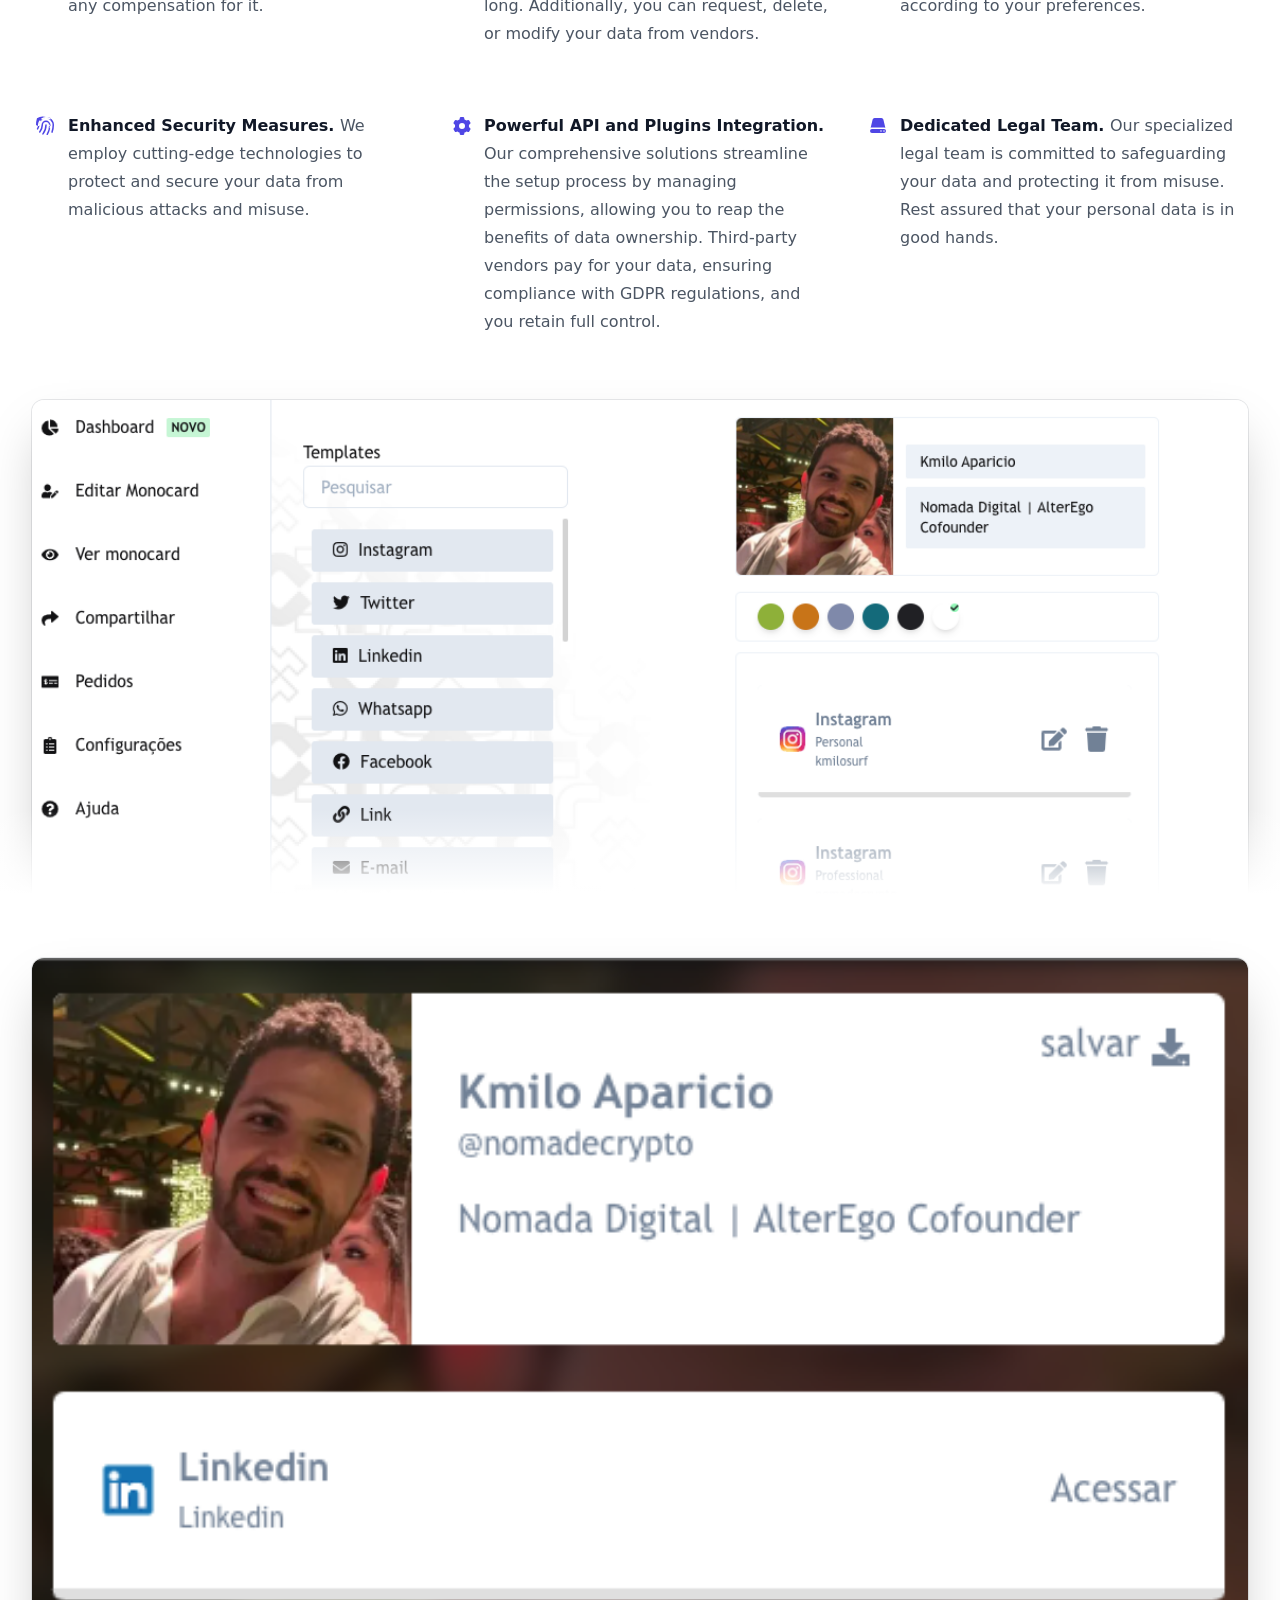
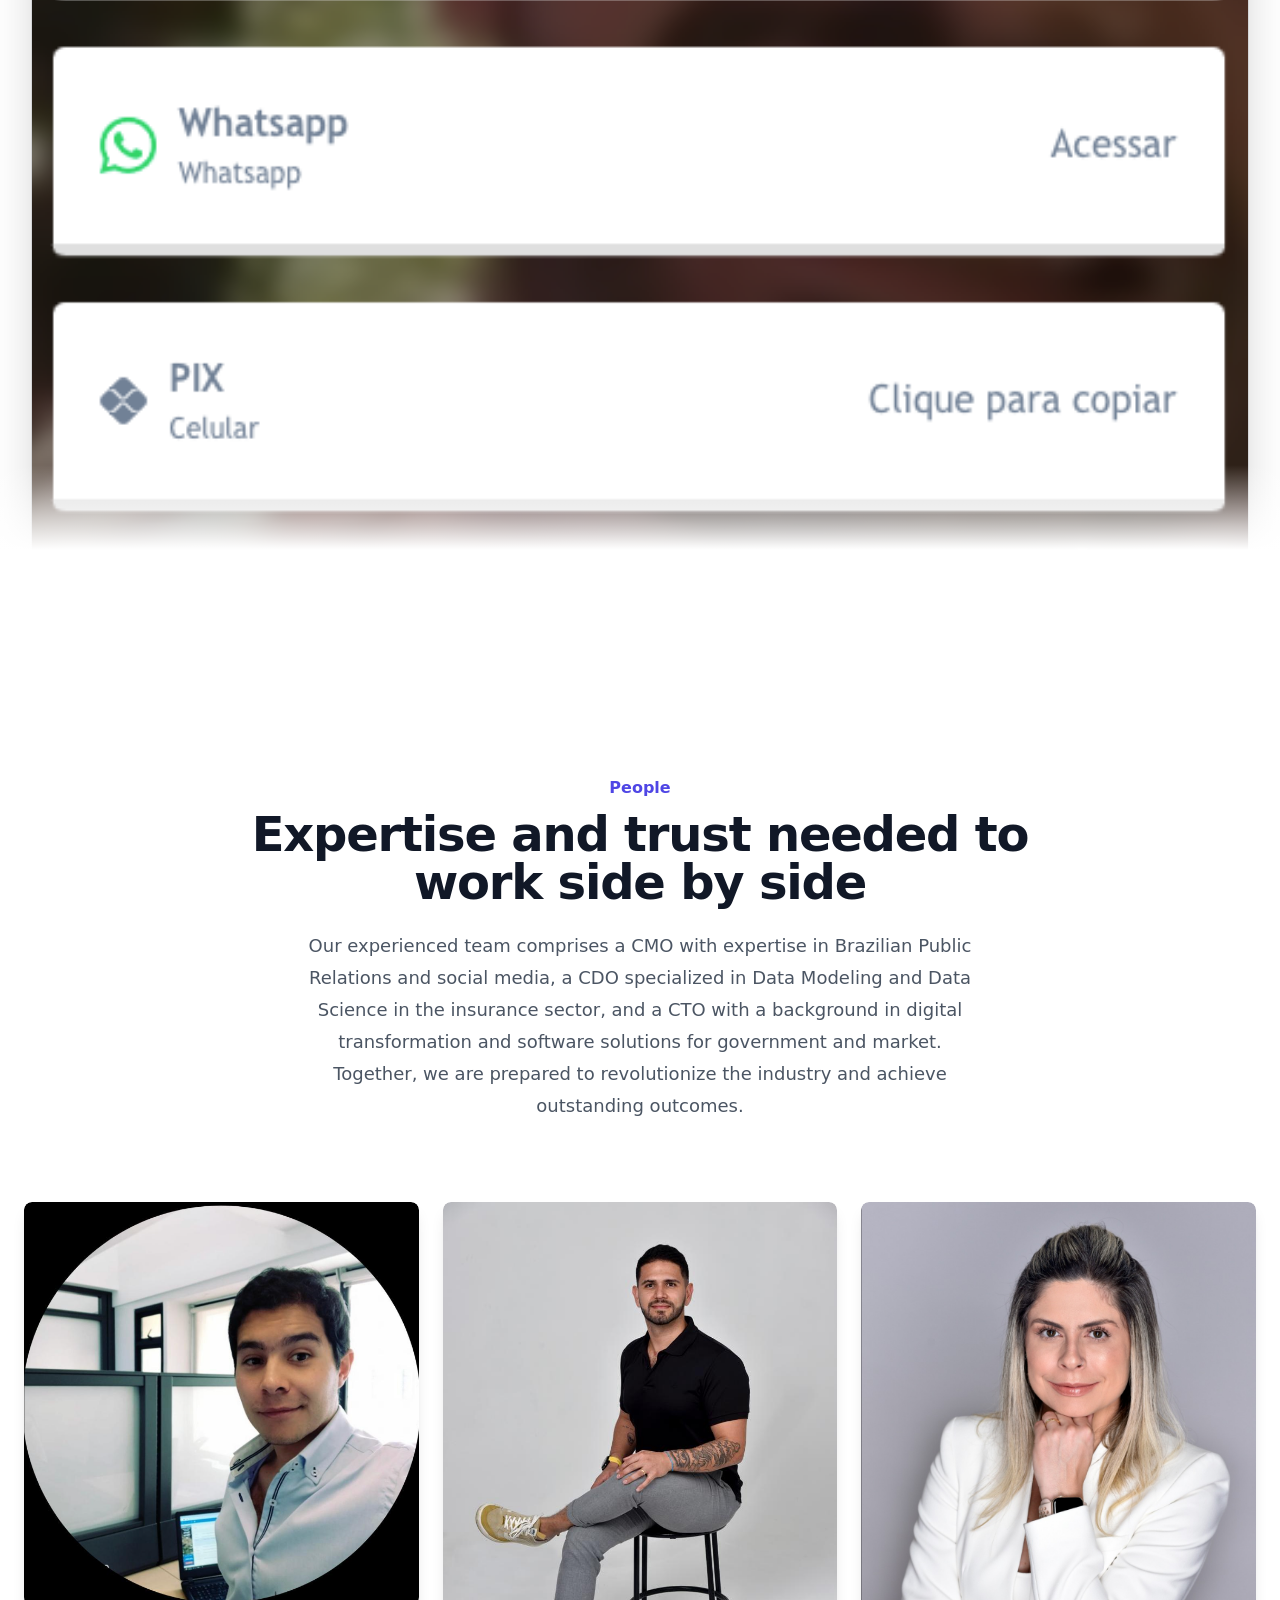
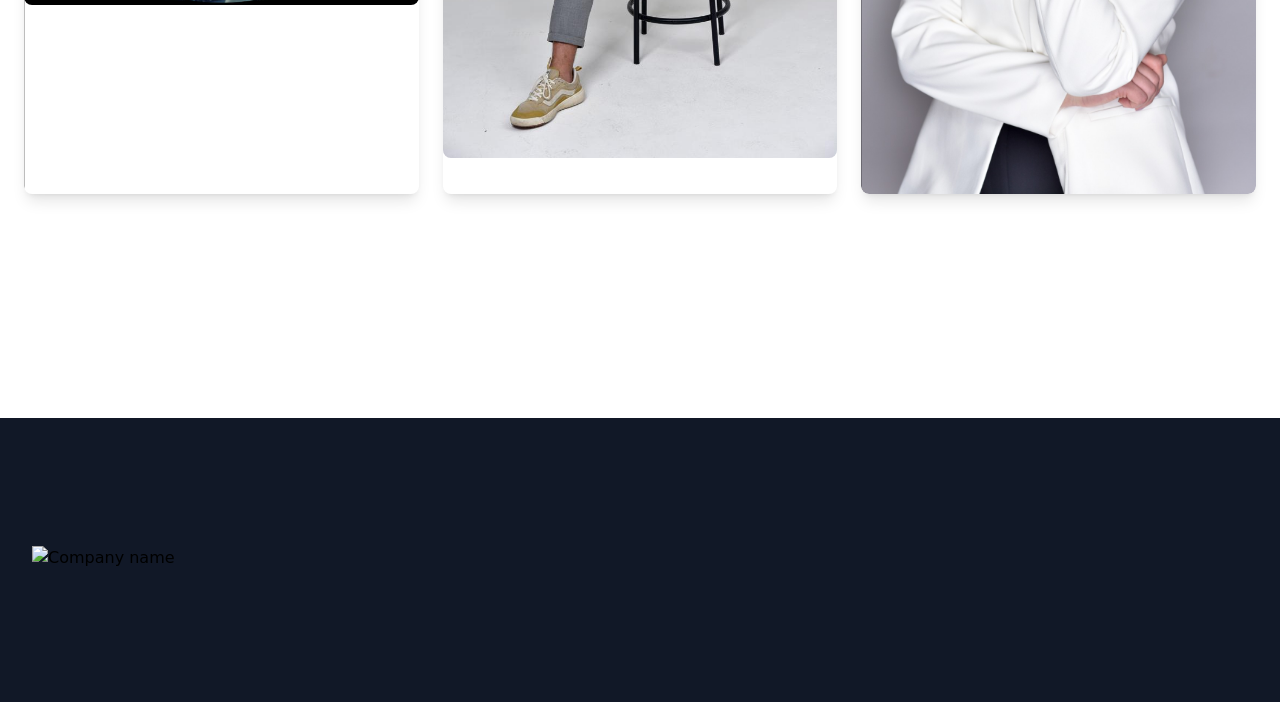
==== commit cf330115: "deploy" ====
--- a/index.html
+++ b/index.html
@@ -219,7 +219,7 @@
               <h2 class="text-base font-semibold leading-7 text-indigo-600">People</h2>
               <p class="mt-2 text-4xl font-bold tracking-tight text-gray-900 sm:text-5xl">Expertise and trust needed to work side by side</p>
             </div>
-            <p class="mx-auto mt-6 max-w-2xl text-center text-lg leading-8 text-gray-600">Qui iusto aut est earum eos quae. Eligendi est at nam aliquid ad quo reprehenderit in aliquid fugiat dolorum voluptatibus.</p>
+            <p class="mx-auto mt-6 max-w-2xl text-center text-lg leading-8 text-gray-600">Our experienced team comprises a CMO with expertise in Brazilian Public Relations and social media, a CDO specialized in Data Modeling and Data Science in the insurance sector, and a CTO with a background in digital transformation and software solutions for government and market. Together, we are prepared to revolutionize the industry and achieve outstanding outcomes.</p>
           </div>
           <div class="grid pt-20 px-6 lg:grid-cols-3 md:grid-cols-2 grid-cols-1 gap-6">
             <div class="shadow-lg rounded-lg relative overflow-hidden group">
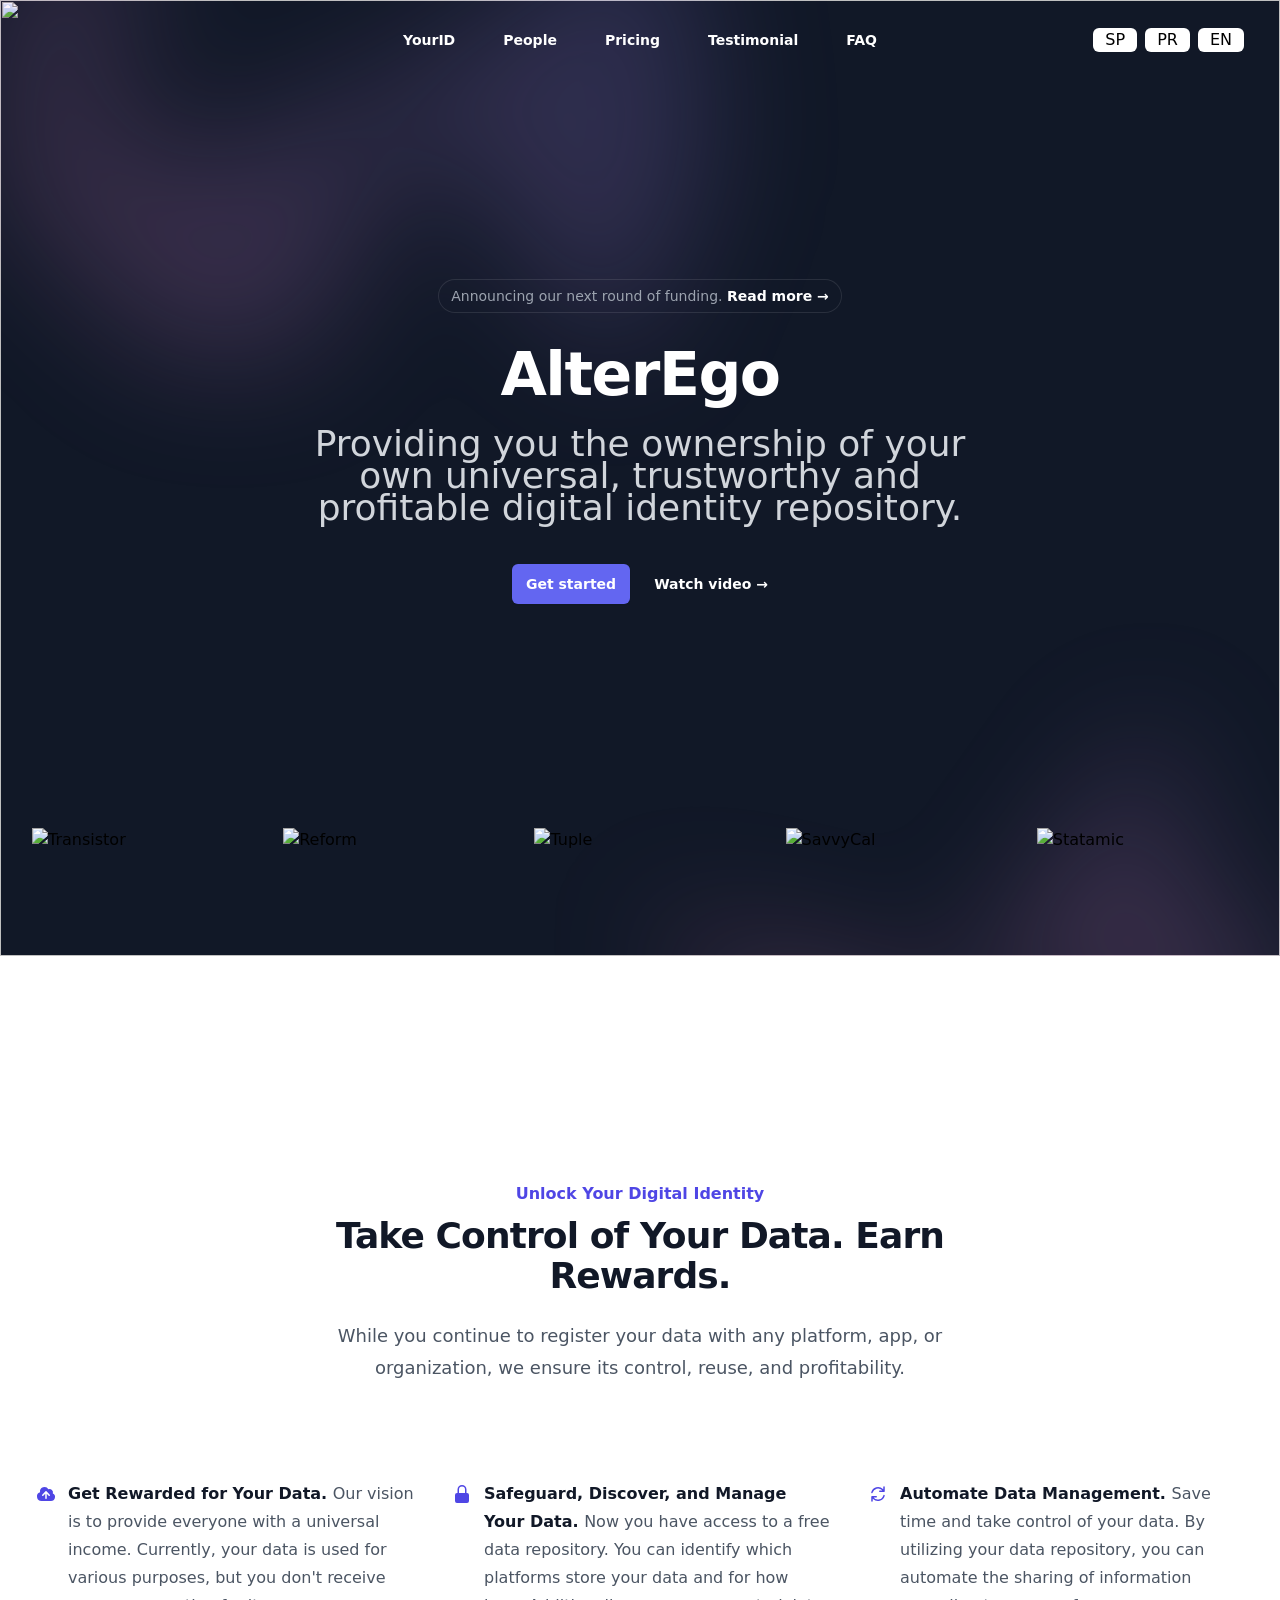
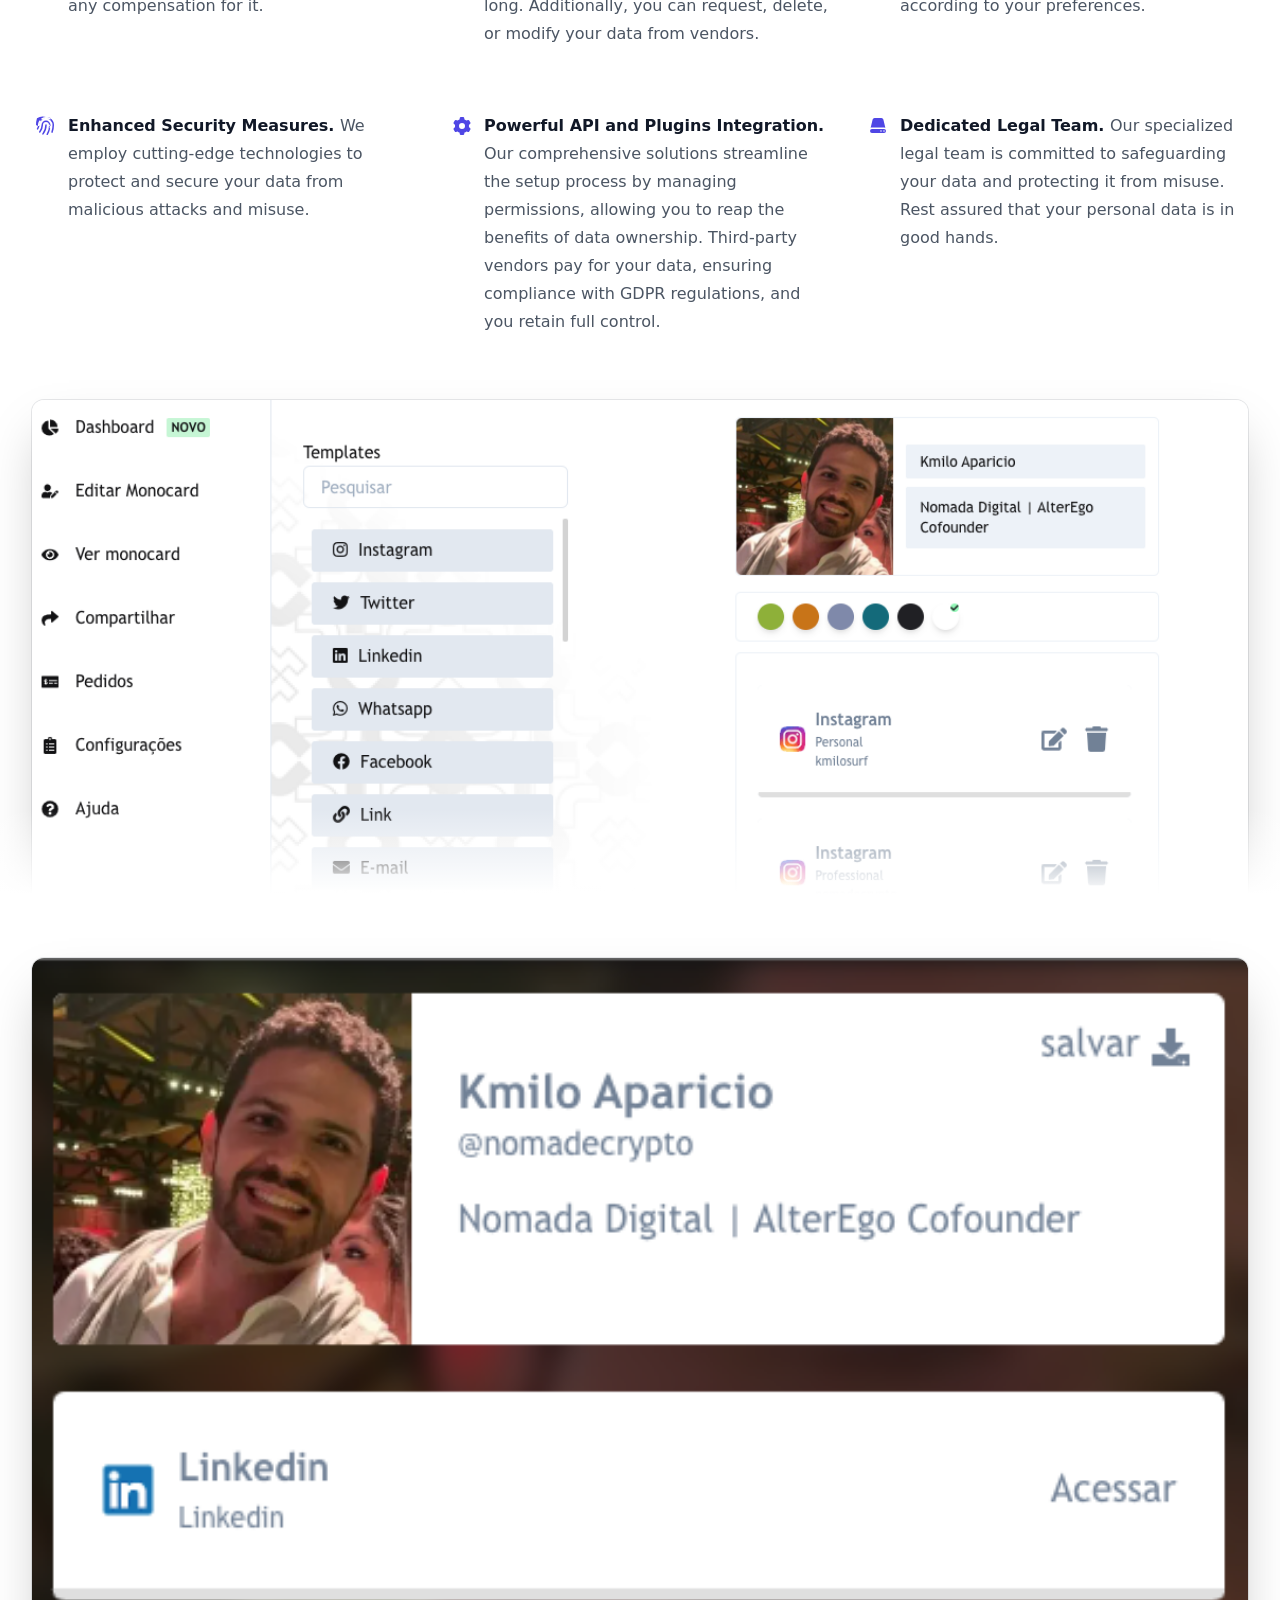
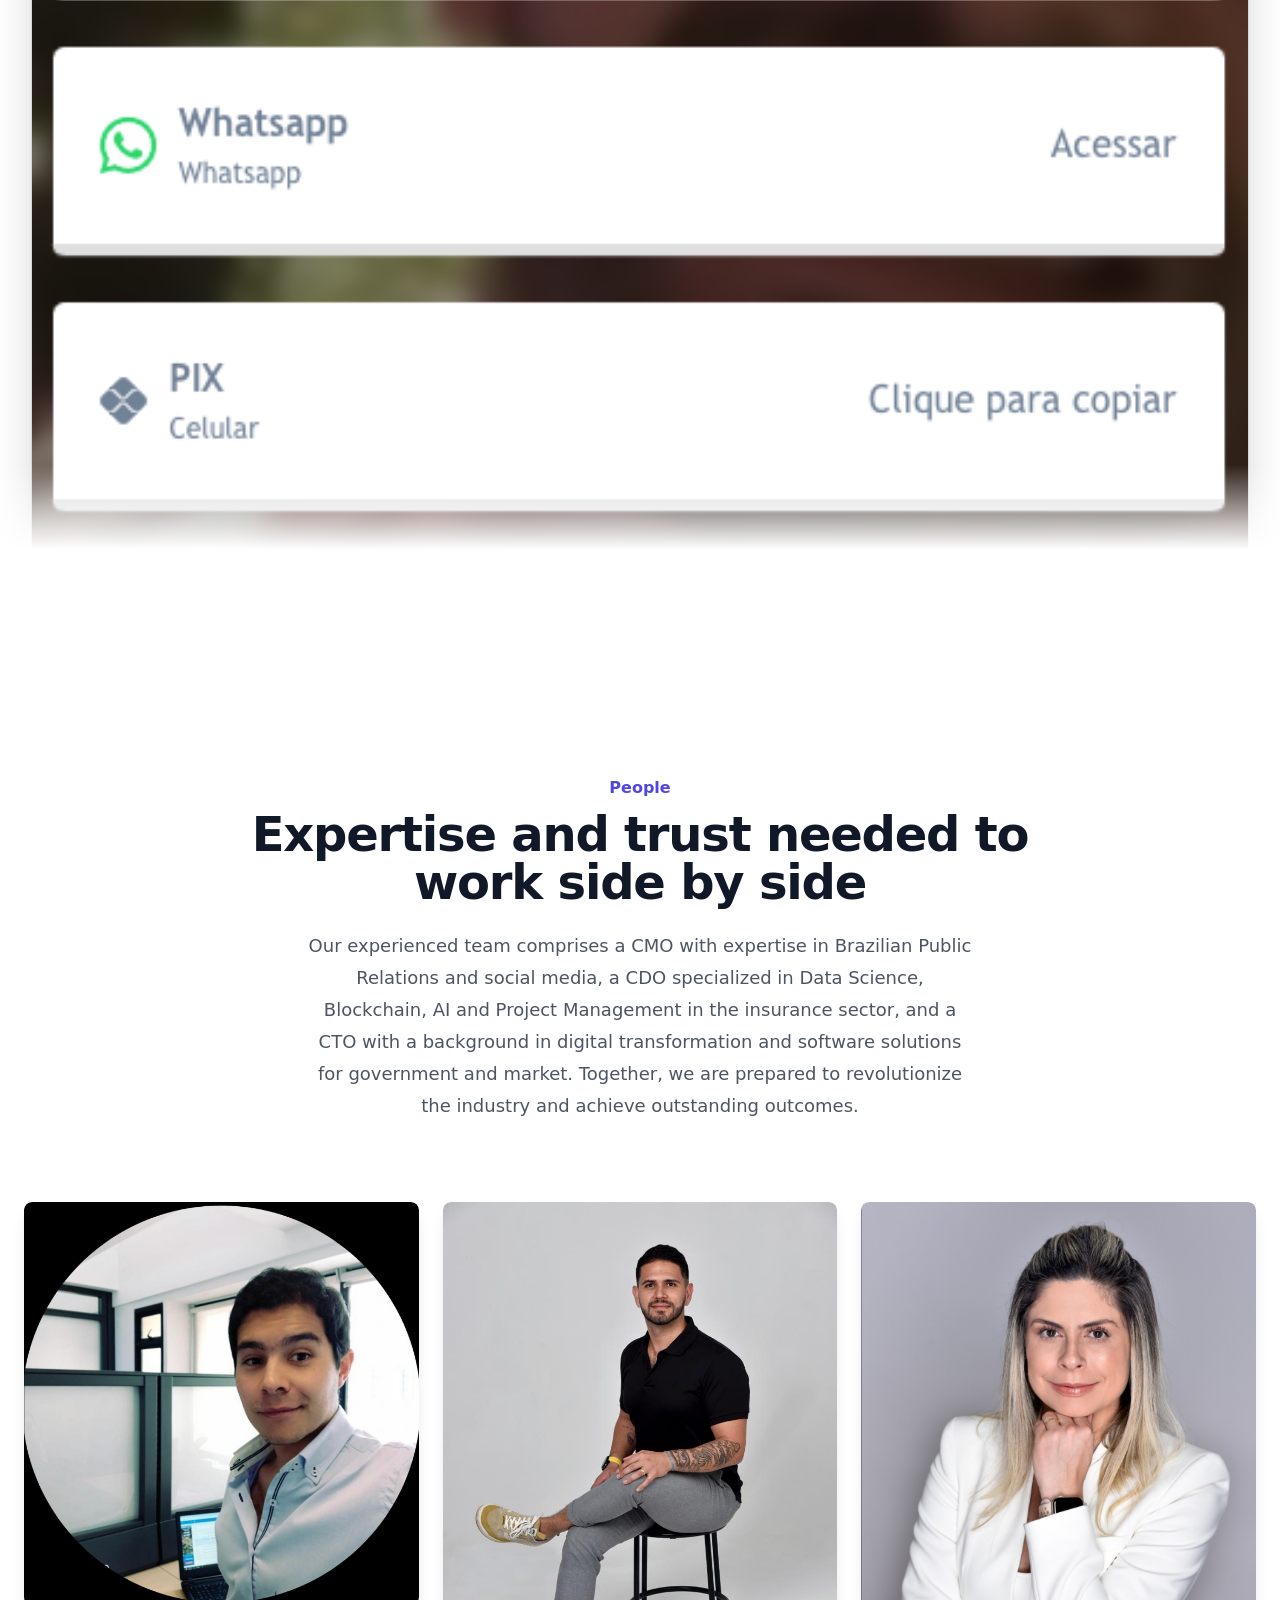
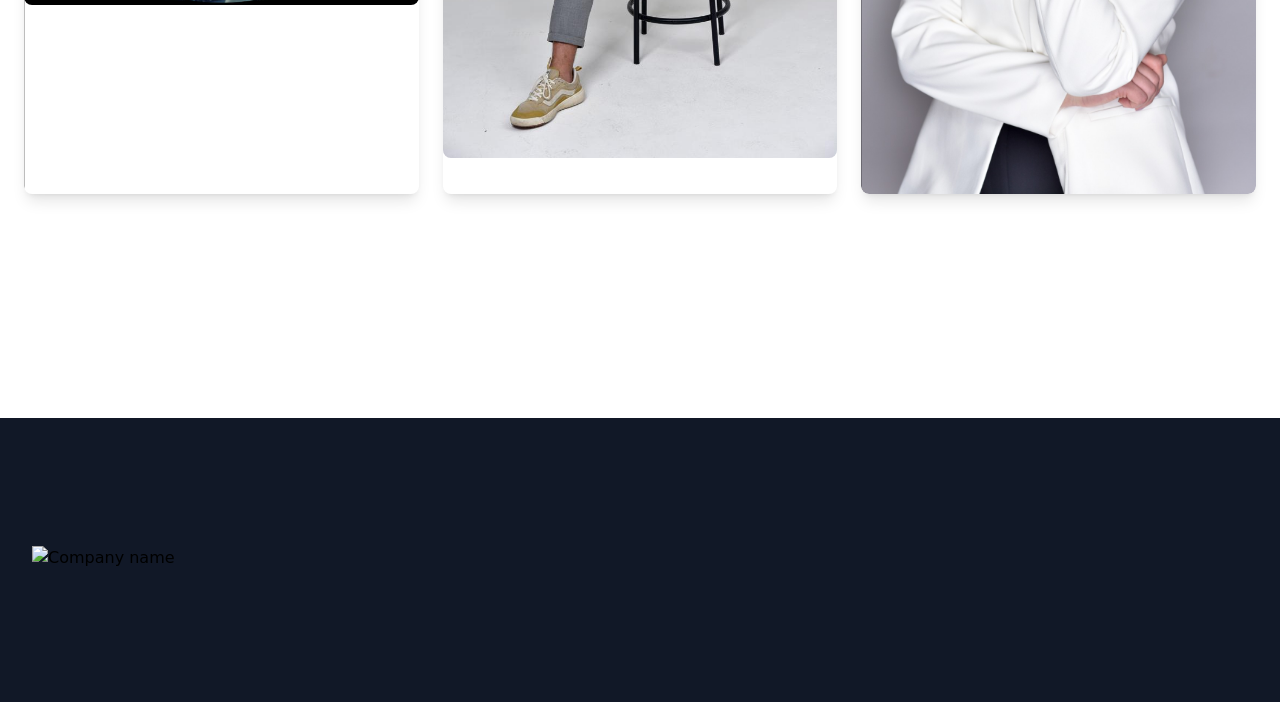
==== commit ee6bfef0: "deploy" ====
--- a/index.html
+++ b/index.html
@@ -219,7 +219,7 @@
               <h2 class="text-base font-semibold leading-7 text-indigo-600">People</h2>
               <p class="mt-2 text-4xl font-bold tracking-tight text-gray-900 sm:text-5xl">Expertise and trust needed to work side by side</p>
             </div>
-            <p class="mx-auto mt-6 max-w-2xl text-center text-lg leading-8 text-gray-600">Our experienced team comprises a CMO with expertise in Brazilian Public Relations and social media, a CDO specialized in Data Modeling and Data Science in the insurance sector, and a CTO with a background in digital transformation and software solutions for government and market. Together, we are prepared to revolutionize the industry and achieve outstanding outcomes.</p>
+            <p class="mx-auto mt-6 max-w-2xl text-center text-lg leading-8 text-gray-600">Our experienced team comprises a CMO with expertise in Brazilian Public Relations and social media, a CDO specialized in Data Science, Blockchain, AI and Project Management in the insurance sector, and a CTO with a background in digital transformation and software solutions for government and market. Together, we are prepared to revolutionize the industry and achieve outstanding outcomes.</p>
           </div>
           <div class="grid pt-20 px-6 lg:grid-cols-3 md:grid-cols-2 grid-cols-1 gap-6">
             <div class="shadow-lg rounded-lg relative overflow-hidden group">
@@ -240,7 +240,7 @@
               <div class="absolute bg-black bg-opacity-50 rounded-lg top-0 left-0 w-full h-full flex items-center justify-center lg:group-hover:translate-x-0 lg:bg-opacity-75 md:bg-opacity-50 lg:-translate-x-full md:group-hover:translate-x-0 md:-translate-x-full lg:duration-300 md:duration-300">
                 <div class="text-center">
                   <h3 class="text-white text-2xl font-bold mb-2">Kmilo Aparicio</h3>
-                  <h4 class="text-white text-lg font-normal mb-2">CTO</h4>
+                  <h4 class="text-white text-lg font-normal mb-2">CDO</h4>
                   <ul>
                     <li class="inline-block mx-2"><a class="text-white hover:text-yellow-300 duration-300" href=""><i class="fa-brands fa-square-facebook"></i></a></li>
                     <li class="inline-block mx-2"><a class="text-white hover:text-yellow-300 duration-300" href=""><i class="fa-brands fa-linkedin"></i></a></li>
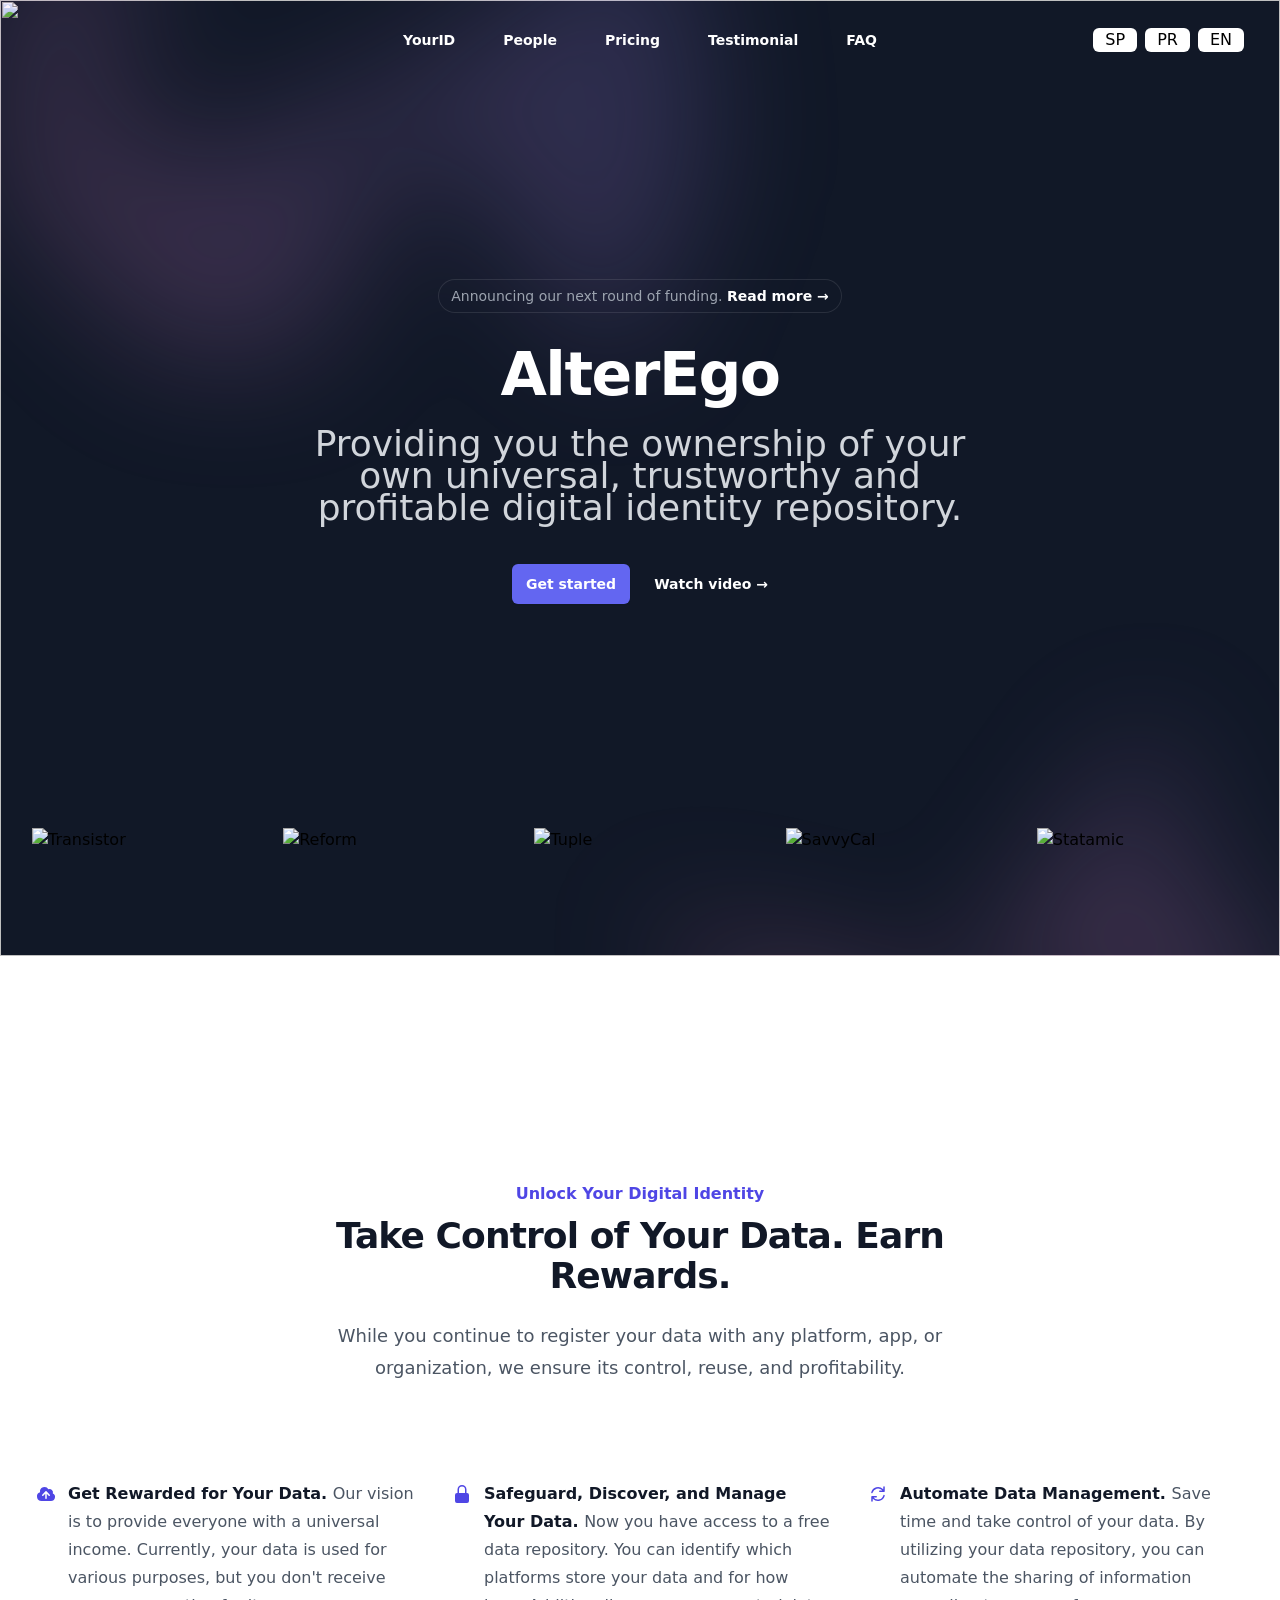
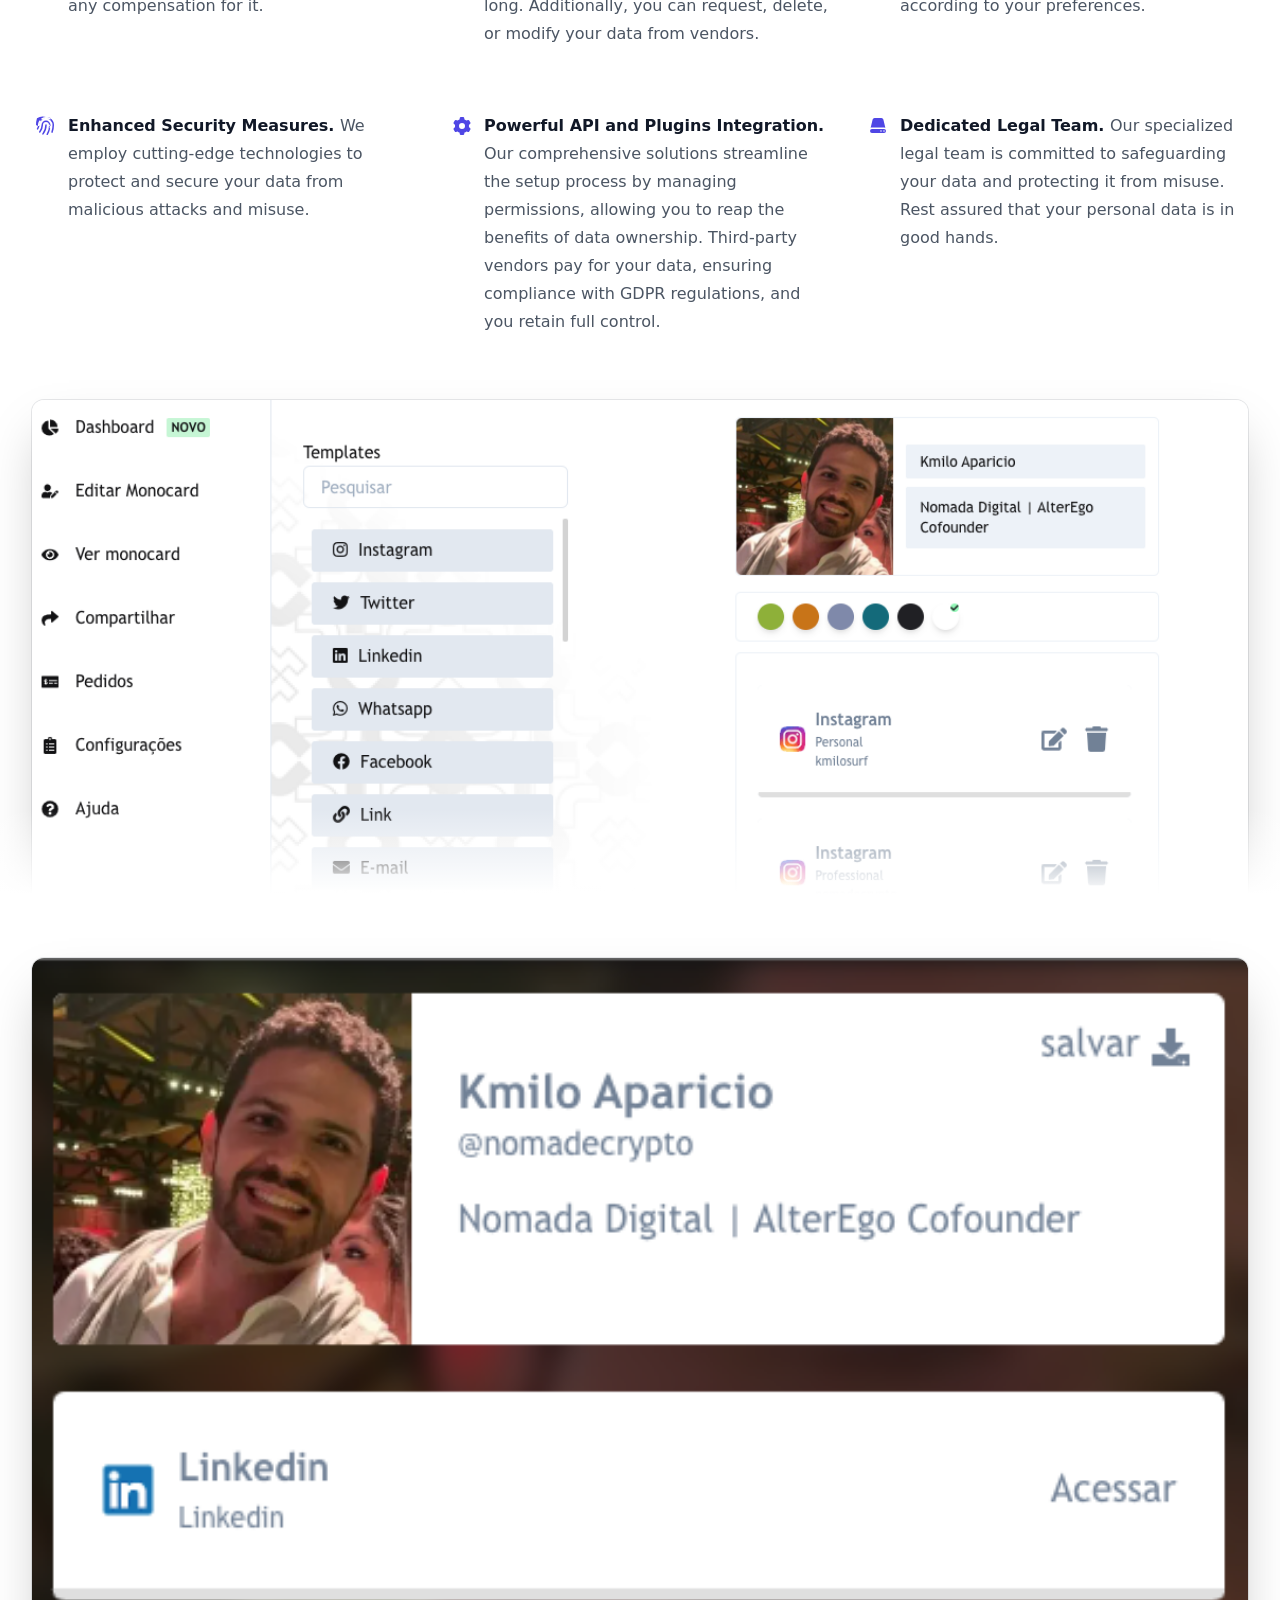
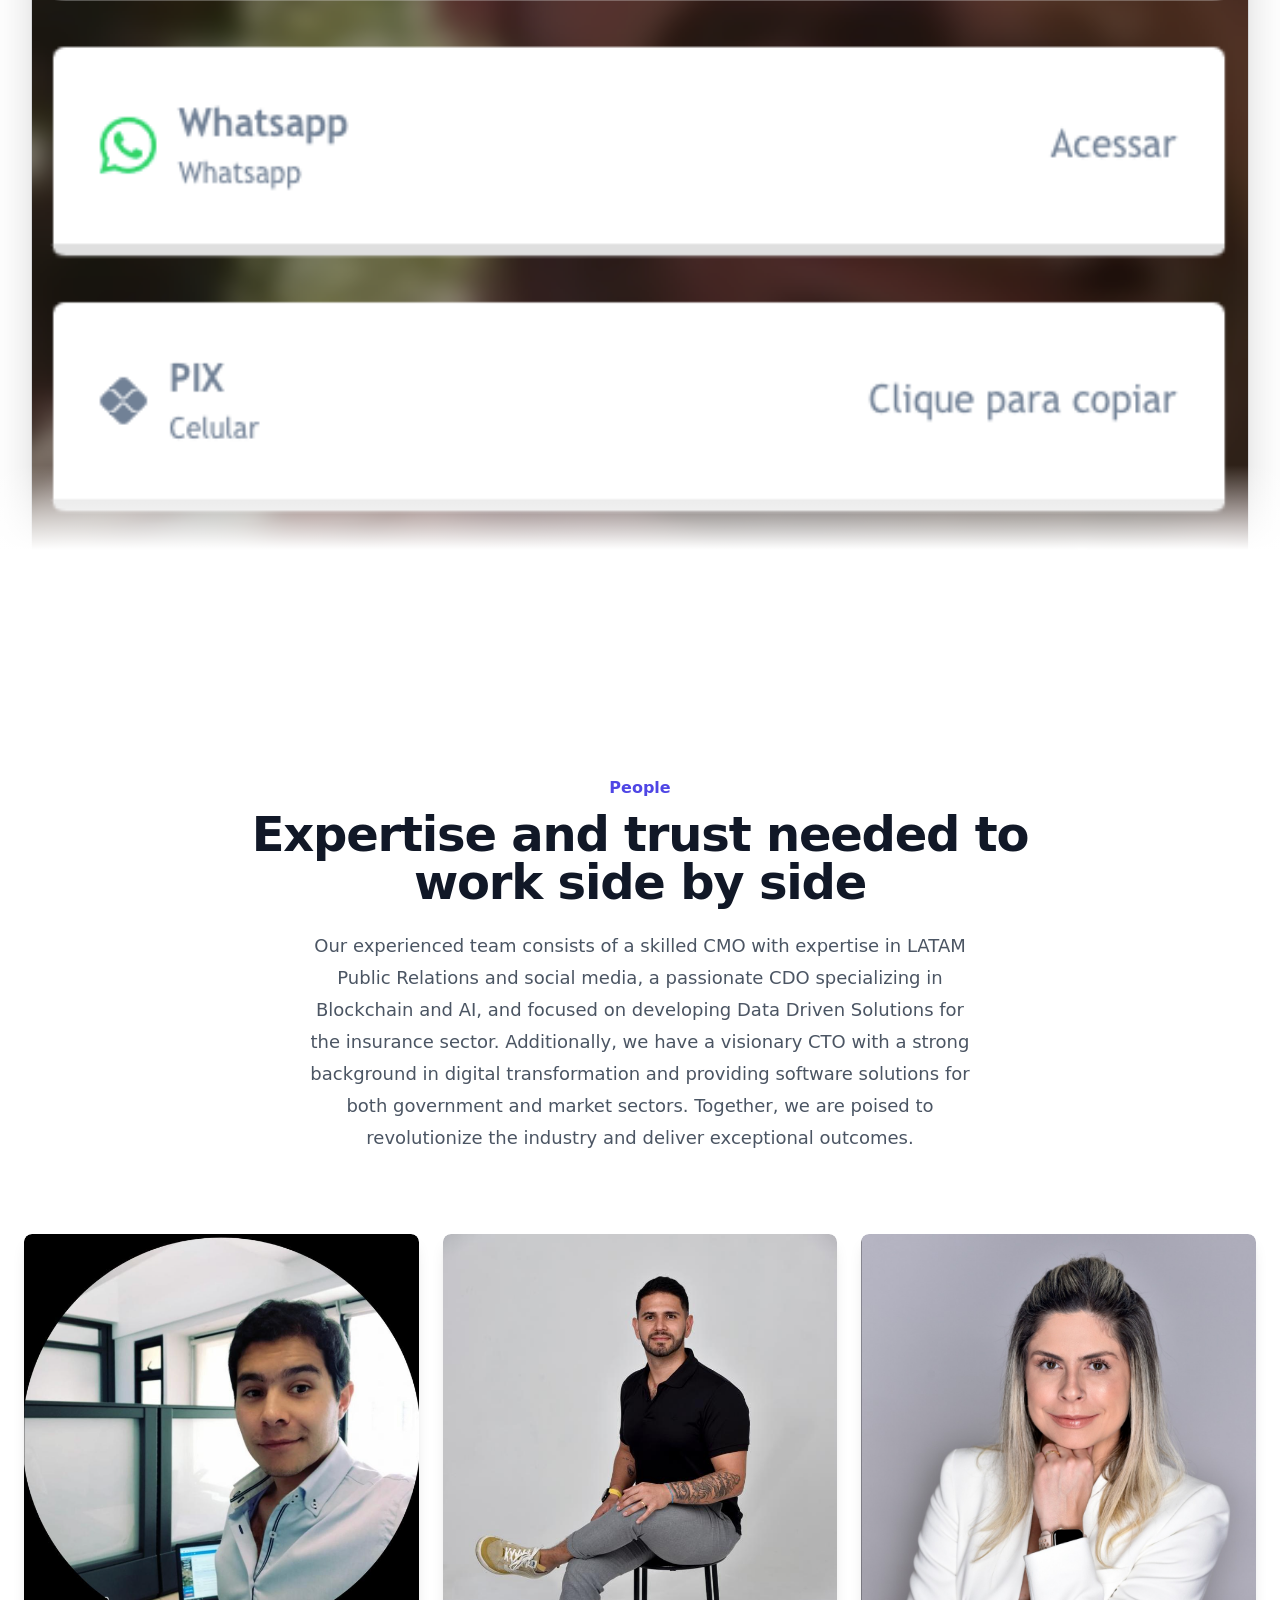
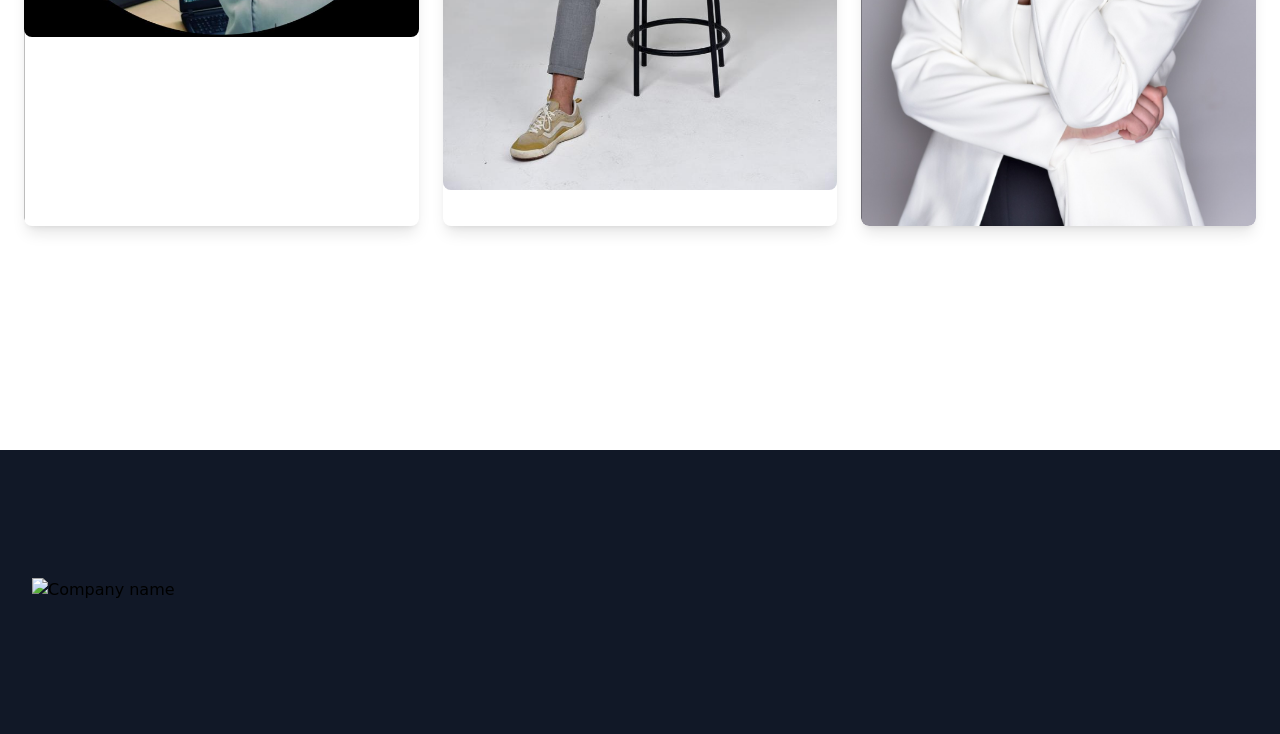
==== commit dbe74bb2: "deploy" ====
--- a/index.html
+++ b/index.html
@@ -219,7 +219,7 @@
               <h2 class="text-base font-semibold leading-7 text-indigo-600">People</h2>
               <p class="mt-2 text-4xl font-bold tracking-tight text-gray-900 sm:text-5xl">Expertise and trust needed to work side by side</p>
             </div>
-            <p class="mx-auto mt-6 max-w-2xl text-center text-lg leading-8 text-gray-600">Our experienced team comprises a CMO with expertise in Brazilian Public Relations and social media, a CDO specialized in Data Science, Blockchain, AI and Project Management in the insurance sector, and a CTO with a background in digital transformation and software solutions for government and market. Together, we are prepared to revolutionize the industry and achieve outstanding outcomes.</p>
+            <p class="mx-auto mt-6 max-w-2xl text-center text-lg leading-8 text-gray-600">Our experienced team consists of a skilled CMO with expertise in LATAM Public Relations and social media, a passionate CDO specializing in Blockchain and AI, and focused on developing Data Driven Solutions for the insurance sector. Additionally, we have a visionary CTO with a strong background in digital transformation and providing software solutions for both government and market sectors. Together, we are poised to revolutionize the industry and deliver exceptional outcomes.</p>
           </div>
           <div class="grid pt-20 px-6 lg:grid-cols-3 md:grid-cols-2 grid-cols-1 gap-6">
             <div class="shadow-lg rounded-lg relative overflow-hidden group">
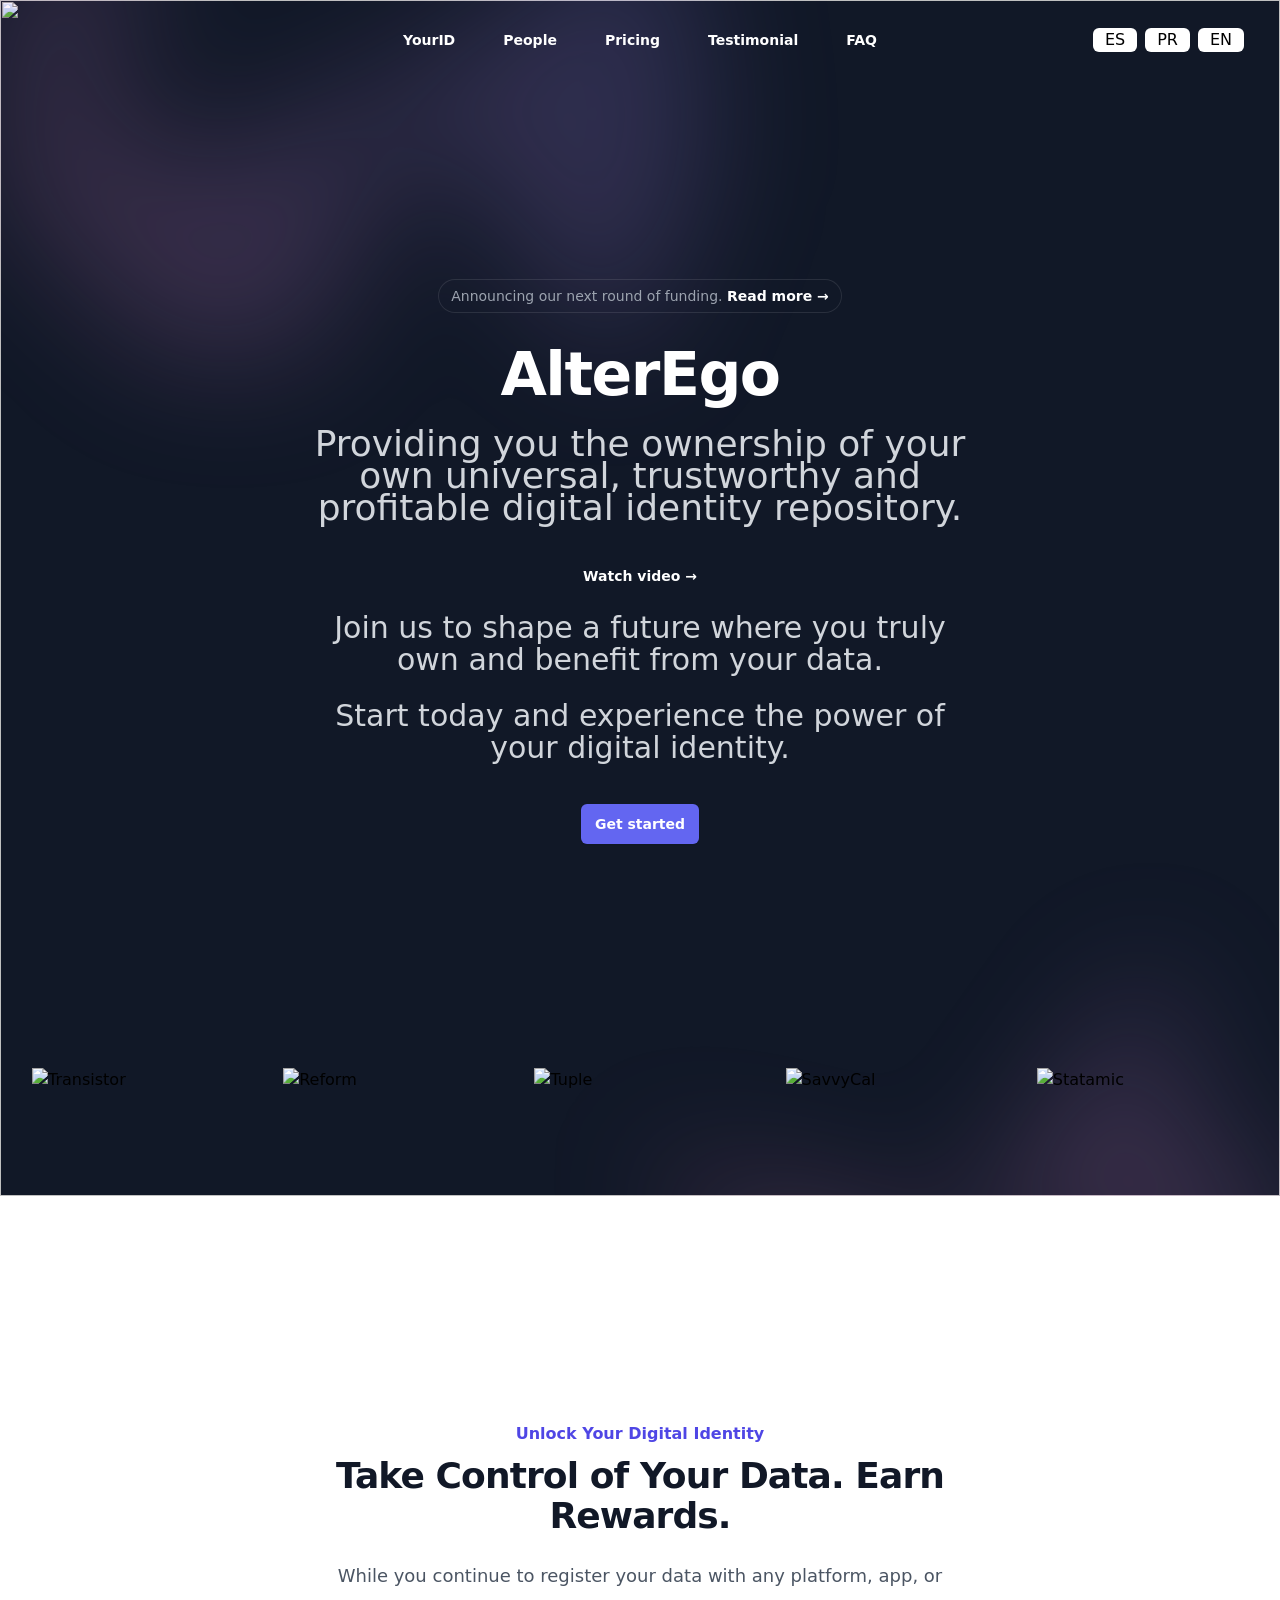
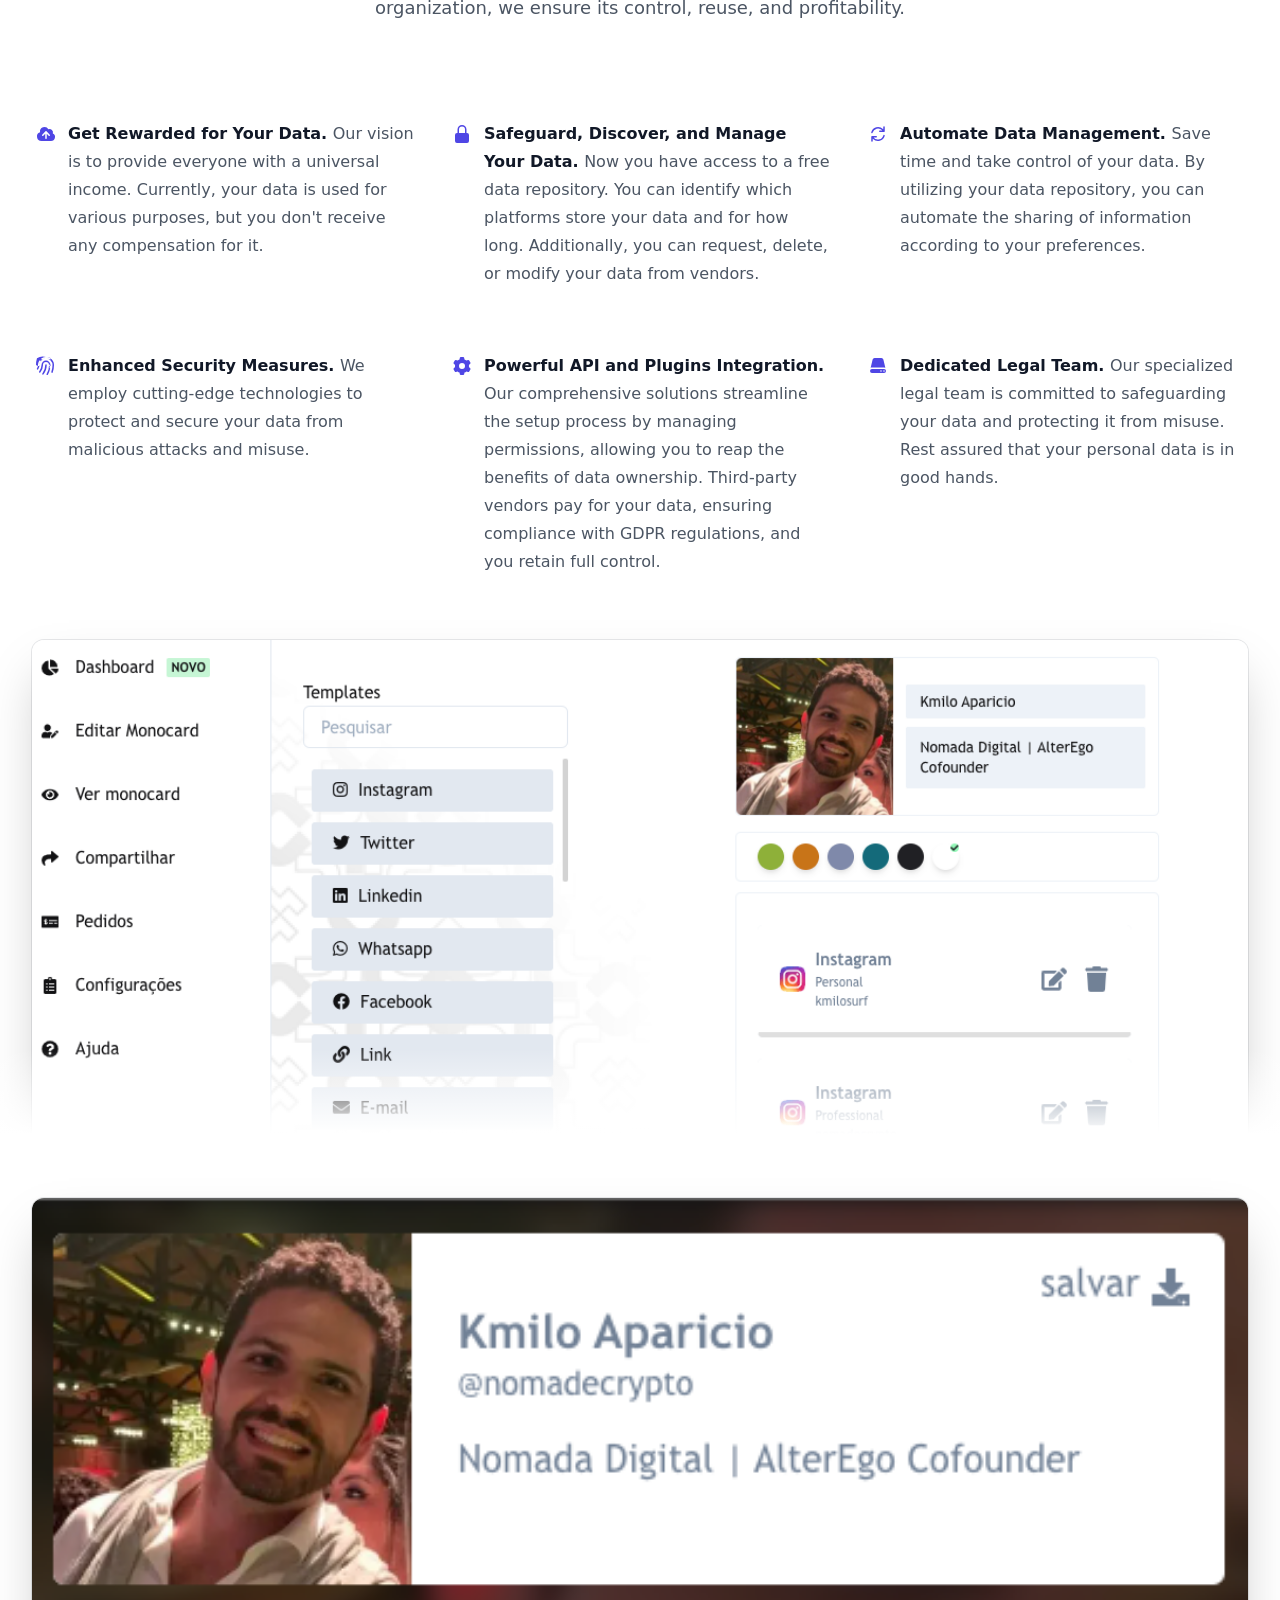
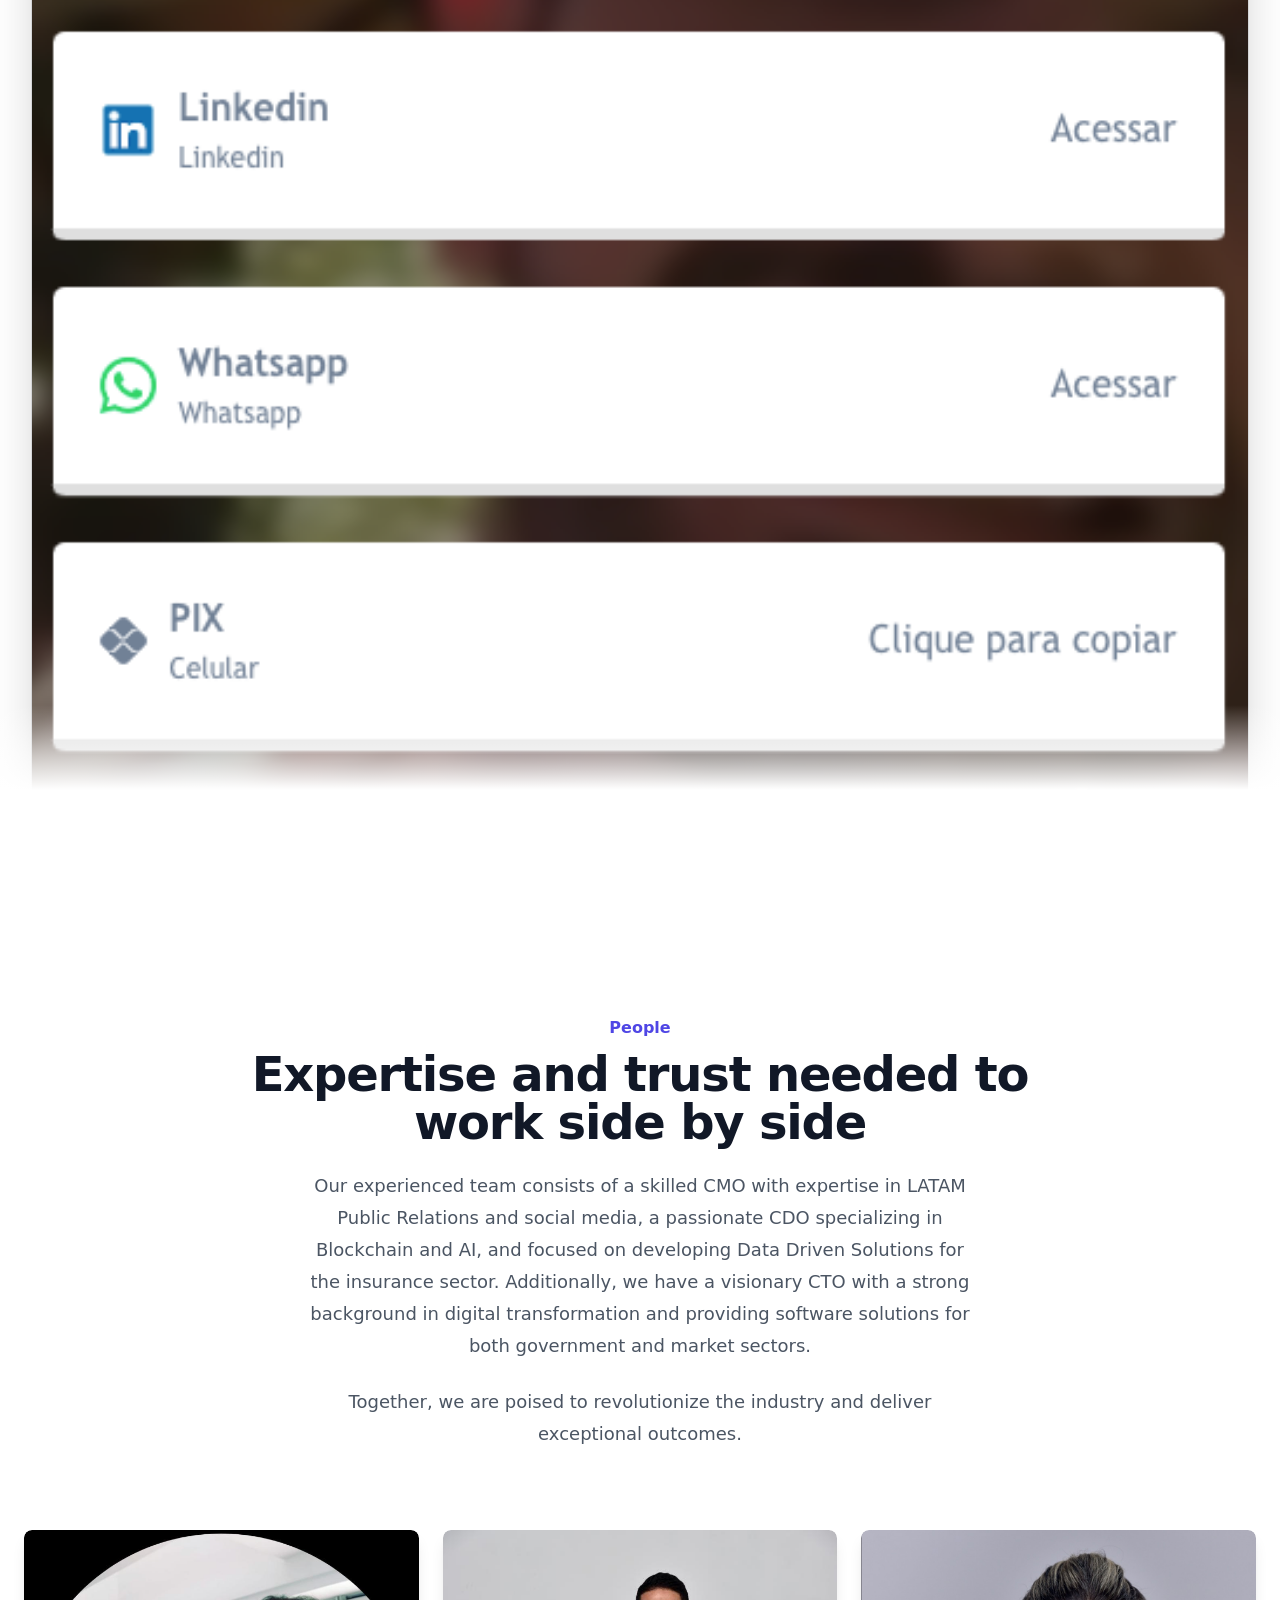
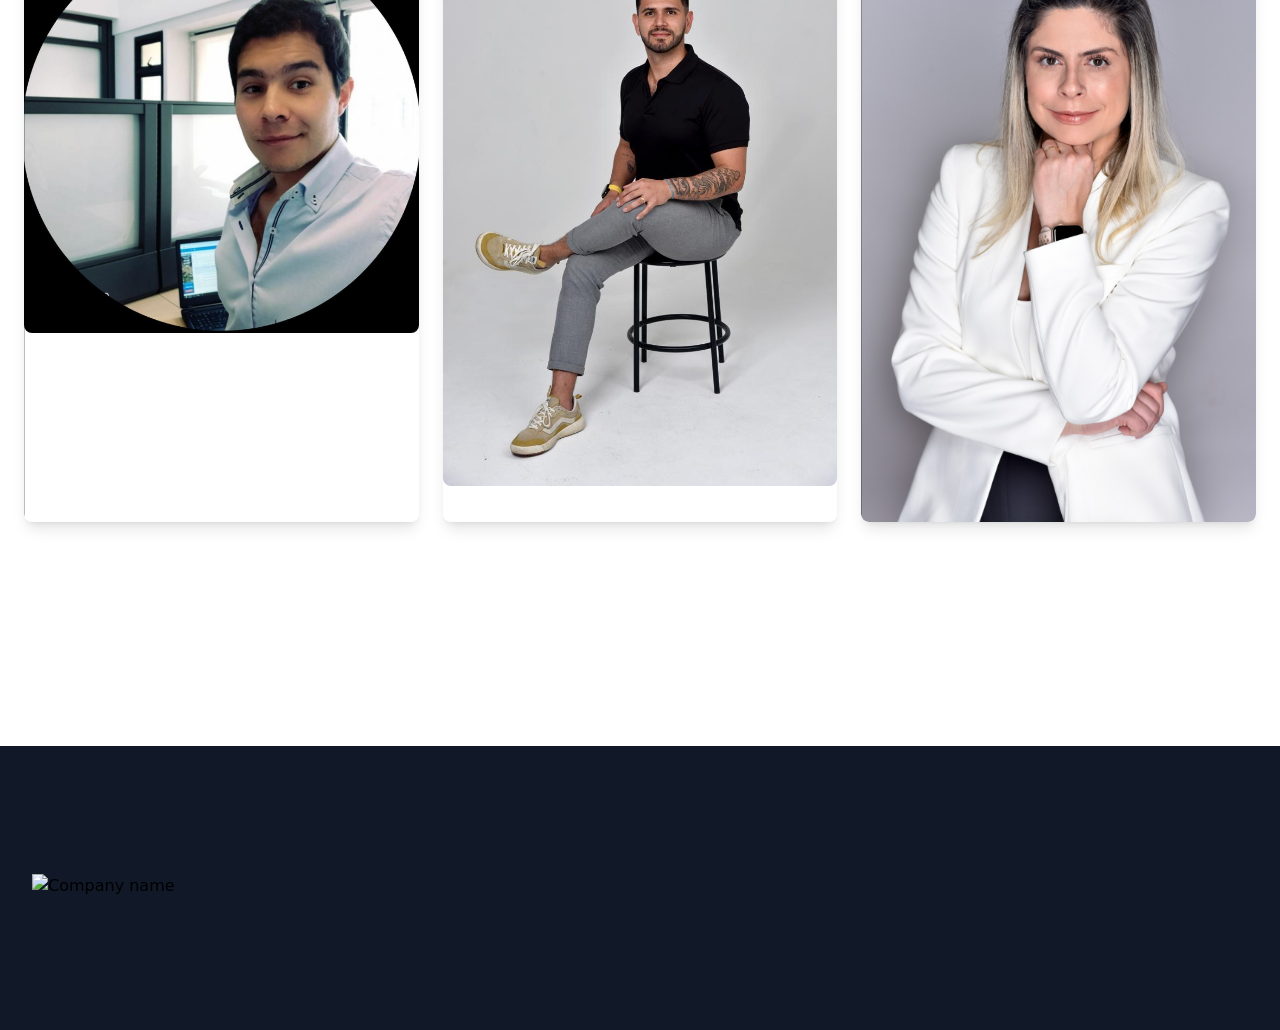
==== commit 7b64f2de: "deploy" ====
--- a/index.html
+++ b/index.html
@@ -43,13 +43,13 @@
           </div>
           <div class="hidden lg:flex lg:flex-1 lg:justify-end">
             <button type="button" class="bg-white rounded-md px-3 mx-1">
-              <a href="#">SP</a>
+              <a href="./index-ES.html">ES</a>
             </button>
             <button type="button" class="bg-white rounded-md px-3 mx-1">
-              <a href="#">PR</a>
+              <a href="./index-PR.html">PR</a>
             </button>
             <button type="button" class="bg-white rounded-md px-3 mx-1">
-              <a href="#">EN</a>
+              <a href="./index.html">EN</a>
             </button>
           </div>
         </nav>
@@ -80,6 +80,11 @@
                   <a @click="menuOpen=false" href="#faq" class="-mx-3 block rounded-lg px-3 py-2 text-base font-semibold leading-7 text-gray-900 hover:bg-gray-50">FAQ</a>
                 </div>
                 <div class="py-6">
+                  <a href="./index-ES.html" class="-mx-3 block rounded-lg px-3 py-2.5 text-base font-semibold leading-7 text-gray-900 hover:bg-gray-50">Spanish</a>
+                  <a href="./index-PR.html" class="-mx-3 block rounded-lg px-3 py-2.5 text-base font-semibold leading-7 text-gray-900 hover:bg-gray-50">Portuguese</a>
+                  <a href="./index.html" class="-mx-3 block rounded-lg px-3 py-2.5 text-base font-semibold leading-7 text-gray-900 hover:bg-gray-50">English</a>
+                </div>
+                <div class="py-6">
                   <a href="#" class="-mx-3 block rounded-lg px-3 py-2.5 text-base font-semibold leading-7 text-gray-900 hover:bg-gray-50">Log in</a>
                 </div>
               </div>
@@ -89,7 +94,7 @@
       </header>
     
       <main>
-        <!-- Hero section -->
+        <!-- Hero section -->        
         <div class="relative isolate overflow-hidden bg-gray-900 pb-16 pt-14 sm:pb-20">
           <img src="https://images.unsplash.com/photo-1521737604893-d14cc237f11d?ixlib=rb-4.0.3&ixid=MnwxMjA3fDB8MHxwaG90by1wYWdlfHx8fGVufDB8fHx8&auto=format&fit=crop&w=2830&q=80&blend=111827&sat=-100&exp=15&blend-mode=multiply" alt="" class="absolute inset-0 -z-10 h-full w-full object-cover">
           <div class="absolute inset-x-0 -top-40 -z-10 transform-gpu overflow-hidden blur-3xl sm:-top-80" aria-hidden="true">
@@ -106,8 +111,12 @@
                 <h1 class="text-4xl font-bold tracking-tight text-white sm:text-6xl">AlterEgo</h1>
                 <p class="mt-6 text-4xl leading-8 text-gray-300">Providing you the ownership of your own universal, trustworthy and profitable digital identity repository.</p>
                 <div class="mt-10 flex items-center justify-center gap-x-6">
+                  <a href="https://www.youtube.com/watch?v=IdiOpb6unKk" class="text-sm font-semibold leading-6 text-white">Watch video <span aria-hidden="true">→</span></a>
+                </div>
+                <p class="mt-6 text-3xl leading-8 text-gray-300">Join us to shape a future where you truly own and benefit from your data.</p>
+                <p class="mt-6 text-3xl leading-8 text-gray-300">Start today and experience the power of your digital identity.</p>
+                <div class="mt-10 flex items-center justify-center gap-x-6">
                   <a href="https://mono.direct/login" class="rounded-md bg-indigo-500 px-3.5 py-2.5 text-sm font-semibold text-white shadow-sm hover:bg-indigo-400 focus-visible:outline focus-visible:outline-2 focus-visible:outline-offset-2 focus-visible:outline-indigo-400">Get started</a>
-                  <a href="https://www.youtube.com/watch?v=IdiOpb6unKk" class="text-sm font-semibold leading-6 text-white">Watch video <span aria-hidden="true">→</span></a>
                 </div>
               </div>
             </div>
@@ -125,7 +134,7 @@
             <div class="relative left-[calc(50%+3rem)] aspect-[1155/678] w-[36.125rem] -translate-x-1/2 bg-gradient-to-tr from-[#ff80b5] to-[#9089fc] opacity-20 sm:left-[calc(50%+36rem)] sm:w-[72.1875rem]" style="clip-path: polygon(74.1% 44.1%, 100% 61.6%, 97.5% 26.9%, 85.5% 0.1%, 80.7% 2%, 72.5% 32.5%, 60.2% 62.4%, 52.4% 68.1%, 47.5% 58.3%, 45.2% 34.5%, 27.5% 76.7%, 0.1% 64.9%, 17.9% 100%, 27.6% 76.8%, 76.1% 97.7%, 74.1% 44.1%)"></div>
           </div>
         </div>
-    
+        
         <!-- YourID section -->
         <div id="yourID" class="mt-32 sm:mt-56">
           <div class="mx-auto max-w-7xl px-6 lg:px-8">
@@ -219,7 +228,8 @@
               <h2 class="text-base font-semibold leading-7 text-indigo-600">People</h2>
               <p class="mt-2 text-4xl font-bold tracking-tight text-gray-900 sm:text-5xl">Expertise and trust needed to work side by side</p>
             </div>
-            <p class="mx-auto mt-6 max-w-2xl text-center text-lg leading-8 text-gray-600">Our experienced team consists of a skilled CMO with expertise in LATAM Public Relations and social media, a passionate CDO specializing in Blockchain and AI, and focused on developing Data Driven Solutions for the insurance sector. Additionally, we have a visionary CTO with a strong background in digital transformation and providing software solutions for both government and market sectors. Together, we are poised to revolutionize the industry and deliver exceptional outcomes.</p>
+            <p class="mx-auto mt-6 max-w-2xl text-center text-lg leading-8 text-gray-600">Our experienced team consists of a skilled CMO with expertise in LATAM Public Relations and social media, a passionate CDO specializing in Blockchain and AI, and focused on developing Data Driven Solutions for the insurance sector. Additionally, we have a visionary CTO with a strong background in digital transformation and providing software solutions for both government and market sectors.</p>
+            <p class="mx-auto mt-6 max-w-2xl text-center text-lg leading-8 text-gray-600">Together, we are poised to revolutionize the industry and deliver exceptional outcomes.</p>
           </div>
           <div class="grid pt-20 px-6 lg:grid-cols-3 md:grid-cols-2 grid-cols-1 gap-6">
             <div class="shadow-lg rounded-lg relative overflow-hidden group">
@@ -265,7 +275,8 @@
         </section>
     
         <!-- Pricing section -->
-          <div style="display: none;" id="pricing" class="relative isolate mt-32 bg-white px-6 sm:mt-56 lg:px-8">
+        <section style="display: none;" id="pricing">
+          <div class="relative isolate mt-32 bg-white px-6 sm:mt-56 lg:px-8">
             <div class="absolute inset-x-0 -top-3 -z-10 transform-gpu overflow-hidden px-36 blur-3xl" aria-hidden="true">
               <div class="mx-auto aspect-[1155/678] w-[72.1875rem] bg-gradient-to-tr from-[#ff80b5] to-[#9089fc] opacity-30" style="clip-path: polygon(74.1% 44.1%, 100% 61.6%, 97.5% 26.9%, 85.5% 0.1%, 80.7% 2%, 72.5% 32.5%, 60.2% 62.4%, 52.4% 68.1%, 47.5% 58.3%, 45.2% 34.5%, 27.5% 76.7%, 0.1% 64.9%, 17.9% 100%, 27.6% 76.8%, 76.1% 97.7%, 74.1% 44.1%)"></div>
             </div>
@@ -359,7 +370,8 @@
               </div>
             </div>
           </div>
-        
+        </section>
+
         <!-- Testimonial section -->
         <section style="display: none;" id="testimonial">
           <div class="relative z-10 mt-24 bg-gray-900 pb-20 sm:mt-56 sm:pb-24 xl:pb-0">
